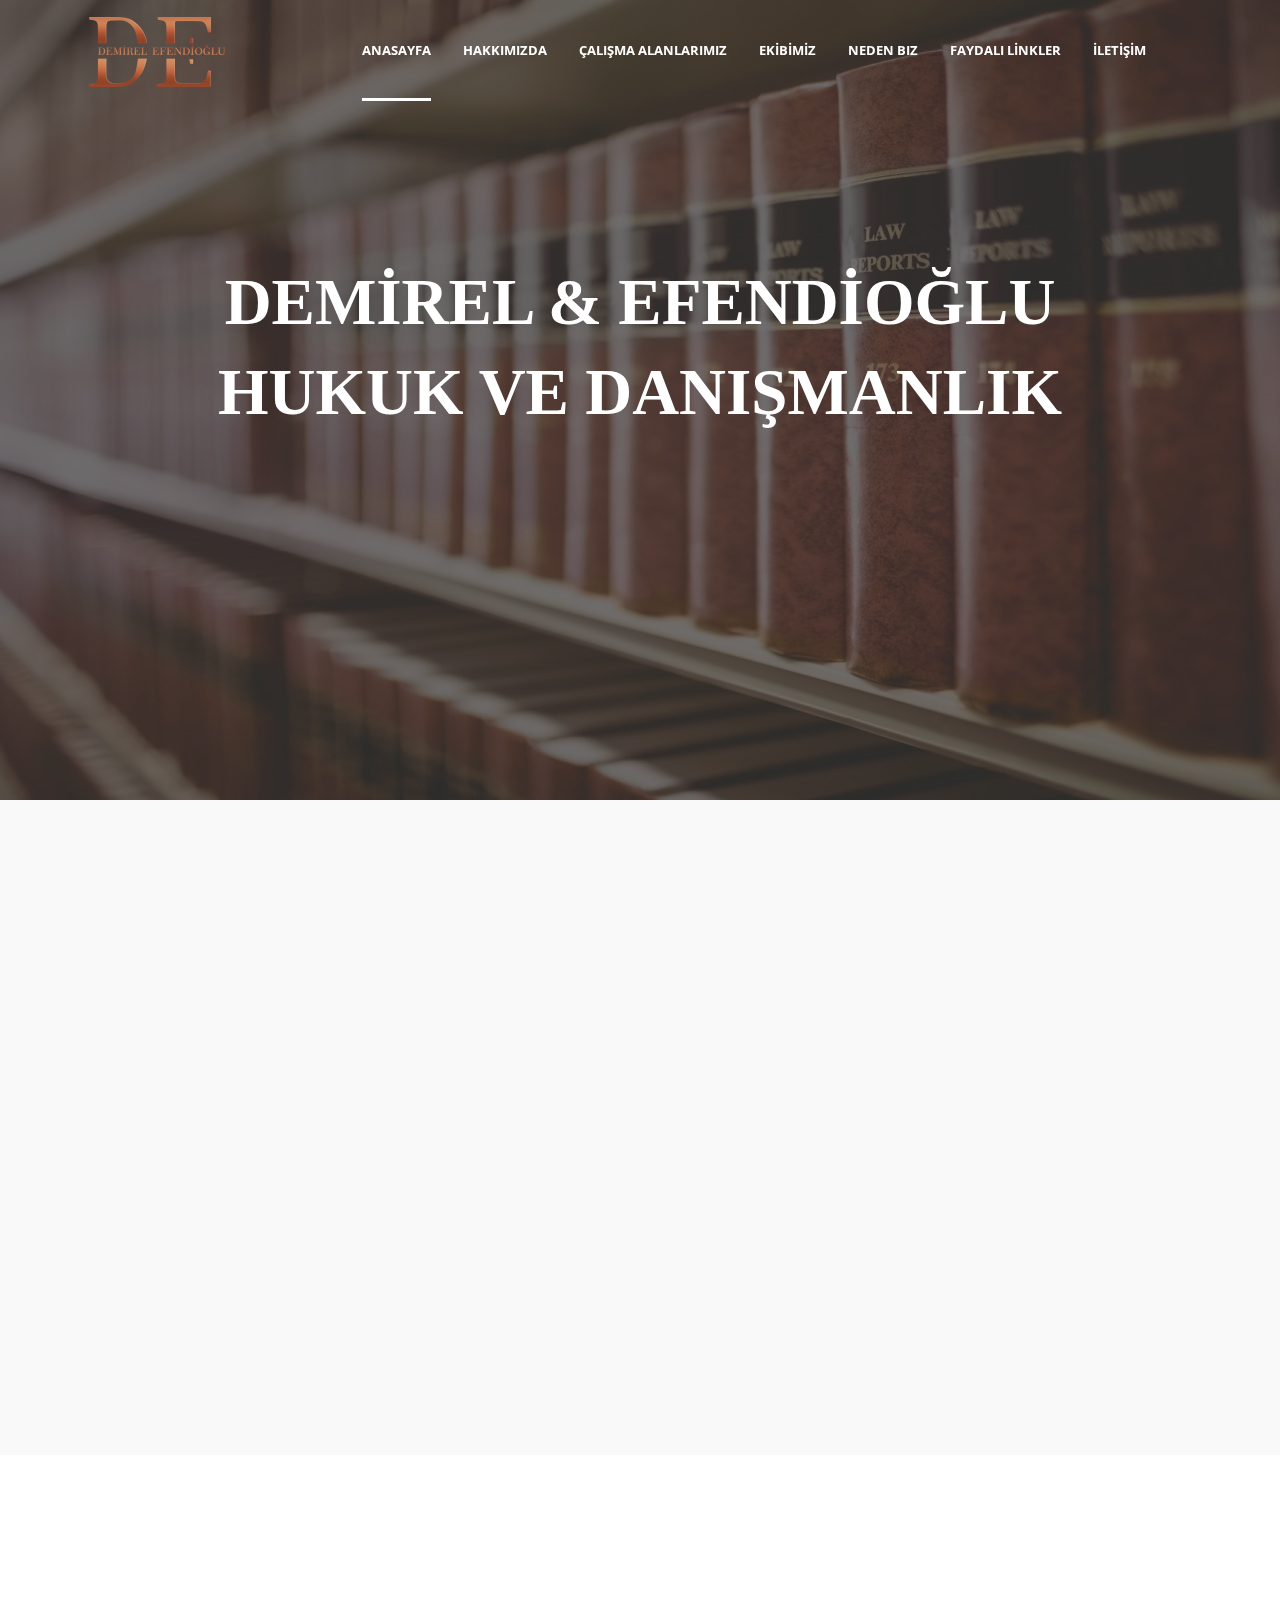
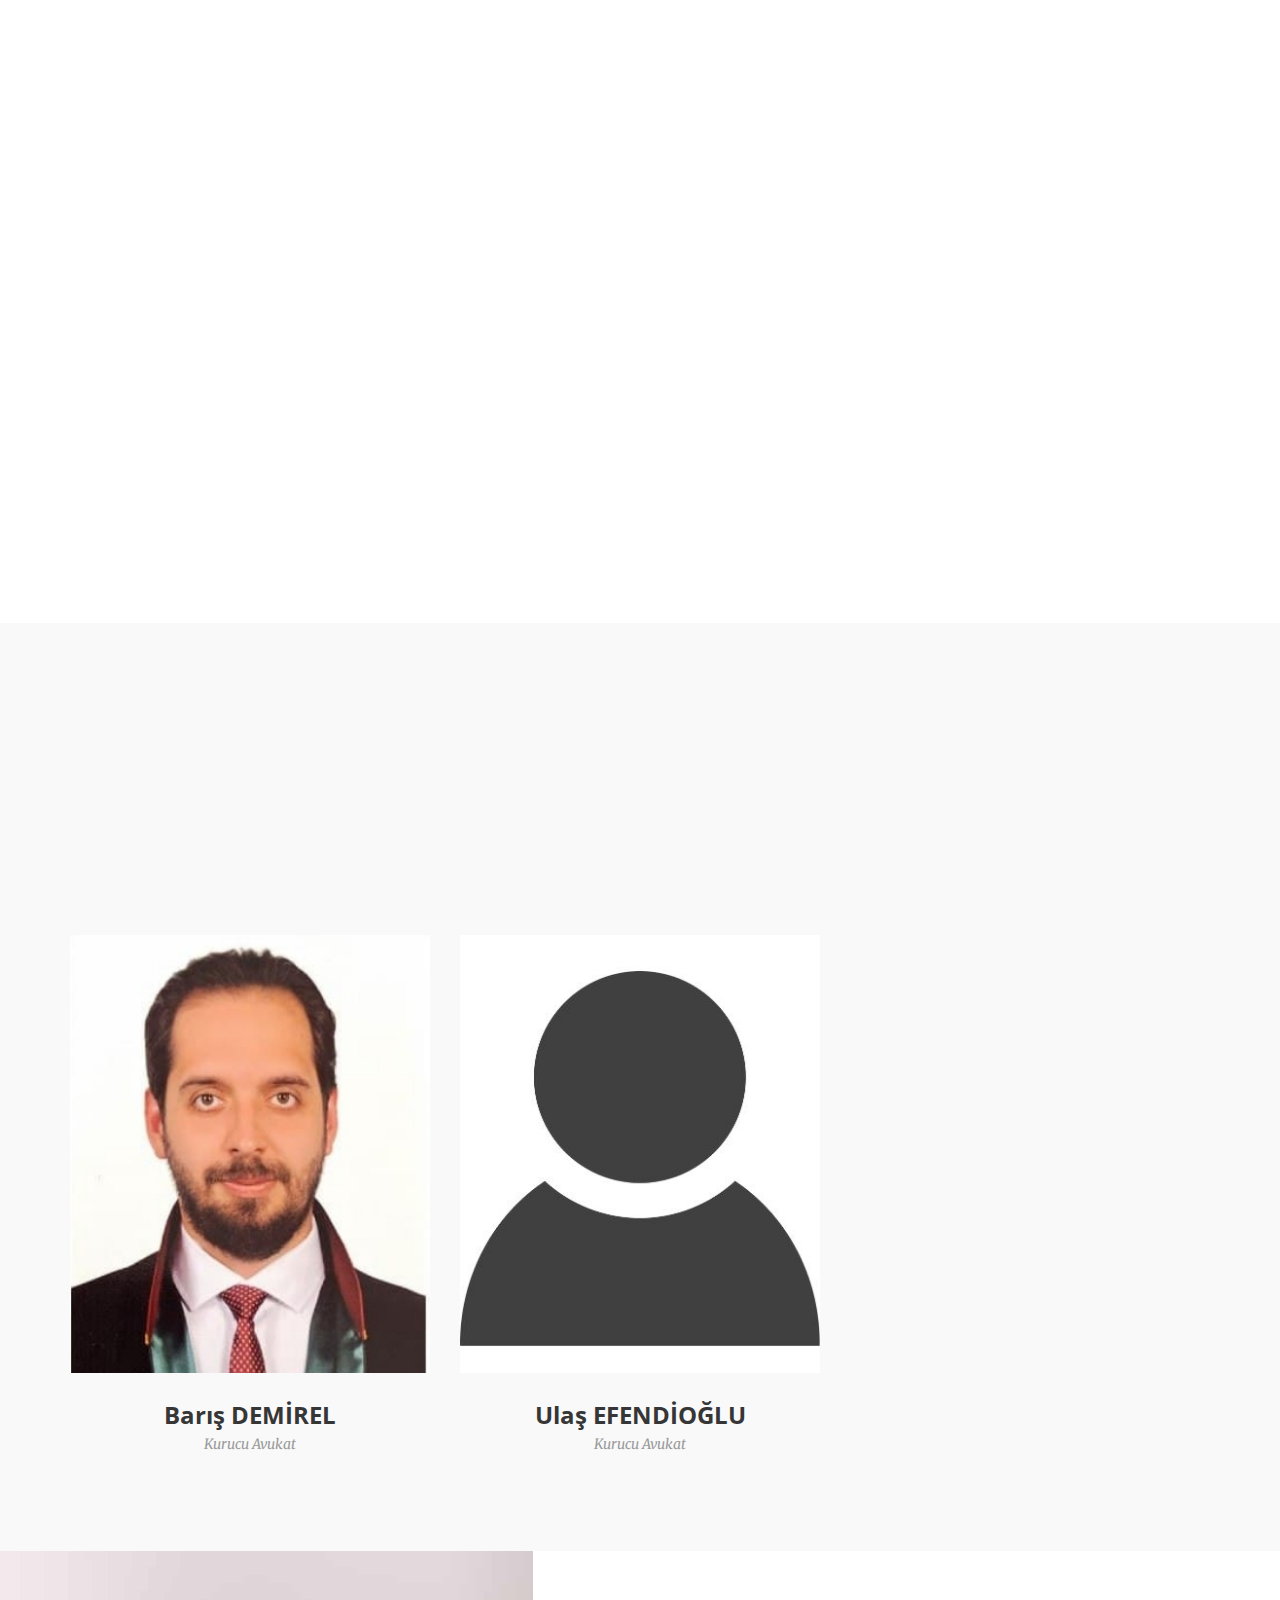
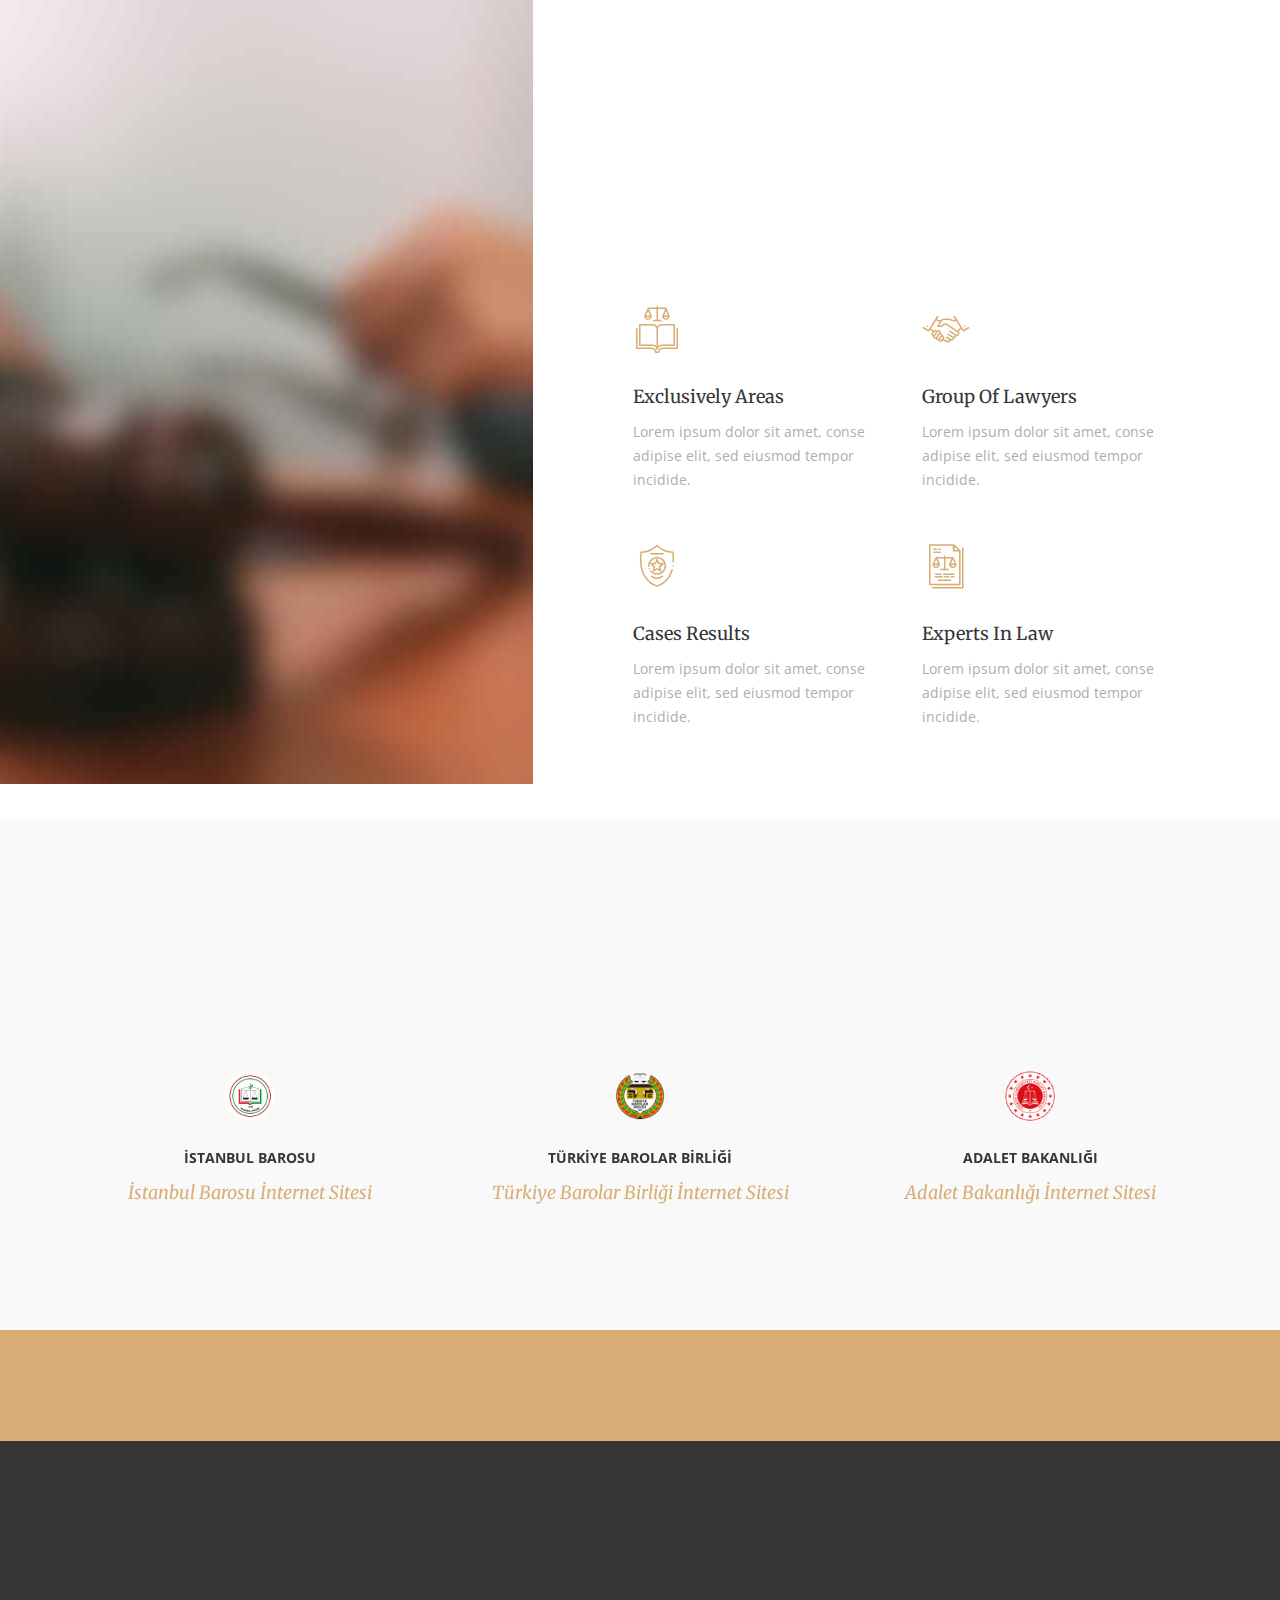
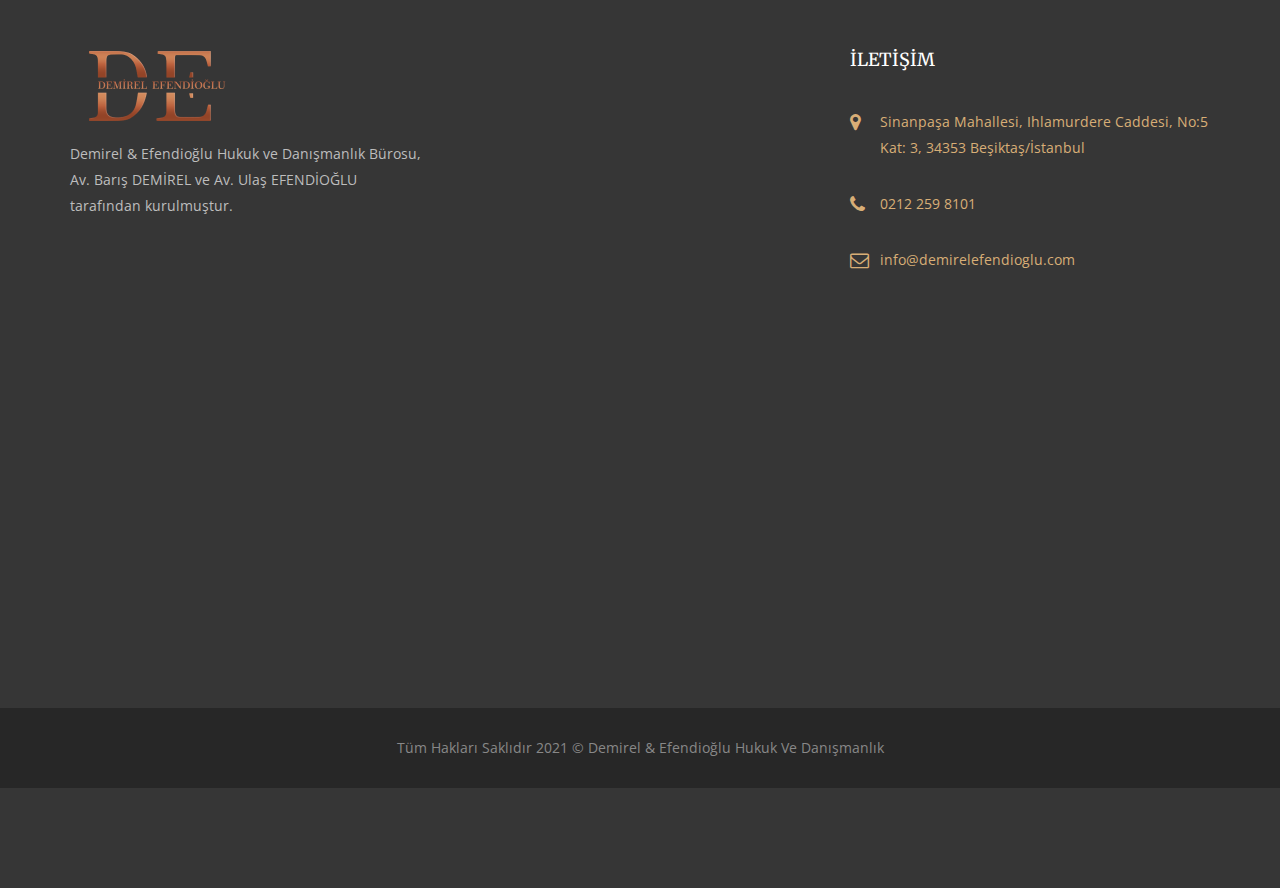
==== site3/index.html @ c0ad400c "site3" ====
<!DOCTYPE html>
<html dir="ltr" lang="en-US">
<meta http-equiv="content-type" content="text/html;charset=UTF-8" />
<head>
	<!-- Document Meta
    ============================================= -->
	<meta charset="utf-8">
	<meta http-equiv="X-UA-Compatible" content="IE=edge">
	<!--IE Compatibility Meta-->
	<meta name="author" content="zytheme"/>
	<meta name="viewport" content="width=device-width, initial-scale=1, maximum-scale=1">
	<meta name="description" content="Demirel & Efendioğlu Hukuk ve Danışmanlık">
	<link href="https://demirelefendioglu.github.io/site3/assets/images/favicon/favicon.ico" rel="icon">

	<!-- Fonts
    ============================================= -->
	<link href='http://fonts.googleapis.com/css?family=Open+Sans:300,300i,400,400i,600,600i,700,700i%7CMerriweather:300,300i,400,400i,700,700i,900,900i' rel='stylesheet' type='text/css'>

	<!-- Stylesheets
    ============================================= -->
	<link href="https://demirelefendioglu.github.io/site3/assets/css/external.css" rel="stylesheet">
	<link href="https://demirelefendioglu.github.io/site3/assets/css/bootstrap.min.css" rel="stylesheet">	
<link href="https://demirelefendioglu.github.io/site3/assets/css/style.css" rel="stylesheet">

	<!-- HTML5 shim, for IE6-8 support of HTML5 elements. All other JS at the end of file. -->
	<!--[if lt IE 9]>
      <script src="https://demirelefendioglu.github.io/site3/assets/js/html5shiv.js"></script>
      <script src="https://demirelefendioglu.github.io/site3/assets/js/respond.min.js"></script>
    <![endif]-->

	<!-- Document Title
    ============================================= -->
	<title>Demirel & Efendioğlu Hukuk ve Danışmanlık </title>
</head>

<body class="body-scroll">
	<!-- Document Wrapper
	============================================= -->
	<div id="wrapper" class="wrapper clearfix">	<!-- Header
        ============================================= -->
		<header id="navbar-spy" class="header header-1 header-transparent header-fixed">

			<nav id="primary-menu" class="navbar navbar-fixed-top">
				<div class="container">
					<div class="navbar-header">
						<button type="button" class="navbar-toggle collapsed" data-toggle="collapse" data-target="#navbar-collapse-1" aria-expanded="false">
					<span class="sr-only">Toggle navigation</span>
					<span class="icon-bar"></span>
					<span class="icon-bar"></span>
					<span class="icon-bar"></span>
					</button>
					
						<a class="logo" href="https://demirelefendioglu.github.io/site3/index.html">
						<img class="logo-dark" src="https://demirelefendioglu.github.io/site3/assets/images/logo/koyulogokucuk.png" alt="appy Logo">
						<img class="logo-light" src="https://demirelefendioglu.github.io/site3/assets/images/logo/sarilogokucuk.png" alt="appy Logo">
					</a>
					</div>
					<div class="collapse navbar-collapse pull-right" id="navbar-collapse-1">
						<ul class="nav navbar-nav nav-pos-right navbar-left nav-split">
							<li class="active"><a data-scroll="scrollTo" href="#slider">Anasayfa</a>
							</li>
							<li><a data-scroll="scrollTo" href="#about">Hakkımızda</a>
							<li><a data-scroll="scrollTo" href="#feature2">Çalışma Alanlarımız</a>
							</li>
							
							</li>
							<li><a data-scroll="scrollTo" href="#team">EKİBİMİZ</a>
							</li>
							<li><a data-scroll="scrollTo" href="#banner3">Neden Biz</a>
							</li>
							<li><a data-scroll="scrollTo" href="#testimonial">FAYDALI LİNKLER</a>
							</li>
							<li><a data-scroll="scrollTo" href="#iletisim">İLETİŞİM</a>
							</li>
							<li><a href=""></a>
							</li>
						</ul>
					</div>
					<!--/.nav-collapse -->
				</div>
			</nav>

		</header><!-- Slider #1
=== === === === === === === === === === === === === === -->
<section id="slider" class="section slider">
	<div class="slide--item bg-overlay bg-overlay-dark">
		<div class="bg-section">
			<img src="https://demirelefendioglu.github.io/site3/assets/images/slider/slide-1.jpg" alt="bg">
		</div>
		<div class="container">
			<div class="row">
				<div class="col-xs-12 col-sm-12 col-md-12 text-center wow fadeInUp" data-wow-duration="1s">
					<div class="slide--headline">DEMİREL & EFENDİOĞLU</div>
					<div class="slide--headline">HUKUK VE DANIŞMANLIK</div>
				</div>
				<div class="col-xs-12 col-sm-6 col-sm-offset-3 col-md-6 col-md-offset-3 text-center wow fadeInUp" data-wow-duration="1s">
					<div class="slide--bio"></div>
				</div>
				<div class="col-xs-12 col-sm-6 col-sm-offset-3 col-md-6 col-md-offset-3 text-center wow fadeInUp" data-wow-duration="1s">
					<div class="slide--action">
						
					</div>
				</div>
			</div>
			<!-- .row end -->
		</div>
		<!-- .container end -->
	</div>
	<!-- .slide-item end -->
</section>
<!-- #slider end -->



<!-- About
=== === === === === === === === === === === === === === -->
<section id="about" class="section about pb-0">
	<div class="container">
		<div class="row">
			<div class="col-xs-12 col-sm-12 col-md-5 wow fadeInUp">
				<img class="img-responsive center-block" src="https://demirelefendioglu.github.io/site3/assets/images/team/team-4.png" alt="ipad"/>
			</div>
			<!-- .col-md-6 end -->
			<div class="col-xs-12 col-sm-12 col-md-6 col-md-offset-1">
				<div class="heading heading-1 mt-70 wow fadeInUp" data-wow-duration="1s">
					<h2 class="heading--title">HAKKIMIZDA</h2>
					<div class="heading--divider"></div>
				</div>
				<div class="about-content wow fadeInUp" data-wow-duration="1s">
					<p>Demirel & Efendioğlu Hukuk ve Danışmanlık Bürosu, 2013 yılında İstanbul Üniversitesi Hukuk Fakültesinden mezun olan 
Av. Barış DEMİREL ve Av. Ulaş EFENDİOĞLU tarafından kurulmuştur. 
</p>
					<p>Demirel & Efendioğlu Hukuk ve Danışmanlık Bürosu, kuruluş tarihinden 
itibaren yerli ve yabancı müvekkillerine Türkiye’de, hukukun çeşitli dallarında;
 özellikle ticaret hukuku, aile hukuku, iş hukuku, miras hukuku ve idare hukuku 
 başta olmak üzere, icra hukuku, tahkim hukuku, şirketler hukuku, vergi hukuku, 
 gayrimenkul hukuku, tüketici hukuku ve sair alanlarda, ulusal ve uluslararası 
 düzlemde ve üstün kalitede hukuki danışmanlık ile avukatlık hizmetleri sunmaktadır.</p>
					
				</div>
			</div>
			<!-- .col-md-6 end -->
		</div>
		<!-- .row end -->
	</div>
	<!-- .container end -->
</section>
<!-- #feature2 end -->
<!-- Feature #2
=== === === === === === === === === === === === === === -->
<section id="feature2" class="section feature feature-2 feature-left bg-white mb-60">
	<div class="container">
		<div class="row clearfix">
			<div class="col-xs-12 col-sm-12 col-md-6 col-md-offset-3">
				<div class="heading heading-1 text--center wow fadeInUp" data-wow-duration="1s">
					<h2 class="heading--title">ÇALIŞMA ALANLARIMIZ</h2>
					<p class="heading--desc"></p>
					<div class="heading--divider mb-80 heading--center"></div>
				</div>
			</div>
			<!-- .col-md-6 end -->
		</div>
		<!-- .row end -->
		<div class="row">
			<!-- Panel #1 -->
			<div class="col-xs-12 col-sm-12 col-md-4">
				<div class="feature-panel wow fadeInUp" data-wow-duration="1s">
					<div class="feature--icon">
						<i class="icon icon-noun_740324_cc"></i>
					</div>
					<div class="feature--content">
						<h3>CEZA HUKUKU</h3>
						<p>Türk Ceza Kanunu ve sair mevzuatta yer alan suçlar nedeniyle yürütülen soruşturma ve davalar.</p>
					</div>
				</div>
				<!-- .feature-panel end -->
			</div>
			<!-- .col-md-4 end -->

			<!-- Panel #2 -->
			<div class="col-xs-12 col-sm-12 col-md-4">
				<div class="feature-panel wow fadeInUp" data-wow-duration="1s">
					<div class="feature--icon">
						<i class="icon icon-noun_740303_cc"></i>
					</div>
					<div class="feature--content">
						<h3>İDARE VE VERGİ HUKUKU</h3>
						<p>İptal ve tam yargı davaları, kamulaştırma ve kamulaştırmasız el atma, idari para cezalarına itiraz ve sair uyuşmazlıklar.</p>
					</div>
				</div>
				<!-- .feature-panel end -->
			</div>
			<!-- .col-md-4 end -->

			<!-- Panel #3 -->
			<div class="col-xs-12 col-sm-12 col-md-4">
				<div class="feature-panel wow fadeInUp" data-wow-duration="1s">
					<div class="feature--icon">
						<i class="icon icon-noun_741284_cc"></i>
					</div>
					<div class="feature--content">
						<h3>İŞ VE SOSYAL GÜVENLİK HUKUKU</h3>
						<p>İşçilik alacakları davaları, işe iade davaları, iş kazasından doğan maddi ve manevi tazminat davaları, hizmet tespit davası ve işçi ile işveren arasındaki tüm uyuşmazlıklar.</p>
					</div>
				</div>
				<!-- .feature-panel end -->
			</div>
			<!-- .col-md-4 end -->
		
			<!-- Panel #4 -->
			<div class="col-xs-12 col-sm-12 col-md-4">
				<div class="feature-panel wow fadeInUp" data-wow-duration="1s">
					<div class="feature--icon">
						<i class="icon icon-noun_741298_cc"></i>
					</div>
					<div class="feature--content">
						<h3>TİCARET VE ŞİRKETLER HUKUKU</h3>
						<p>Şirketlerin kuruluş, birleşme-devralma, yönetim ve tasfiye süreçlerine ilişkin tüm işlemler ile ticari ilişkilerden doğan uyuşmazlıklar.</p>
					</div>
				</div>
				<!-- .feature-panel end -->
			</div>
			<!-- .col-md-4 end -->

			<!-- Panel #5 -->
			<div class="col-xs-12 col-sm-12 col-md-4">
				<div class="feature-panel wow fadeInUp" data-wow-duration="1s">
					<div class="feature--icon">
						<i class="icon icon-noun_741291_cc"></i>
					</div>
					<div class="feature--content">
						<h3>İCRA VE İFLAS HUKUKU</h3>
						<p>Kıymetli evrak, senet, kira sözleşmesi, ticari ilişki ve her türlü hukuki ilişkiden doğan hak ve alacakların tahsiline ilişkin icrai işlemler.</p>
					</div>
				</div>
				<!-- .feature-panel end -->
			</div>
			<!-- .col-md-4 end -->

			<!-- Panel #6 -->
			<div class="col-xs-12 col-sm-12 col-md-4">
				<div class="feature-panel wow fadeInUp" data-wow-duration="1s">
					<div class="feature--icon">
						<i class="icon icon-noun_740314_cc"></i>
					</div>
					<div class="feature--content">
						<h3>TÜKETİCİ HUKUKU</h3>
						<p>6502 sayılı Tüketicinin Korunması Hakkında Kanun bakımından Tüketici Hakem Heyeti başvuruları ve Tüketici Mahkemelerinde görülen davalar ve sair uyuşmazlıklar.</p>
					</div>
				</div>
				<!-- .feature-panel end -->
			</div>
			<!-- .col-md-4 end -->
		</div>
		<!-- .row end -->
	</div>
	<!-- .container end -->
</section>
<!-- #feature2 end -->
<!-- Team #1
=== === === === === === === === === === === === === === -->
<section id="team" class="team team-1">
	<div class="container">
		<div class="row clearfix">
			<div class="col-xs-12 col-sm-12 col-md-6 col-md-offset-3">
				<div class="heading heading-1 text--center wow fadeInUp" data-wow-duration="1s">
					<h2 class="heading--title">EKİBİMİZ</h2>
					<p class="heading--desc"></p>
					<div class="heading--divider mb-80 heading--center"></div>
				</div>
			</div>
			<!-- .col-md-6 end -->
		</div>
		<!-- .row end -->
		<div class="row">
			<!-- Member #1 -->
			<div class="col-xs-12 col-sm-4 col-md-4">
				<div class="member">
					<div class="member-img">
						<img src="https://demirelefendioglu.github.io/site3/assets/images/team/team-1.jpg" alt="member"/>
						<div class="member-overlay">
							<div class="member-social">
								<div class=" pos-vertical-center">
									<a href="https://www.linkedin.com/in/bar%C4%B1%C5%9F-demirel-126905142/"><i class="fa fa-linkedin"></i></a>
								</div>
							</div>
						</div>
						<!-- .memebr-ovelay end -->
					</div>
					<!-- .member-img end -->
					<div class="member-info">
						<h5>Barış DEMİREL</h5>
						<h6>Kurucu Avukat</h6>
					</div>
					<!-- .member-info end -->
				</div>
				<!-- .member end -->
			</div>
			<!-- .col-md-3 end -->

			<!-- Member #2 -->
			<div class="col-xs-12 col-sm-4 col-md-4">
				<div class="member">
					<div class="member-img">
						<img src="https://demirelefendioglu.github.io/site3/assets/images/team/team-2.jpg" alt="member"/>
						<div class="member-overlay">
							<div class="member-social">
								<div class=" pos-vertical-center">
									<a href="https://www.linkedin.com/in/ulasefendioglu/"><i class="fa fa-linkedin"></i></a>
								</div>
							</div>
						</div>
						<!-- .memebr-ovelay end -->
					</div>
					<!-- .member-img end -->
					<div class="member-info">
						<h5>Ulaş EFENDİOĞLU</h5>
						<h6>Kurucu Avukat</h6>
					</div>
					<!-- .member-info end -->
				</div>
				<!-- .member end -->
			</div>

		</div>
	</div>
</section> <!-- #team end  -->
<!-- Banner #3
=== === === === === === === === === === === === === === -->
<section id="banner3" class="bg-white pt-0 pb-0">
	<div class="container-fluid">
		<div class="row">
			<div class="col-xs-12 col-sm-12 col-md-5 pr-0 pl-0">
				<div class="col-img  bg-overlay">
					<div class="bg-section">
						<img src="https://demirelefendioglu.github.io/site3/assets/images/background/bg-1.jpg" alt="Background"/>
					</div>
				</div>
			</div>
			<!-- .col-md-6 end-->
			<div class="col-xs-12 col-sm-12 col-md-7 col-content pl-100">
				<div class="row clearfix">
					<div class="col-xs-12 col-sm-12 col-md-12">
						<div class="heading heading-1 wow fadeInUp" data-wow-duration="1s">
							<h2 class="heading--title">Why Hire Us ?</h2>
							<p class="heading--desc">Lorem ipsum dolor amet, consectetur adipisice elite sede eiusmod tempor incidide labeore dolore magna.</p>
							<div class="heading--divider mb-80"></div>
						</div>
					</div>
					<!-- .col-md-6 end -->
				</div>
				<!-- .row end -->
				<div class="row mb-50">
					<!-- Panel #1 -->
					<div class="col-xs-12 col-sm-6 col-md-6">
						<div class="feature-panel">
							<div class="feature--icon">
								<i class="icon icon-noun_740300_cc"></i>
							</div>
							<div class="feature--content">
								<h3>Exclusively Areas</h3>
								<p>Lorem ipsum dolor sit amet, conse adipise elit, sed eiusmod tempor incidide.</p>
							</div>
						</div>
						<!-- .feature-panel end -->
					</div>
					<!-- .col-md-4 end -->

					<!-- Panel #2 -->
					<div class="col-xs-12 col-sm-6 col-md-6">
						<div class="feature-panel">
							<div class="feature--icon">
								<i class="icon icon-noun_741355_cc"></i>
							</div>
							<div class="feature--content">
								<h3>Group of Lawyers</h3>
								<p>Lorem ipsum dolor sit amet, conse adipise elit, sed eiusmod tempor incidide.</p>
							</div>
						</div>
						<!-- .feature-panel end -->
					</div>
					<!-- .col-md-4 end -->

				</div>
				<!-- .row end -->
				<div class="row">
					<!-- Panel #3 -->
					<div class="col-xs-12 col-sm-6 col-md-6">
						<div class="feature-panel">
							<div class="feature--icon">
								<i class="icon icon-noun_740296_cc"></i>
							</div>
							<div class="feature--content">
								<h3>Cases Results</h3>
								<p>Lorem ipsum dolor sit amet, conse adipise elit, sed eiusmod tempor incidide.</p>
							</div>
						</div>
						<!-- .feature-panel end -->
					</div>
					<!-- .col-md-4 end -->

					<!-- Panel #4 -->
					<div class="col-xs-12 col-sm-6 col-md-6">
						<div class="feature-panel">
							<div class="feature--icon">
								<i class="icon icon-noun_741305_cc"></i>
							</div>
							<div class="feature--content">
								<h3>Experts in Law</h3>
								<p>Lorem ipsum dolor sit amet, conse adipise elit, sed eiusmod tempor incidide.</p>
							</div>
						</div>
						<!-- .feature-panel end -->
					</div>
					<!-- .col-md-4 end -->
				</div>
				<!-- .row end -->
			</div>
		</div>
		<!-- .row end -->
	</div>
	<!-- .container end -->
</section>
<!-- #banner3 end -->
<!-- Testimonial #2
=== === === === === === === === === === === === === === -->
<section id="testimonial" class="testimonial">
	<div class="container">
		<div class="row clearfix">
			<div class="col-xs-12 col-sm-12 col-md-6 col-md-offset-3">
				<div class="heading heading-1 text--center wow fadeInUp" data-wow-duration="1s">
					<h2 class="heading--title">FAYDALI LİNKLER</h2>
					<p class="heading--desc"></p>
					<div class="heading--divider mb-80 heading--center"></div>
				</div>
			</div>
			<!-- .col-md-6 end -->
		</div>
		<!-- .row end -->
		<div class="row">
			<div class="col-xs-12 col-sm-12 col-md-12">
				<div class="carousel" data-slide="3" data-slide-res="2" data-autoplay="true" data-nav="false" data-dots="false" data-space="30" data-loop="true" data-speed="800">
					<!-- Testimonial #1 -->
					<div class="testimonial-panel">
						<div class="testimonial--meta-img">
							<img src="https://demirelefendioglu.github.io/site3/assets/images/testimonial/1.png" alt="Testimonial Author">
						</div>
						<!-- .testimonial-body end -->
						<div class="testimonial--meta">
							<h4><span></span>İSTANBUL BAROSU</h4>
						</div>
						<div class="testimonial--body">
							<p><a href="https://www.istanbulbarosu.org.tr/">İstanbul Barosu İnternet Sitesi</a></p>
						</div>
						<!-- .testimonial-meta end -->
					</div>
					<!-- .testimonial-panel end -->

					<!-- Testimonial #2 -->
					<div class="testimonial-panel">
						<div class="testimonial--meta-img">
							<img src="https://demirelefendioglu.github.io/site3/assets/images/testimonial/2.png" alt="Testimonial Author">
						</div>
						<!-- .testimonial-body end -->
						<div class="testimonial--meta">
							<h4><span></span>TÜRKİYE BAROLAR BİRLİĞİ</h4>
						</div>
						<div class="testimonial--body">
							<p><a href="https://www.barobirlik.org.tr/">Türkiye Barolar Birliği İnternet Sitesi</a></p>
						</div>
						<!-- .testimonial-meta end -->
					</div>
					<!-- .testimonial-panel end -->

					<!-- Testimonial #3 -->
					<div class="testimonial-panel">
						<div class="testimonial--meta-img">
							<img src="https://demirelefendioglu.github.io/site3/assets/images/testimonial/3.png" alt="Testimonial Author">
						</div>
						<!-- .testimonial-body end -->
						<div class="testimonial--meta">
							<h4><span></span>ADALET BAKANLIĞI</h4>
						</div>
						<div class="testimonial--body">
							<p><a href="https://www.adalet.gov.tr/">Adalet Bakanlığı İnternet Sitesi</a></p>
						</div>
						<!-- .testimonial-meta end -->
					</div>
					<!-- .testimonial-panel end -->


					<!-- Testimonial #4 -->
					<div class="testimonial-panel">
						<div class="testimonial--meta-img">
							<img src="https://demirelefendioglu.github.io/site3/assets/images/testimonial/4.png" alt="Testimonial Author">
						</div>
						<!-- .testimonial-body end -->
						<div class="testimonial--meta">
							<h4><span></span>RESMİ GAZETE</h4>
						</div>
						<div class="testimonial--body">
							<p><a href="https://www.resmigazete.gov.tr/">Resmi Gazete İnternet Sitesi</a></p>
						</div>
						<!-- .testimonial-meta end -->
					</div>
					<!-- .testimonial-panel end -->
					
					
					<!-- Testimonial #5 -->
					<div class="testimonial-panel">
						<div class="testimonial--meta-img">
							<img src="https://demirelefendioglu.github.io/site3/assets/images/testimonial/5.png" alt="Testimonial Author">
						</div>
						<!-- .testimonial-body end -->
						<div class="testimonial--meta">
							<h4><span></span>ANAYASA MAHKEMESİ</h4>
						</div>
						<div class="testimonial--body">
							<p><a href="https://www.anayasa.gov.tr/tr/anasayfa/">Anayasa Mahkemesi İnternet Sitesi</a></p>
						</div>
						<!-- .testimonial-meta end -->
					</div>
					<!-- .testimonial-panel end -->
				</div>
			</div>
			<!-- .col-md-12 end -->
		</div>
		<!-- .row end -->
	</div>
	<!-- .container end -->
</section> <!-- .testimonial2 end -->
<!-- Clients Carousel Section
=== === === === === === === === === === === === === === -->
<section id="clients" class="clients clients-carousel bg-theme">
	<div class="container">
		<div class="row">
			<div class="col-xs-12 col-sm-12 col-md-12">
				
			</div>
			<!-- .col-md-12 end -->
		</div>
		<!-- .row end -->
	</div>
	<!-- .container end -->
</section>
<!-- #clients end -->

<!-- Banner 
=== === === === === === === === === === === === === === -->


		<!-- Footer #5
============================================= -->
		<footer id="footer" class="footer">
		<!-- Widget Section
	============================================= -->
	<section id="iletisim" class="iletisim">
	<div class="footer-widget">
		<div class="container">
			<div class="row">
				<div class="col-xs-12 col-sm-6 col-md-4 footer--widget-about">
					<div class="footer--widget-content">
						<img class="mb-20" src="https://demirelefendioglu.github.io/site3/assets/images/logo/sarilogokucuk.png" alt="logo">
						<p>Demirel & Efendioğlu Hukuk ve Danışmanlık Bürosu,
Av. Barış DEMİREL ve Av. Ulaş EFENDİOĞLU tarafından kurulmuştur.</p>
						<div class="clearfix"></div>
						
					</div>
				</div><!-- .col-md-4 end -->
				<div class="col-xs-12 col-sm-6 col-md-4 footer--widget-recent">
					<div class="footer--widget-title">
						<h5></h5>
					</div>
					<div class="footer--widget-content">
						
						
					</div>
				</div><!-- .col-md-4 end -->
				<div class="col-xs-12 col-sm-6 col-md-4 footer--widget-contact">
					<div class="footer--widget-title">
						<h5>İLETİŞİM</h5>
					</div>
					<div class="footer--widget-content">
						<ul class="list-unstyled mb-0">
							<li><i class="fa fa-map-marker"></i><a href="https://goo.gl/maps/urJHPqrbMCeuPBFt8"> Sinanpaşa Mahallesi, Ihlamurdere Caddesi, No:5 Kat: 3, 34353 Beşiktaş/İstanbul</a></li>
							<li><i class="fa fa-phone"></i> <a href="tel://+902122598101">0212 259 8101</a></li>
							<li><i class="fa fa-envelope-o"></i><a href="mailto:info@demirelefendioglu.com">info@demirelefendioglu.com</a></li>

							<iframe src="https://www.google.com/maps/embed?pb=!1m14!1m8!1m3!1d12036.638688548612!2d29.0034309!3d41.0436372!3m2!1i1024!2i768!4f13.1!3m3!1m2!1s0x0%3A0xfe0a78734028477e!2zRGVtaXJlbCAmIEVmZW5kaW_En2x1IEh1a3VrIHZlIERhbsSxxZ9tYW5sxLFr!5e0!3m2!1str!2str!4v1615799822111!5m2!1str!2str" width="400" height="300" style="border:0;" allowfullscreen="" loading="lazy"></iframe>
						</ul>
					</div>
				</div><!-- .col-md-4 end -->
			</div>
		</div><!-- .container end -->
	</div><!-- .footer-widget end -->
			<!-- Copyrights
	============================================= -->
		<div class="footer--copyright">
			<div class="container">
				<div class="row">
					<div class="col-xs-12 col-sm-12 col-md-12 text--center">
						<span>Tüm Hakları Saklıdır 2021 &copy;  Demirel & Efendioğlu Hukuk ve Danışmanlık</span>
					</div>
				</div>
			</div>
			<!-- .container end -->
			</div>
		</footer>
		</div>
		<!-- #wrapper end -->

		<!-- Footer Scripts
============================================= -->
		<script src="https://demirelefendioglu.github.io/site3/assets/js/jquery-2.2.4.min.js"></script>
		<script src="https://demirelefendioglu.github.io/site3/assets/js/plugins.js"></script>
		<script src="https://demirelefendioglu.github.io/site3/assets/js/functions.js"></script>
</body>
</html>
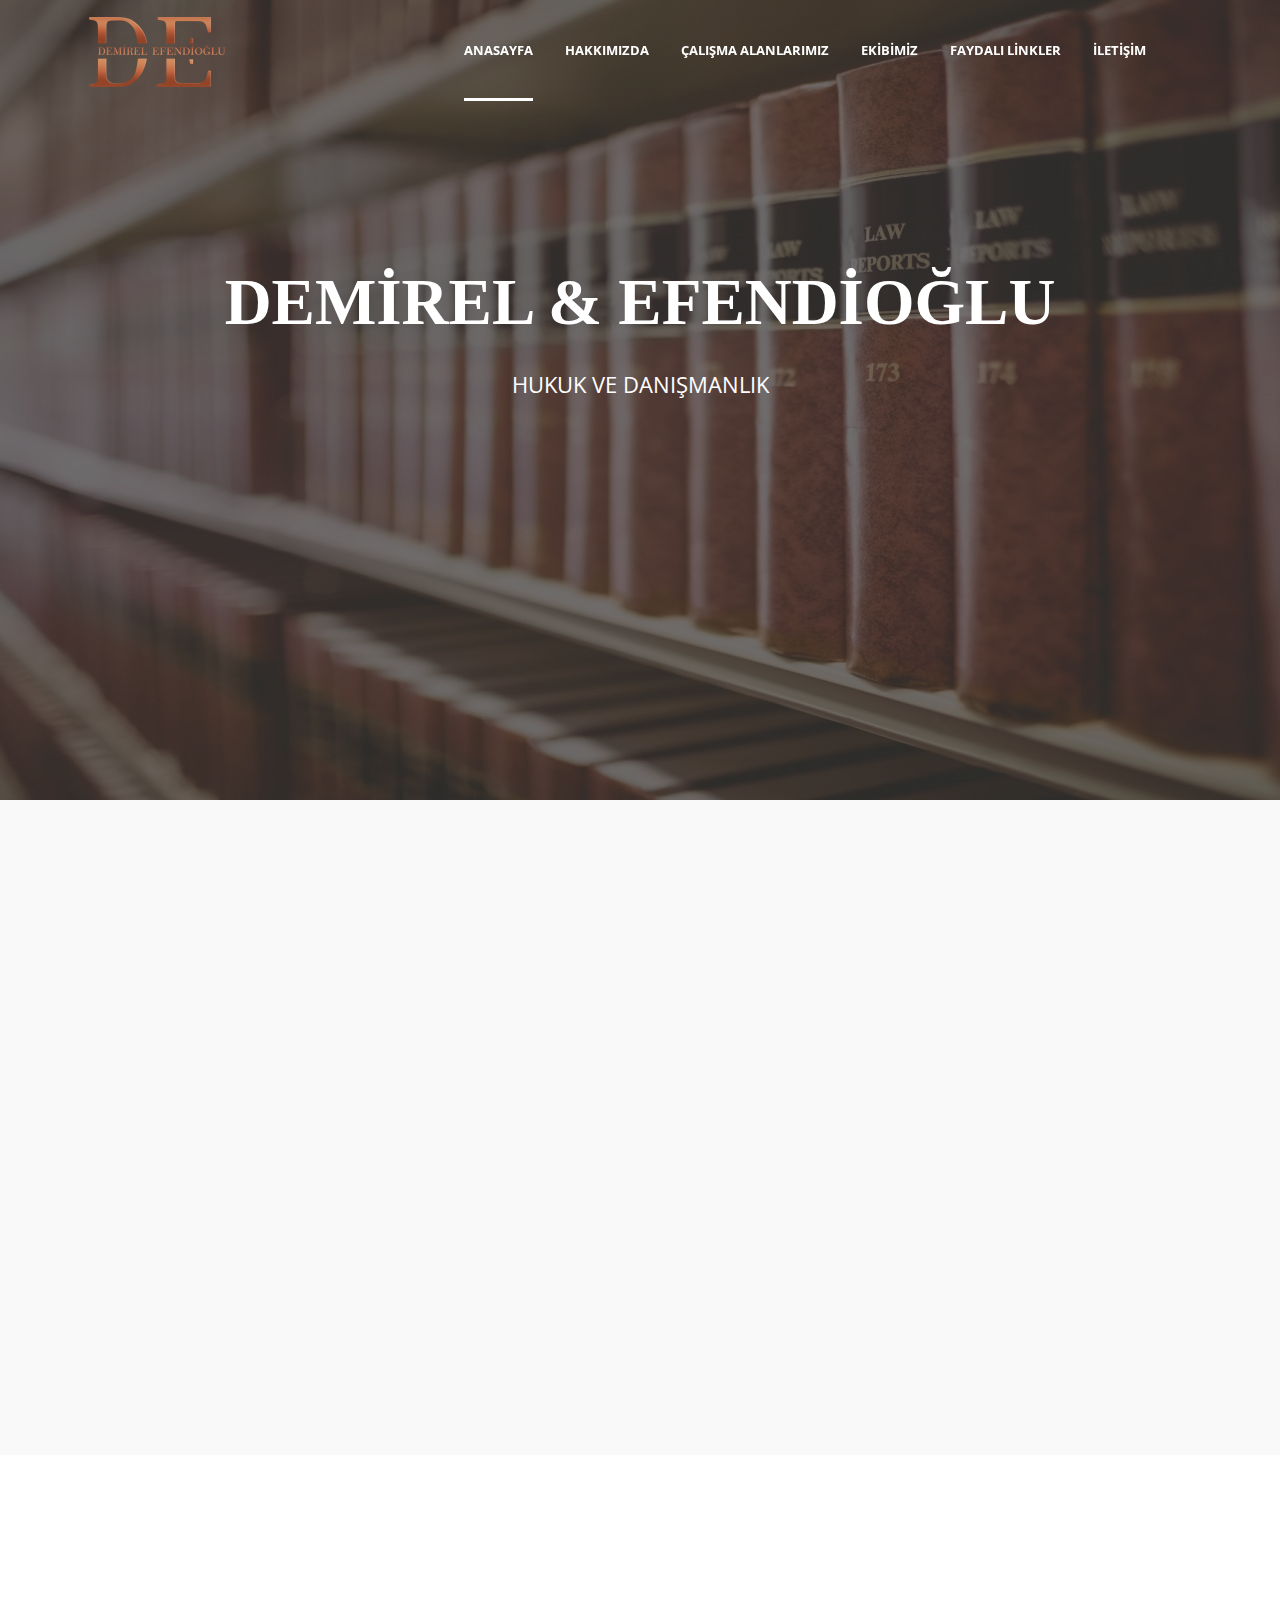
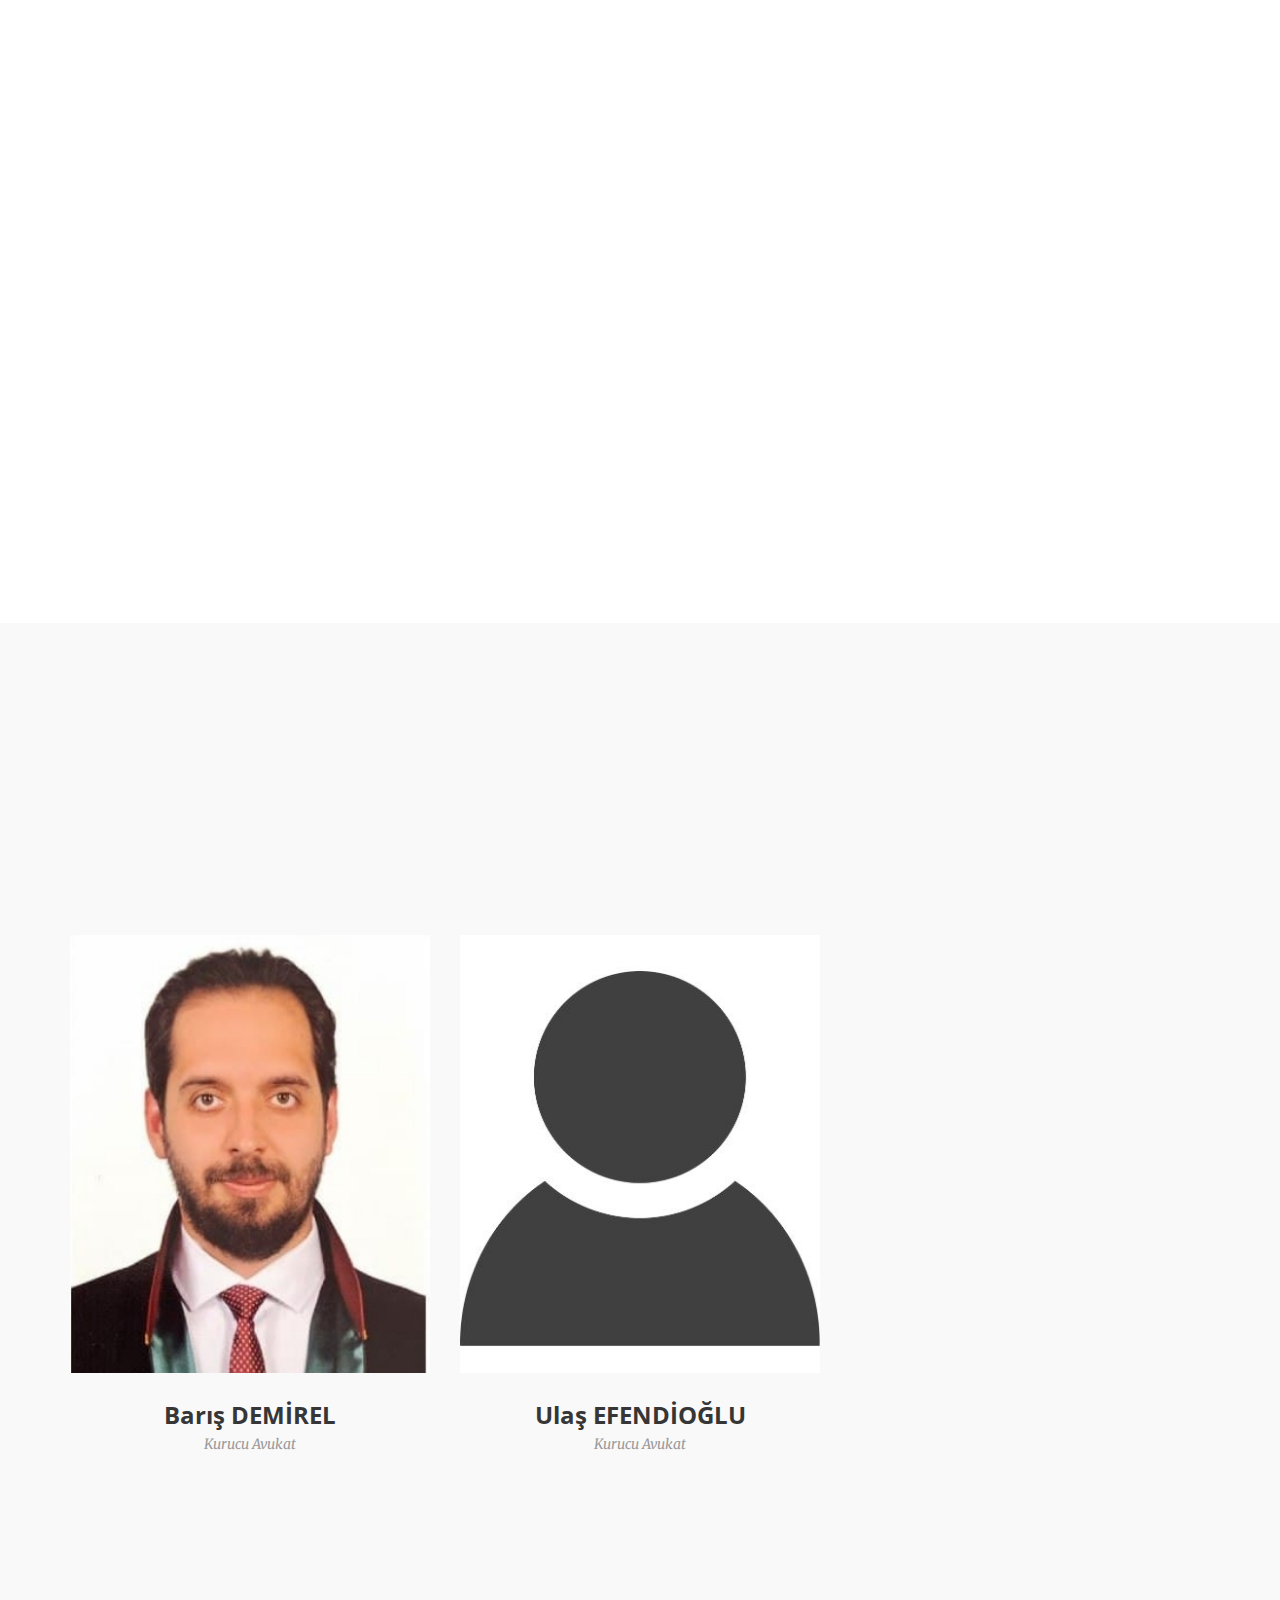
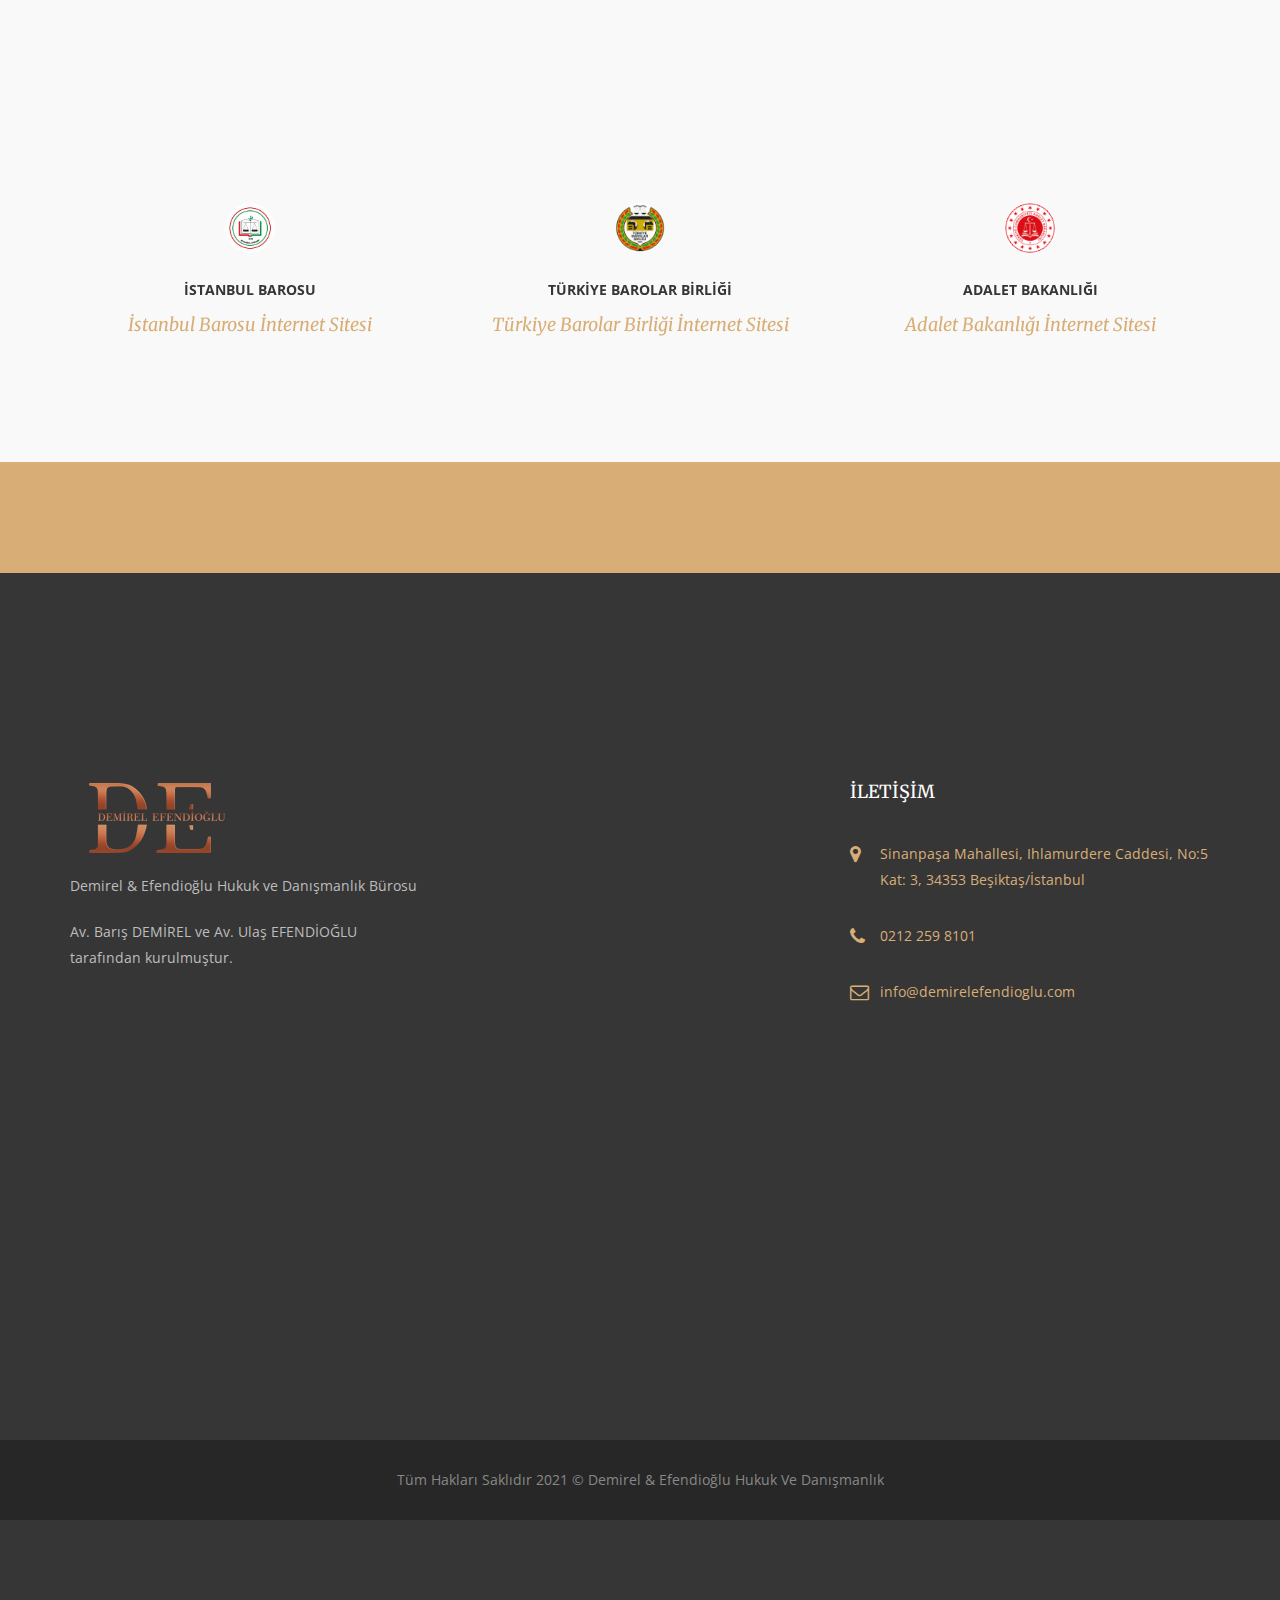
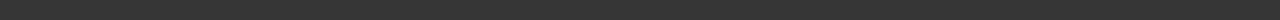
==== commit b1bc97ec: "n" ====
--- a/site3/index.html
+++ b/site3/index.html
@@ -10,7 +10,7 @@
 	<meta name="author" content="zytheme"/>
 	<meta name="viewport" content="width=device-width, initial-scale=1, maximum-scale=1">
 	<meta name="description" content="Demirel & Efendioğlu Hukuk ve Danışmanlık">
-	<link href="https://demirelefendioglu.github.io/site3/assets/images/favicon/favicon.ico" rel="icon">
+	<link href="assets/images/favicon/favicon.ico" rel="icon">
 
 	<!-- Fonts
     ============================================= -->
@@ -18,14 +18,14 @@
 
 	<!-- Stylesheets
     ============================================= -->
-	<link href="https://demirelefendioglu.github.io/site3/assets/css/external.css" rel="stylesheet">
-	<link href="https://demirelefendioglu.github.io/site3/assets/css/bootstrap.min.css" rel="stylesheet">	
-<link href="https://demirelefendioglu.github.io/site3/assets/css/style.css" rel="stylesheet">
+	<link href="assets/css/external.css" rel="stylesheet">
+	<link href="assets/css/bootstrap.min.css" rel="stylesheet">	
+<link href="assets/css/style.css" rel="stylesheet">
 
 	<!-- HTML5 shim, for IE6-8 support of HTML5 elements. All other JS at the end of file. -->
 	<!--[if lt IE 9]>
-      <script src="https://demirelefendioglu.github.io/site3/assets/js/html5shiv.js"></script>
-      <script src="https://demirelefendioglu.github.io/site3/assets/js/respond.min.js"></script>
+      <script src="assets/js/html5shiv.js"></script>
+      <script src="assets/js/respond.min.js"></script>
     <![endif]-->
 
 	<!-- Document Title
@@ -50,9 +50,9 @@
 					<span class="icon-bar"></span>
 					</button>
 					
-						<a class="logo" href="https://demirelefendioglu.github.io/site3/index.html">
-						<img class="logo-dark" src="https://demirelefendioglu.github.io/site3/assets/images/logo/koyulogokucuk.png" alt="appy Logo">
-						<img class="logo-light" src="https://demirelefendioglu.github.io/site3/assets/images/logo/sarilogokucuk.png" alt="appy Logo">
+						<a class="logo" href="https://demirelefendioglu.github.io/index.html">
+						<img class="logo-dark" src="assets/images/logo/koyulogokucuk.png" alt="appy Logo">
+						<img class="logo-light" src="assets/images/logo/sarilogokucuk.png" alt="appy Logo">
 					</a>
 					</div>
 					<div class="collapse navbar-collapse pull-right" id="navbar-collapse-1">
@@ -66,8 +66,6 @@
 							</li>
 							<li><a data-scroll="scrollTo" href="#team">EKİBİMİZ</a>
 							</li>
-							<li><a data-scroll="scrollTo" href="#banner3">Neden Biz</a>
-							</li>
 							<li><a data-scroll="scrollTo" href="#testimonial">FAYDALI LİNKLER</a>
 							</li>
 							<li><a data-scroll="scrollTo" href="#iletisim">İLETİŞİM</a>
@@ -85,16 +83,16 @@
 <section id="slider" class="section slider">
 	<div class="slide--item bg-overlay bg-overlay-dark">
 		<div class="bg-section">
-			<img src="https://demirelefendioglu.github.io/site3/assets/images/slider/slide-1.jpg" alt="bg">
+			<img src="assets/images/slider/slide-1.jpg" alt="bg">
 		</div>
 		<div class="container">
 			<div class="row">
 				<div class="col-xs-12 col-sm-12 col-md-12 text-center wow fadeInUp" data-wow-duration="1s">
 					<div class="slide--headline">DEMİREL & EFENDİOĞLU</div>
-					<div class="slide--headline">HUKUK VE DANIŞMANLIK</div>
+					<div class="slide--headline"></div>
 				</div>
 				<div class="col-xs-12 col-sm-6 col-sm-offset-3 col-md-6 col-md-offset-3 text-center wow fadeInUp" data-wow-duration="1s">
-					<div class="slide--bio"></div>
+					<div class="slide--bio">HUKUK VE DANIŞMANLIK</div>
 				</div>
 				<div class="col-xs-12 col-sm-6 col-sm-offset-3 col-md-6 col-md-offset-3 text-center wow fadeInUp" data-wow-duration="1s">
 					<div class="slide--action">
@@ -118,7 +116,7 @@
 	<div class="container">
 		<div class="row">
 			<div class="col-xs-12 col-sm-12 col-md-5 wow fadeInUp">
-				<img class="img-responsive center-block" src="https://demirelefendioglu.github.io/site3/assets/images/team/team-4.png" alt="ipad"/>
+				<img class="img-responsive center-block" src="assets/images/team/team-4.png" alt="ipad"/>
 			</div>
 			<!-- .col-md-6 end -->
 			<div class="col-xs-12 col-sm-12 col-md-6 col-md-offset-1">
@@ -170,7 +168,7 @@
 					</div>
 					<div class="feature--content">
 						<h3>CEZA HUKUKU</h3>
-						<p>Türk Ceza Kanunu ve sair mevzuatta yer alan suçlar nedeniyle yürütülen soruşturma ve davalar.</p>
+						<p>Türk Ceza Kanunu ve sair mevzuatta yer alan suçlar nedeniyle yürütülen soruşturma ve davalar</p>
 					</div>
 				</div>
 				<!-- .feature-panel end -->
@@ -185,7 +183,7 @@
 					</div>
 					<div class="feature--content">
 						<h3>İDARE VE VERGİ HUKUKU</h3>
-						<p>İptal ve tam yargı davaları, kamulaştırma ve kamulaştırmasız el atma, idari para cezalarına itiraz ve sair uyuşmazlıklar.</p>
+						<p>İptal ve tam yargı davaları, kamulaştırma ve kamulaştırmasız el atma, idari para cezalarına itiraz ve sair uyuşmazlıklar</p>
 					</div>
 				</div>
 				<!-- .feature-panel end -->
@@ -200,7 +198,7 @@
 					</div>
 					<div class="feature--content">
 						<h3>İŞ VE SOSYAL GÜVENLİK HUKUKU</h3>
-						<p>İşçilik alacakları davaları, işe iade davaları, iş kazasından doğan maddi ve manevi tazminat davaları, hizmet tespit davası ve işçi ile işveren arasındaki tüm uyuşmazlıklar.</p>
+						<p>İşçilik alacakları davaları, işe iade davaları, iş kazasından doğan maddi ve manevi tazminat davaları, hizmet tespit davası ve işçi ile işveren arasındaki tüm uyuşmazlıklar</p>
 					</div>
 				</div>
 				<!-- .feature-panel end -->
@@ -215,7 +213,7 @@
 					</div>
 					<div class="feature--content">
 						<h3>TİCARET VE ŞİRKETLER HUKUKU</h3>
-						<p>Şirketlerin kuruluş, birleşme-devralma, yönetim ve tasfiye süreçlerine ilişkin tüm işlemler ile ticari ilişkilerden doğan uyuşmazlıklar.</p>
+						<p>Şirketlerin kuruluş, birleşme-devralma, yönetim ve tasfiye süreçlerine ilişkin tüm işlemler ile ticari ilişkilerden doğan uyuşmazlıklar</p>
 					</div>
 				</div>
 				<!-- .feature-panel end -->
@@ -230,7 +228,7 @@
 					</div>
 					<div class="feature--content">
 						<h3>İCRA VE İFLAS HUKUKU</h3>
-						<p>Kıymetli evrak, senet, kira sözleşmesi, ticari ilişki ve her türlü hukuki ilişkiden doğan hak ve alacakların tahsiline ilişkin icrai işlemler.</p>
+						<p>Kıymetli evrak, senet, kira sözleşmesi, ticari ilişki ve her türlü hukuki ilişkiden doğan hak ve alacakların tahsiline ilişkin icrai işlemler</p>
 					</div>
 				</div>
 				<!-- .feature-panel end -->
@@ -245,7 +243,7 @@
 					</div>
 					<div class="feature--content">
 						<h3>TÜKETİCİ HUKUKU</h3>
-						<p>6502 sayılı Tüketicinin Korunması Hakkında Kanun bakımından Tüketici Hakem Heyeti başvuruları ve Tüketici Mahkemelerinde görülen davalar ve sair uyuşmazlıklar.</p>
+						<p>6502 sayılı Tüketicinin Korunması Hakkında Kanun bakımından Tüketici Hakem Heyeti başvuruları ve Tüketici Mahkemelerinde görülen davalar ve sair uyuşmazlıklar</p>
 					</div>
 				</div>
 				<!-- .feature-panel end -->
@@ -277,7 +275,7 @@
 			<div class="col-xs-12 col-sm-4 col-md-4">
 				<div class="member">
 					<div class="member-img">
-						<img src="https://demirelefendioglu.github.io/site3/assets/images/team/team-1.jpg" alt="member"/>
+						<img src="assets/images/team/team-1.jpg" alt="member"/>
 						<div class="member-overlay">
 							<div class="member-social">
 								<div class=" pos-vertical-center">
@@ -302,7 +300,7 @@
 			<div class="col-xs-12 col-sm-4 col-md-4">
 				<div class="member">
 					<div class="member-img">
-						<img src="https://demirelefendioglu.github.io/site3/assets/images/team/team-2.jpg" alt="member"/>
+						<img src="assets/images/team/team-2.jpg" alt="member"/>
 						<div class="member-overlay">
 							<div class="member-social">
 								<div class=" pos-vertical-center">
@@ -327,101 +325,7 @@
 </section> <!-- #team end  -->
 <!-- Banner #3
 === === === === === === === === === === === === === === -->
-<section id="banner3" class="bg-white pt-0 pb-0">
-	<div class="container-fluid">
-		<div class="row">
-			<div class="col-xs-12 col-sm-12 col-md-5 pr-0 pl-0">
-				<div class="col-img  bg-overlay">
-					<div class="bg-section">
-						<img src="https://demirelefendioglu.github.io/site3/assets/images/background/bg-1.jpg" alt="Background"/>
-					</div>
-				</div>
-			</div>
-			<!-- .col-md-6 end-->
-			<div class="col-xs-12 col-sm-12 col-md-7 col-content pl-100">
-				<div class="row clearfix">
-					<div class="col-xs-12 col-sm-12 col-md-12">
-						<div class="heading heading-1 wow fadeInUp" data-wow-duration="1s">
-							<h2 class="heading--title">Why Hire Us ?</h2>
-							<p class="heading--desc">Lorem ipsum dolor amet, consectetur adipisice elite sede eiusmod tempor incidide labeore dolore magna.</p>
-							<div class="heading--divider mb-80"></div>
-						</div>
-					</div>
-					<!-- .col-md-6 end -->
-				</div>
-				<!-- .row end -->
-				<div class="row mb-50">
-					<!-- Panel #1 -->
-					<div class="col-xs-12 col-sm-6 col-md-6">
-						<div class="feature-panel">
-							<div class="feature--icon">
-								<i class="icon icon-noun_740300_cc"></i>
-							</div>
-							<div class="feature--content">
-								<h3>Exclusively Areas</h3>
-								<p>Lorem ipsum dolor sit amet, conse adipise elit, sed eiusmod tempor incidide.</p>
-							</div>
-						</div>
-						<!-- .feature-panel end -->
-					</div>
-					<!-- .col-md-4 end -->
-
-					<!-- Panel #2 -->
-					<div class="col-xs-12 col-sm-6 col-md-6">
-						<div class="feature-panel">
-							<div class="feature--icon">
-								<i class="icon icon-noun_741355_cc"></i>
-							</div>
-							<div class="feature--content">
-								<h3>Group of Lawyers</h3>
-								<p>Lorem ipsum dolor sit amet, conse adipise elit, sed eiusmod tempor incidide.</p>
-							</div>
-						</div>
-						<!-- .feature-panel end -->
-					</div>
-					<!-- .col-md-4 end -->
-
-				</div>
-				<!-- .row end -->
-				<div class="row">
-					<!-- Panel #3 -->
-					<div class="col-xs-12 col-sm-6 col-md-6">
-						<div class="feature-panel">
-							<div class="feature--icon">
-								<i class="icon icon-noun_740296_cc"></i>
-							</div>
-							<div class="feature--content">
-								<h3>Cases Results</h3>
-								<p>Lorem ipsum dolor sit amet, conse adipise elit, sed eiusmod tempor incidide.</p>
-							</div>
-						</div>
-						<!-- .feature-panel end -->
-					</div>
-					<!-- .col-md-4 end -->
-
-					<!-- Panel #4 -->
-					<div class="col-xs-12 col-sm-6 col-md-6">
-						<div class="feature-panel">
-							<div class="feature--icon">
-								<i class="icon icon-noun_741305_cc"></i>
-							</div>
-							<div class="feature--content">
-								<h3>Experts in Law</h3>
-								<p>Lorem ipsum dolor sit amet, conse adipise elit, sed eiusmod tempor incidide.</p>
-							</div>
-						</div>
-						<!-- .feature-panel end -->
-					</div>
-					<!-- .col-md-4 end -->
-				</div>
-				<!-- .row end -->
-			</div>
-		</div>
-		<!-- .row end -->
-	</div>
-	<!-- .container end -->
-</section>
-<!-- #banner3 end -->
+
 <!-- Testimonial #2
 === === === === === === === === === === === === === === -->
 <section id="testimonial" class="testimonial">
@@ -443,7 +347,7 @@
 					<!-- Testimonial #1 -->
 					<div class="testimonial-panel">
 						<div class="testimonial--meta-img">
-							<img src="https://demirelefendioglu.github.io/site3/assets/images/testimonial/1.png" alt="Testimonial Author">
+							<img src="assets/images/testimonial/1.png" alt="Testimonial Author">
 						</div>
 						<!-- .testimonial-body end -->
 						<div class="testimonial--meta">
@@ -459,7 +363,7 @@
 					<!-- Testimonial #2 -->
 					<div class="testimonial-panel">
 						<div class="testimonial--meta-img">
-							<img src="https://demirelefendioglu.github.io/site3/assets/images/testimonial/2.png" alt="Testimonial Author">
+							<img src="assets/images/testimonial/2.png" alt="Testimonial Author">
 						</div>
 						<!-- .testimonial-body end -->
 						<div class="testimonial--meta">
@@ -475,7 +379,7 @@
 					<!-- Testimonial #3 -->
 					<div class="testimonial-panel">
 						<div class="testimonial--meta-img">
-							<img src="https://demirelefendioglu.github.io/site3/assets/images/testimonial/3.png" alt="Testimonial Author">
+							<img src="assets/images/testimonial/3.png" alt="Testimonial Author">
 						</div>
 						<!-- .testimonial-body end -->
 						<div class="testimonial--meta">
@@ -492,7 +396,7 @@
 					<!-- Testimonial #4 -->
 					<div class="testimonial-panel">
 						<div class="testimonial--meta-img">
-							<img src="https://demirelefendioglu.github.io/site3/assets/images/testimonial/4.png" alt="Testimonial Author">
+							<img src="assets/images/testimonial/4.png" alt="Testimonial Author">
 						</div>
 						<!-- .testimonial-body end -->
 						<div class="testimonial--meta">
@@ -509,7 +413,7 @@
 					<!-- Testimonial #5 -->
 					<div class="testimonial-panel">
 						<div class="testimonial--meta-img">
-							<img src="https://demirelefendioglu.github.io/site3/assets/images/testimonial/5.png" alt="Testimonial Author">
+							<img src="assets/images/testimonial/5.png" alt="Testimonial Author">
 						</div>
 						<!-- .testimonial-body end -->
 						<div class="testimonial--meta">
@@ -560,9 +464,9 @@
 			<div class="row">
 				<div class="col-xs-12 col-sm-6 col-md-4 footer--widget-about">
 					<div class="footer--widget-content">
-						<img class="mb-20" src="https://demirelefendioglu.github.io/site3/assets/images/logo/sarilogokucuk.png" alt="logo">
-						<p>Demirel & Efendioğlu Hukuk ve Danışmanlık Bürosu,
-Av. Barış DEMİREL ve Av. Ulaş EFENDİOĞLU tarafından kurulmuştur.</p>
+						<img class="mb-20" src="assets/images/logo/sarilogokucuk.png" alt="logo">
+						<p>Demirel & Efendioğlu Hukuk ve Danışmanlık Bürosu</p>
+						<p>Av. Barış DEMİREL ve Av. Ulaş EFENDİOĞLU tarafından kurulmuştur.</p>
 						<div class="clearfix"></div>
 						
 					</div>
@@ -586,7 +490,7 @@
 							<li><i class="fa fa-phone"></i> <a href="tel://+902122598101">0212 259 8101</a></li>
 							<li><i class="fa fa-envelope-o"></i><a href="mailto:info@demirelefendioglu.com">info@demirelefendioglu.com</a></li>
 
-							<iframe src="https://www.google.com/maps/embed?pb=!1m14!1m8!1m3!1d12036.638688548612!2d29.0034309!3d41.0436372!3m2!1i1024!2i768!4f13.1!3m3!1m2!1s0x0%3A0xfe0a78734028477e!2zRGVtaXJlbCAmIEVmZW5kaW_En2x1IEh1a3VrIHZlIERhbsSxxZ9tYW5sxLFr!5e0!3m2!1str!2str!4v1615799822111!5m2!1str!2str" width="400" height="300" style="border:0;" allowfullscreen="" loading="lazy"></iframe>
+							<iframe src="https://www.google.com/maps/embed?pb=!1m14!1m8!1m3!1d12036.638688548612!2d29.0034309!3d41.0436372!3m2!1i1024!2i768!4f13.1!3m3!1m2!1s0x0%3A0xfe0a78734028477e!2zRGVtaXJlbCAmIEVmZW5kaW_En2x1IEh1a3VrIHZlIERhbsSxxZ9tYW5sxLFr!5e0!3m2!1str!2str!4v1615799822111!5m2!1str!2str" width="350" height="300" style="border:0;" allowfullscreen="" loading="lazy"></iframe>
 						</ul>
 					</div>
 				</div><!-- .col-md-4 end -->
@@ -611,8 +515,8 @@
 
 		<!-- Footer Scripts
 ============================================= -->
-		<script src="https://demirelefendioglu.github.io/site3/assets/js/jquery-2.2.4.min.js"></script>
-		<script src="https://demirelefendioglu.github.io/site3/assets/js/plugins.js"></script>
-		<script src="https://demirelefendioglu.github.io/site3/assets/js/functions.js"></script>
+		<script src="assets/js/jquery-2.2.4.min.js"></script>
+		<script src="assets/js/plugins.js"></script>
+		<script src="assets/js/functions.js"></script>
 </body>
 </html>--- a/site3/assets/css/external.css
+++ b/site3/assets/css/external.css
@@ -0,0 +1,1904 @@
+/* Magnific Popup CSS */
+.mfp-bg {
+  top: 0;
+  left: 0;
+  width: 100%;
+  height: 100%;
+  z-index: 1042;
+  overflow: hidden;
+  position: fixed;
+  background: #0b0b0b;
+  opacity: 0.8;
+  filter: alpha(opacity=80); }
+
+.mfp-wrap {
+  top: 0;
+  left: 0;
+  width: 100%;
+  height: 100%;
+  z-index: 1043;
+  position: fixed;
+  outline: none !important;
+  -webkit-backface-visibility: hidden; }
+
+.mfp-container {
+  text-align: center;
+  position: absolute;
+  width: 100%;
+  height: 100%;
+  left: 0;
+  top: 0;
+  padding: 0 8px;
+  -webkit-box-sizing: border-box;
+  -moz-box-sizing: border-box;
+  box-sizing: border-box; }
+
+.mfp-container:before {
+  content: '';
+  display: inline-block;
+  height: 100%;
+  vertical-align: middle; }
+
+.mfp-align-top .mfp-container:before {
+  display: none; }
+
+.mfp-content {
+  position: relative;
+  display: inline-block;
+  vertical-align: middle;
+  margin: 0 auto;
+  text-align: left;
+  z-index: 1045; }
+
+.mfp-inline-holder .mfp-content,
+.mfp-ajax-holder .mfp-content {
+  width: 100%;
+  cursor: auto; }
+
+.mfp-ajax-cur {
+  cursor: progress; }
+
+.mfp-zoom-out-cur, .mfp-zoom-out-cur .mfp-image-holder .mfp-close {
+  cursor: -moz-zoom-out;
+  cursor: -webkit-zoom-out;
+  cursor: zoom-out; }
+
+.mfp-zoom {
+  cursor: pointer;
+  cursor: -webkit-zoom-in;
+  cursor: -moz-zoom-in;
+  cursor: zoom-in; }
+
+.mfp-auto-cursor .mfp-content {
+  cursor: auto; }
+
+.mfp-close,
+.mfp-arrow,
+.mfp-preloader,
+.mfp-counter {
+  -webkit-user-select: none;
+  -moz-user-select: none;
+  user-select: none; }
+
+.mfp-loading.mfp-figure {
+  display: none; }
+
+.mfp-hide {
+  display: none !important; }
+
+.mfp-preloader {
+  color: #CCC;
+  position: absolute;
+  top: 50%;
+  width: auto;
+  text-align: center;
+  margin-top: -0.8em;
+  left: 8px;
+  right: 8px;
+  z-index: 1044; }
+  .mfp-preloader a {
+    color: #CCC; }
+    .mfp-preloader a:hover {
+      color: #FFF; }
+
+.mfp-s-ready .mfp-preloader {
+  display: none; }
+
+.mfp-s-error .mfp-content {
+  display: none; }
+
+button.mfp-close,
+button.mfp-arrow {
+  overflow: visible;
+  cursor: pointer;
+  background: transparent;
+  border: 0;
+  -webkit-appearance: none;
+  display: block;
+  outline: none;
+  padding: 0;
+  z-index: 1046;
+  -webkit-box-shadow: none;
+  box-shadow: none; }
+
+button::-moz-focus-inner {
+  padding: 0;
+  border: 0; }
+
+.mfp-close {
+  width: 44px;
+  height: 44px;
+  line-height: 44px;
+  position: absolute;
+  right: 0;
+  top: 0;
+  text-decoration: none;
+  text-align: center;
+  opacity: 0.65;
+  filter: alpha(opacity=65);
+  padding: 0 0 18px 10px;
+  color: #FFF;
+  font-style: normal;
+  font-size: 28px;
+  font-family: Arial, Baskerville, monospace; }
+  .mfp-close:hover,
+  .mfp-close:focus {
+    opacity: 1;
+    filter: alpha(opacity=100); }
+  .mfp-close:active {
+    top: 1px; }
+
+.mfp-close-btn-in .mfp-close {
+  color: #333; }
+
+.mfp-image-holder .mfp-close,
+.mfp-iframe-holder .mfp-close {
+  color: #FFF;
+  right: -6px;
+  text-align: right;
+  padding-right: 6px;
+  width: 100%; }
+
+.mfp-counter {
+  position: absolute;
+  top: 0;
+  right: 0;
+  color: #CCC;
+  font-size: 12px;
+  line-height: 18px;
+  white-space: nowrap; }
+
+.mfp-arrow {
+  position: absolute;
+  opacity: 0.65;
+  filter: alpha(opacity=65);
+  margin: 0;
+  top: 50%;
+  margin-top: -55px;
+  padding: 0;
+  width: 90px;
+  height: 110px;
+  -webkit-tap-highlight-color: transparent; }
+  .mfp-arrow:active {
+    margin-top: -54px; }
+  .mfp-arrow:hover,
+  .mfp-arrow:focus {
+    opacity: 1;
+    filter: alpha(opacity=100); }
+  .mfp-arrow:before,
+  .mfp-arrow:after,
+  .mfp-arrow .mfp-b,
+  .mfp-arrow .mfp-a {
+    content: '';
+    display: block;
+    width: 0;
+    height: 0;
+    position: absolute;
+    left: 0;
+    top: 0;
+    margin-top: 35px;
+    margin-left: 35px;
+    border: medium inset transparent; }
+  .mfp-arrow:after,
+  .mfp-arrow .mfp-a {
+    border-top-width: 13px;
+    border-bottom-width: 13px;
+    top: 8px; }
+  .mfp-arrow:before,
+  .mfp-arrow .mfp-b {
+    border-top-width: 21px;
+    border-bottom-width: 21px;
+    opacity: 0.7; }
+
+.mfp-arrow-left {
+  left: 0; }
+  .mfp-arrow-left:after,
+  .mfp-arrow-left .mfp-a {
+    border-right: 17px solid #FFF;
+    margin-left: 31px; }
+  .mfp-arrow-left:before,
+  .mfp-arrow-left .mfp-b {
+    margin-left: 25px;
+    border-right: 27px solid #3F3F3F; }
+
+.mfp-arrow-right {
+  right: 0; }
+  .mfp-arrow-right:after,
+  .mfp-arrow-right .mfp-a {
+    border-left: 17px solid #FFF;
+    margin-left: 39px; }
+  .mfp-arrow-right:before,
+  .mfp-arrow-right .mfp-b {
+    border-left: 27px solid #3F3F3F; }
+
+.mfp-iframe-holder {
+  padding-top: 40px;
+  padding-bottom: 40px; }
+  .mfp-iframe-holder .mfp-content {
+    line-height: 0;
+    width: 100%;
+    max-width: 900px; }
+  .mfp-iframe-holder .mfp-close {
+    top: -40px; }
+
+.mfp-iframe-scaler {
+  width: 100%;
+  height: 0;
+  overflow: hidden;
+  padding-top: 56.25%; }
+  .mfp-iframe-scaler iframe {
+    position: absolute;
+    display: block;
+    top: 0;
+    left: 0;
+    width: 100%;
+    height: 100%;
+    box-shadow: 0 0 8px rgba(0, 0, 0, 0.6);
+    background: #000; }
+
+/* Main image in popup */
+img.mfp-img {
+  width: auto;
+  max-width: 100%;
+  height: auto;
+  display: block;
+  line-height: 0;
+  -webkit-box-sizing: border-box;
+  -moz-box-sizing: border-box;
+  box-sizing: border-box;
+  padding: 40px 0 40px;
+  margin: 0 auto; }
+
+/* The shadow behind the image */
+.mfp-figure {
+  line-height: 0; }
+  .mfp-figure:after {
+    content: '';
+    position: absolute;
+    left: 0;
+    top: 40px;
+    bottom: 40px;
+    display: block;
+    right: 0;
+    width: auto;
+    height: auto;
+    z-index: -1;
+    box-shadow: 0 0 8px rgba(0, 0, 0, 0.6);
+    background: #444; }
+  .mfp-figure small {
+    color: #BDBDBD;
+    display: block;
+    font-size: 12px;
+    line-height: 14px; }
+  .mfp-figure figure {
+    margin: 0; }
+
+.mfp-bottom-bar {
+  margin-top: -36px;
+  position: absolute;
+  top: 100%;
+  left: 0;
+  width: 100%;
+  cursor: auto; }
+
+.mfp-title {
+  text-align: left;
+  line-height: 18px;
+  color: #F3F3F3;
+  word-wrap: break-word;
+  padding-right: 36px; }
+
+.mfp-image-holder .mfp-content {
+  max-width: 100%; }
+
+.mfp-gallery .mfp-image-holder .mfp-figure {
+  cursor: pointer; }
+
+@media screen and (max-width: 800px) and (orientation: landscape), screen and (max-height: 300px) {
+  /**
+       * Remove all paddings around the image on small screen
+       */
+  .mfp-img-mobile .mfp-image-holder {
+    padding-left: 0;
+    padding-right: 0; }
+  .mfp-img-mobile img.mfp-img {
+    padding: 0; }
+  .mfp-img-mobile .mfp-figure:after {
+    top: 0;
+    bottom: 0; }
+  .mfp-img-mobile .mfp-figure small {
+    display: inline;
+    margin-left: 5px; }
+  .mfp-img-mobile .mfp-bottom-bar {
+    background: rgba(0, 0, 0, 0.6);
+    bottom: 0;
+    margin: 0;
+    top: auto;
+    padding: 3px 5px;
+    position: fixed;
+    -webkit-box-sizing: border-box;
+    -moz-box-sizing: border-box;
+    box-sizing: border-box; }
+    .mfp-img-mobile .mfp-bottom-bar:empty {
+      padding: 0; }
+  .mfp-img-mobile .mfp-counter {
+    right: 5px;
+    top: 3px; }
+  .mfp-img-mobile .mfp-close {
+    top: 0;
+    right: 0;
+    width: 35px;
+    height: 35px;
+    line-height: 35px;
+    background: rgba(0, 0, 0, 0.6);
+    position: fixed;
+    text-align: center;
+    padding: 0; } }
+
+@media all and (max-width: 900px) {
+  .mfp-arrow {
+    -webkit-transform: scale(0.75);
+    transform: scale(0.75); }
+  .mfp-arrow-left {
+    -webkit-transform-origin: 0;
+    transform-origin: 0; }
+  .mfp-arrow-right {
+    -webkit-transform-origin: 100%;
+    transform-origin: 100%; }
+  .mfp-container {
+    padding-left: 6px;
+    padding-right: 6px; } }
+
+.mfp-ie7 .mfp-img {
+  padding: 0; }
+
+.mfp-ie7 .mfp-bottom-bar {
+  width: 600px;
+  left: 50%;
+  margin-left: -300px;
+  margin-top: 5px;
+  padding-bottom: 5px; }
+
+.mfp-ie7 .mfp-container {
+  padding: 0; }
+
+.mfp-ie7 .mfp-content {
+  padding-top: 44px; }
+
+.mfp-ie7 .mfp-close {
+  top: 0;
+  right: 0;
+  padding-top: 0; }
+/*!
+ *  Font Awesome 4.6.3 by @davegandy - http://fontawesome.io - @fontawesome
+ *  License - http://fontawesome.io/license (Font: SIL OFL 1.1, CSS: MIT License)
+ */@font-face{font-family:'FontAwesome';src:url('../fonts/fontawesome-webfont.eot?v=4.6.3');src:url('../fonts/fontawesome-webfont.eot?#iefix&v=4.6.3') format('embedded-opentype'),url('../fonts/fontawesome-webfont.woff2?v=4.6.3') format('woff2'),url('../fonts/fontawesome-webfont.woff?v=4.6.3') format('woff'),url('../fonts/fontawesome-webfont.ttf?v=4.6.3') format('truetype'),url('../fonts/fontawesome-webfont.svg?v=4.6.3#fontawesomeregular') format('svg');font-weight:normal;font-style:normal}.fa{display:inline-block;font:normal normal normal 14px/1 FontAwesome;font-size:inherit;text-rendering:auto;-webkit-font-smoothing:antialiased;-moz-osx-font-smoothing:grayscale}.fa-lg{font-size:1.33333333em;line-height:.75em;vertical-align:-15%}.fa-2x{font-size:2em}.fa-3x{font-size:3em}.fa-4x{font-size:4em}.fa-5x{font-size:5em}.fa-fw{width:1.28571429em;text-align:center}.fa-ul{padding-left:0;margin-left:2.14285714em;list-style-type:none}.fa-ul>li{position:relative}.fa-li{position:absolute;left:-2.14285714em;width:2.14285714em;top:.14285714em;text-align:center}.fa-li.fa-lg{left:-1.85714286em}.fa-border{padding:.2em .25em .15em;border:solid .08em #eee;border-radius:.1em}.fa-pull-left{float:left}.fa-pull-right{float:right}.fa.fa-pull-left{margin-right:.3em}.fa.fa-pull-right{margin-left:.3em}.pull-right{float:right}.pull-left{float:left}.fa.pull-left{margin-right:.3em}.fa.pull-right{margin-left:.3em}.fa-spin{-webkit-animation:fa-spin 2s infinite linear;animation:fa-spin 2s infinite linear}.fa-pulse{-webkit-animation:fa-spin 1s infinite steps(8);animation:fa-spin 1s infinite steps(8)}@-webkit-keyframes fa-spin{0%{-webkit-transform:rotate(0deg);transform:rotate(0deg)}100%{-webkit-transform:rotate(359deg);transform:rotate(359deg)}}@keyframes fa-spin{0%{-webkit-transform:rotate(0deg);transform:rotate(0deg)}100%{-webkit-transform:rotate(359deg);transform:rotate(359deg)}}.fa-rotate-90{-ms-filter:"progid:DXImageTransform.Microsoft.BasicImage(rotation=1)";-webkit-transform:rotate(90deg);-ms-transform:rotate(90deg);transform:rotate(90deg)}.fa-rotate-180{-ms-filter:"progid:DXImageTransform.Microsoft.BasicImage(rotation=2)";-webkit-transform:rotate(180deg);-ms-transform:rotate(180deg);transform:rotate(180deg)}.fa-rotate-270{-ms-filter:"progid:DXImageTransform.Microsoft.BasicImage(rotation=3)";-webkit-transform:rotate(270deg);-ms-transform:rotate(270deg);transform:rotate(270deg)}.fa-flip-horizontal{-ms-filter:"progid:DXImageTransform.Microsoft.BasicImage(rotation=0, mirror=1)";-webkit-transform:scale(-1, 1);-ms-transform:scale(-1, 1);transform:scale(-1, 1)}.fa-flip-vertical{-ms-filter:"progid:DXImageTransform.Microsoft.BasicImage(rotation=2, mirror=1)";-webkit-transform:scale(1, -1);-ms-transform:scale(1, -1);transform:scale(1, -1)}:root .fa-rotate-90,:root .fa-rotate-180,:root .fa-rotate-270,:root .fa-flip-horizontal,:root .fa-flip-vertical{filter:none}.fa-stack{position:relative;display:inline-block;width:2em;height:2em;line-height:2em;vertical-align:middle}.fa-stack-1x,.fa-stack-2x{position:absolute;left:0;width:100%;text-align:center}.fa-stack-1x{line-height:inherit}.fa-stack-2x{font-size:2em}.fa-inverse{color:#fff}.fa-glass:before{content:"\f000"}.fa-music:before{content:"\f001"}.fa-search:before{content:"\f002"}.fa-envelope-o:before{content:"\f003"}.fa-heart:before{content:"\f004"}.fa-star:before{content:"\f005"}.fa-star-o:before{content:"\f006"}.fa-user:before{content:"\f007"}.fa-film:before{content:"\f008"}.fa-th-large:before{content:"\f009"}.fa-th:before{content:"\f00a"}.fa-th-list:before{content:"\f00b"}.fa-check:before{content:"\f00c"}.fa-remove:before,.fa-close:before,.fa-times:before{content:"\f00d"}.fa-search-plus:before{content:"\f00e"}.fa-search-minus:before{content:"\f010"}.fa-power-off:before{content:"\f011"}.fa-signal:before{content:"\f012"}.fa-gear:before,.fa-cog:before{content:"\f013"}.fa-trash-o:before{content:"\f014"}.fa-home:before{content:"\f015"}.fa-file-o:before{content:"\f016"}.fa-clock-o:before{content:"\f017"}.fa-road:before{content:"\f018"}.fa-download:before{content:"\f019"}.fa-arrow-circle-o-down:before{content:"\f01a"}.fa-arrow-circle-o-up:before{content:"\f01b"}.fa-inbox:before{content:"\f01c"}.fa-play-circle-o:before{content:"\f01d"}.fa-rotate-right:before,.fa-repeat:before{content:"\f01e"}.fa-refresh:before{content:"\f021"}.fa-list-alt:before{content:"\f022"}.fa-lock:before{content:"\f023"}.fa-flag:before{content:"\f024"}.fa-headphones:before{content:"\f025"}.fa-volume-off:before{content:"\f026"}.fa-volume-down:before{content:"\f027"}.fa-volume-up:before{content:"\f028"}.fa-qrcode:before{content:"\f029"}.fa-barcode:before{content:"\f02a"}.fa-tag:before{content:"\f02b"}.fa-tags:before{content:"\f02c"}.fa-book:before{content:"\f02d"}.fa-bookmark:before{content:"\f02e"}.fa-print:before{content:"\f02f"}.fa-camera:before{content:"\f030"}.fa-font:before{content:"\f031"}.fa-bold:before{content:"\f032"}.fa-italic:before{content:"\f033"}.fa-text-height:before{content:"\f034"}.fa-text-width:before{content:"\f035"}.fa-align-left:before{content:"\f036"}.fa-align-center:before{content:"\f037"}.fa-align-right:before{content:"\f038"}.fa-align-justify:before{content:"\f039"}.fa-list:before{content:"\f03a"}.fa-dedent:before,.fa-outdent:before{content:"\f03b"}.fa-indent:before{content:"\f03c"}.fa-video-camera:before{content:"\f03d"}.fa-photo:before,.fa-image:before,.fa-picture-o:before{content:"\f03e"}.fa-pencil:before{content:"\f040"}.fa-map-marker:before{content:"\f041"}.fa-adjust:before{content:"\f042"}.fa-tint:before{content:"\f043"}.fa-edit:before,.fa-pencil-square-o:before{content:"\f044"}.fa-share-square-o:before{content:"\f045"}.fa-check-square-o:before{content:"\f046"}.fa-arrows:before{content:"\f047"}.fa-step-backward:before{content:"\f048"}.fa-fast-backward:before{content:"\f049"}.fa-backward:before{content:"\f04a"}.fa-play:before{content:"\f04b"}.fa-pause:before{content:"\f04c"}.fa-stop:before{content:"\f04d"}.fa-forward:before{content:"\f04e"}.fa-fast-forward:before{content:"\f050"}.fa-step-forward:before{content:"\f051"}.fa-eject:before{content:"\f052"}.fa-chevron-left:before{content:"\f053"}.fa-chevron-right:before{content:"\f054"}.fa-plus-circle:before{content:"\f055"}.fa-minus-circle:before{content:"\f056"}.fa-times-circle:before{content:"\f057"}.fa-check-circle:before{content:"\f058"}.fa-question-circle:before{content:"\f059"}.fa-info-circle:before{content:"\f05a"}.fa-crosshairs:before{content:"\f05b"}.fa-times-circle-o:before{content:"\f05c"}.fa-check-circle-o:before{content:"\f05d"}.fa-ban:before{content:"\f05e"}.fa-arrow-left:before{content:"\f060"}.fa-arrow-right:before{content:"\f061"}.fa-arrow-up:before{content:"\f062"}.fa-arrow-down:before{content:"\f063"}.fa-mail-forward:before,.fa-share:before{content:"\f064"}.fa-expand:before{content:"\f065"}.fa-compress:before{content:"\f066"}.fa-plus:before{content:"\f067"}.fa-minus:before{content:"\f068"}.fa-asterisk:before{content:"\f069"}.fa-exclamation-circle:before{content:"\f06a"}.fa-gift:before{content:"\f06b"}.fa-leaf:before{content:"\f06c"}.fa-fire:before{content:"\f06d"}.fa-eye:before{content:"\f06e"}.fa-eye-slash:before{content:"\f070"}.fa-warning:before,.fa-exclamation-triangle:before{content:"\f071"}.fa-plane:before{content:"\f072"}.fa-calendar:before{content:"\f073"}.fa-random:before{content:"\f074"}.fa-comment:before{content:"\f075"}.fa-magnet:before{content:"\f076"}.fa-chevron-up:before{content:"\f077"}.fa-chevron-down:before{content:"\f078"}.fa-retweet:before{content:"\f079"}.fa-shopping-cart:before{content:"\f07a"}.fa-folder:before{content:"\f07b"}.fa-folder-open:before{content:"\f07c"}.fa-arrows-v:before{content:"\f07d"}.fa-arrows-h:before{content:"\f07e"}.fa-bar-chart-o:before,.fa-bar-chart:before{content:"\f080"}.fa-twitter-square:before{content:"\f081"}.fa-facebook-square:before{content:"\f082"}.fa-camera-retro:before{content:"\f083"}.fa-key:before{content:"\f084"}.fa-gears:before,.fa-cogs:before{content:"\f085"}.fa-comments:before{content:"\f086"}.fa-thumbs-o-up:before{content:"\f087"}.fa-thumbs-o-down:before{content:"\f088"}.fa-star-half:before{content:"\f089"}.fa-heart-o:before{content:"\f08a"}.fa-sign-out:before{content:"\f08b"}.fa-linkedin-square:before{content:"\f08c"}.fa-thumb-tack:before{content:"\f08d"}.fa-external-link:before{content:"\f08e"}.fa-sign-in:before{content:"\f090"}.fa-trophy:before{content:"\f091"}.fa-github-square:before{content:"\f092"}.fa-upload:before{content:"\f093"}.fa-lemon-o:before{content:"\f094"}.fa-phone:before{content:"\f095"}.fa-square-o:before{content:"\f096"}.fa-bookmark-o:before{content:"\f097"}.fa-phone-square:before{content:"\f098"}.fa-twitter:before{content:"\f099"}.fa-facebook-f:before,.fa-facebook:before{content:"\f09a"}.fa-github:before{content:"\f09b"}.fa-unlock:before{content:"\f09c"}.fa-credit-card:before{content:"\f09d"}.fa-feed:before,.fa-rss:before{content:"\f09e"}.fa-hdd-o:before{content:"\f0a0"}.fa-bullhorn:before{content:"\f0a1"}.fa-bell:before{content:"\f0f3"}.fa-certificate:before{content:"\f0a3"}.fa-hand-o-right:before{content:"\f0a4"}.fa-hand-o-left:before{content:"\f0a5"}.fa-hand-o-up:before{content:"\f0a6"}.fa-hand-o-down:before{content:"\f0a7"}.fa-arrow-circle-left:before{content:"\f0a8"}.fa-arrow-circle-right:before{content:"\f0a9"}.fa-arrow-circle-up:before{content:"\f0aa"}.fa-arrow-circle-down:before{content:"\f0ab"}.fa-globe:before{content:"\f0ac"}.fa-wrench:before{content:"\f0ad"}.fa-tasks:before{content:"\f0ae"}.fa-filter:before{content:"\f0b0"}.fa-briefcase:before{content:"\f0b1"}.fa-arrows-alt:before{content:"\f0b2"}.fa-group:before,.fa-users:before{content:"\f0c0"}.fa-chain:before,.fa-link:before{content:"\f0c1"}.fa-cloud:before{content:"\f0c2"}.fa-flask:before{content:"\f0c3"}.fa-cut:before,.fa-scissors:before{content:"\f0c4"}.fa-copy:before,.fa-files-o:before{content:"\f0c5"}.fa-paperclip:before{content:"\f0c6"}.fa-save:before,.fa-floppy-o:before{content:"\f0c7"}.fa-square:before{content:"\f0c8"}.fa-navicon:before,.fa-reorder:before,.fa-bars:before{content:"\f0c9"}.fa-list-ul:before{content:"\f0ca"}.fa-list-ol:before{content:"\f0cb"}.fa-strikethrough:before{content:"\f0cc"}.fa-underline:before{content:"\f0cd"}.fa-table:before{content:"\f0ce"}.fa-magic:before{content:"\f0d0"}.fa-truck:before{content:"\f0d1"}.fa-pinterest:before{content:"\f0d2"}.fa-pinterest-square:before{content:"\f0d3"}.fa-google-plus-square:before{content:"\f0d4"}.fa-google-plus:before{content:"\f0d5"}.fa-money:before{content:"\f0d6"}.fa-caret-down:before{content:"\f0d7"}.fa-caret-up:before{content:"\f0d8"}.fa-caret-left:before{content:"\f0d9"}.fa-caret-right:before{content:"\f0da"}.fa-columns:before{content:"\f0db"}.fa-unsorted:before,.fa-sort:before{content:"\f0dc"}.fa-sort-down:before,.fa-sort-desc:before{content:"\f0dd"}.fa-sort-up:before,.fa-sort-asc:before{content:"\f0de"}.fa-envelope:before{content:"\f0e0"}.fa-linkedin:before{content:"\f0e1"}.fa-rotate-left:before,.fa-undo:before{content:"\f0e2"}.fa-legal:before,.fa-gavel:before{content:"\f0e3"}.fa-dashboard:before,.fa-tachometer:before{content:"\f0e4"}.fa-comment-o:before{content:"\f0e5"}.fa-comments-o:before{content:"\f0e6"}.fa-flash:before,.fa-bolt:before{content:"\f0e7"}.fa-sitemap:before{content:"\f0e8"}.fa-umbrella:before{content:"\f0e9"}.fa-paste:before,.fa-clipboard:before{content:"\f0ea"}.fa-lightbulb-o:before{content:"\f0eb"}.fa-exchange:before{content:"\f0ec"}.fa-cloud-download:before{content:"\f0ed"}.fa-cloud-upload:before{content:"\f0ee"}.fa-user-md:before{content:"\f0f0"}.fa-stethoscope:before{content:"\f0f1"}.fa-suitcase:before{content:"\f0f2"}.fa-bell-o:before{content:"\f0a2"}.fa-coffee:before{content:"\f0f4"}.fa-cutlery:before{content:"\f0f5"}.fa-file-text-o:before{content:"\f0f6"}.fa-building-o:before{content:"\f0f7"}.fa-hospital-o:before{content:"\f0f8"}.fa-ambulance:before{content:"\f0f9"}.fa-medkit:before{content:"\f0fa"}.fa-fighter-jet:before{content:"\f0fb"}.fa-beer:before{content:"\f0fc"}.fa-h-square:before{content:"\f0fd"}.fa-plus-square:before{content:"\f0fe"}.fa-angle-double-left:before{content:"\f100"}.fa-angle-double-right:before{content:"\f101"}.fa-angle-double-up:before{content:"\f102"}.fa-angle-double-down:before{content:"\f103"}.fa-angle-left:before{content:"\f104"}.fa-angle-right:before{content:"\f105"}.fa-angle-up:before{content:"\f106"}.fa-angle-down:before{content:"\f107"}.fa-desktop:before{content:"\f108"}.fa-laptop:before{content:"\f109"}.fa-tablet:before{content:"\f10a"}.fa-mobile-phone:before,.fa-mobile:before{content:"\f10b"}.fa-circle-o:before{content:"\f10c"}.fa-quote-left:before{content:"\f10d"}.fa-quote-right:before{content:"\f10e"}.fa-spinner:before{content:"\f110"}.fa-circle:before{content:"\f111"}.fa-mail-reply:before,.fa-reply:before{content:"\f112"}.fa-github-alt:before{content:"\f113"}.fa-folder-o:before{content:"\f114"}.fa-folder-open-o:before{content:"\f115"}.fa-smile-o:before{content:"\f118"}.fa-frown-o:before{content:"\f119"}.fa-meh-o:before{content:"\f11a"}.fa-gamepad:before{content:"\f11b"}.fa-keyboard-o:before{content:"\f11c"}.fa-flag-o:before{content:"\f11d"}.fa-flag-checkered:before{content:"\f11e"}.fa-terminal:before{content:"\f120"}.fa-code:before{content:"\f121"}.fa-mail-reply-all:before,.fa-reply-all:before{content:"\f122"}.fa-star-half-empty:before,.fa-star-half-full:before,.fa-star-half-o:before{content:"\f123"}.fa-location-arrow:before{content:"\f124"}.fa-crop:before{content:"\f125"}.fa-code-fork:before{content:"\f126"}.fa-unlink:before,.fa-chain-broken:before{content:"\f127"}.fa-question:before{content:"\f128"}.fa-info:before{content:"\f129"}.fa-exclamation:before{content:"\f12a"}.fa-superscript:before{content:"\f12b"}.fa-subscript:before{content:"\f12c"}.fa-eraser:before{content:"\f12d"}.fa-puzzle-piece:before{content:"\f12e"}.fa-microphone:before{content:"\f130"}.fa-microphone-slash:before{content:"\f131"}.fa-shield:before{content:"\f132"}.fa-calendar-o:before{content:"\f133"}.fa-fire-extinguisher:before{content:"\f134"}.fa-rocket:before{content:"\f135"}.fa-maxcdn:before{content:"\f136"}.fa-chevron-circle-left:before{content:"\f137"}.fa-chevron-circle-right:before{content:"\f138"}.fa-chevron-circle-up:before{content:"\f139"}.fa-chevron-circle-down:before{content:"\f13a"}.fa-html5:before{content:"\f13b"}.fa-css3:before{content:"\f13c"}.fa-anchor:before{content:"\f13d"}.fa-unlock-alt:before{content:"\f13e"}.fa-bullseye:before{content:"\f140"}.fa-ellipsis-h:before{content:"\f141"}.fa-ellipsis-v:before{content:"\f142"}.fa-rss-square:before{content:"\f143"}.fa-play-circle:before{content:"\f144"}.fa-ticket:before{content:"\f145"}.fa-minus-square:before{content:"\f146"}.fa-minus-square-o:before{content:"\f147"}.fa-level-up:before{content:"\f148"}.fa-level-down:before{content:"\f149"}.fa-check-square:before{content:"\f14a"}.fa-pencil-square:before{content:"\f14b"}.fa-external-link-square:before{content:"\f14c"}.fa-share-square:before{content:"\f14d"}.fa-compass:before{content:"\f14e"}.fa-toggle-down:before,.fa-caret-square-o-down:before{content:"\f150"}.fa-toggle-up:before,.fa-caret-square-o-up:before{content:"\f151"}.fa-toggle-right:before,.fa-caret-square-o-right:before{content:"\f152"}.fa-euro:before,.fa-eur:before{content:"\f153"}.fa-gbp:before{content:"\f154"}.fa-dollar:before,.fa-usd:before{content:"\f155"}.fa-rupee:before,.fa-inr:before{content:"\f156"}.fa-cny:before,.fa-rmb:before,.fa-yen:before,.fa-jpy:before{content:"\f157"}.fa-ruble:before,.fa-rouble:before,.fa-rub:before{content:"\f158"}.fa-won:before,.fa-krw:before{content:"\f159"}.fa-bitcoin:before,.fa-btc:before{content:"\f15a"}.fa-file:before{content:"\f15b"}.fa-file-text:before{content:"\f15c"}.fa-sort-alpha-asc:before{content:"\f15d"}.fa-sort-alpha-desc:before{content:"\f15e"}.fa-sort-amount-asc:before{content:"\f160"}.fa-sort-amount-desc:before{content:"\f161"}.fa-sort-numeric-asc:before{content:"\f162"}.fa-sort-numeric-desc:before{content:"\f163"}.fa-thumbs-up:before{content:"\f164"}.fa-thumbs-down:before{content:"\f165"}.fa-youtube-square:before{content:"\f166"}.fa-youtube:before{content:"\f167"}.fa-xing:before{content:"\f168"}.fa-xing-square:before{content:"\f169"}.fa-youtube-play:before{content:"\f16a"}.fa-dropbox:before{content:"\f16b"}.fa-stack-overflow:before{content:"\f16c"}.fa-instagram:before{content:"\f16d"}.fa-flickr:before{content:"\f16e"}.fa-adn:before{content:"\f170"}.fa-bitbucket:before{content:"\f171"}.fa-bitbucket-square:before{content:"\f172"}.fa-tumblr:before{content:"\f173"}.fa-tumblr-square:before{content:"\f174"}.fa-long-arrow-down:before{content:"\f175"}.fa-long-arrow-up:before{content:"\f176"}.fa-long-arrow-left:before{content:"\f177"}.fa-long-arrow-right:before{content:"\f178"}.fa-apple:before{content:"\f179"}.fa-windows:before{content:"\f17a"}.fa-android:before{content:"\f17b"}.fa-linux:before{content:"\f17c"}.fa-dribbble:before{content:"\f17d"}.fa-skype:before{content:"\f17e"}.fa-foursquare:before{content:"\f180"}.fa-trello:before{content:"\f181"}.fa-female:before{content:"\f182"}.fa-male:before{content:"\f183"}.fa-gittip:before,.fa-gratipay:before{content:"\f184"}.fa-sun-o:before{content:"\f185"}.fa-moon-o:before{content:"\f186"}.fa-archive:before{content:"\f187"}.fa-bug:before{content:"\f188"}.fa-vk:before{content:"\f189"}.fa-weibo:before{content:"\f18a"}.fa-renren:before{content:"\f18b"}.fa-pagelines:before{content:"\f18c"}.fa-stack-exchange:before{content:"\f18d"}.fa-arrow-circle-o-right:before{content:"\f18e"}.fa-arrow-circle-o-left:before{content:"\f190"}.fa-toggle-left:before,.fa-caret-square-o-left:before{content:"\f191"}.fa-dot-circle-o:before{content:"\f192"}.fa-wheelchair:before{content:"\f193"}.fa-vimeo-square:before{content:"\f194"}.fa-turkish-lira:before,.fa-try:before{content:"\f195"}.fa-plus-square-o:before{content:"\f196"}.fa-space-shuttle:before{content:"\f197"}.fa-slack:before{content:"\f198"}.fa-envelope-square:before{content:"\f199"}.fa-wordpress:before{content:"\f19a"}.fa-openid:before{content:"\f19b"}.fa-institution:before,.fa-bank:before,.fa-university:before{content:"\f19c"}.fa-mortar-board:before,.fa-graduation-cap:before{content:"\f19d"}.fa-yahoo:before{content:"\f19e"}.fa-google:before{content:"\f1a0"}.fa-reddit:before{content:"\f1a1"}.fa-reddit-square:before{content:"\f1a2"}.fa-stumbleupon-circle:before{content:"\f1a3"}.fa-stumbleupon:before{content:"\f1a4"}.fa-delicious:before{content:"\f1a5"}.fa-digg:before{content:"\f1a6"}.fa-pied-piper-pp:before{content:"\f1a7"}.fa-pied-piper-alt:before{content:"\f1a8"}.fa-drupal:before{content:"\f1a9"}.fa-joomla:before{content:"\f1aa"}.fa-language:before{content:"\f1ab"}.fa-fax:before{content:"\f1ac"}.fa-building:before{content:"\f1ad"}.fa-child:before{content:"\f1ae"}.fa-paw:before{content:"\f1b0"}.fa-spoon:before{content:"\f1b1"}.fa-cube:before{content:"\f1b2"}.fa-cubes:before{content:"\f1b3"}.fa-behance:before{content:"\f1b4"}.fa-behance-square:before{content:"\f1b5"}.fa-steam:before{content:"\f1b6"}.fa-steam-square:before{content:"\f1b7"}.fa-recycle:before{content:"\f1b8"}.fa-automobile:before,.fa-car:before{content:"\f1b9"}.fa-cab:before,.fa-taxi:before{content:"\f1ba"}.fa-tree:before{content:"\f1bb"}.fa-spotify:before{content:"\f1bc"}.fa-deviantart:before{content:"\f1bd"}.fa-soundcloud:before{content:"\f1be"}.fa-database:before{content:"\f1c0"}.fa-file-pdf-o:before{content:"\f1c1"}.fa-file-word-o:before{content:"\f1c2"}.fa-file-excel-o:before{content:"\f1c3"}.fa-file-powerpoint-o:before{content:"\f1c4"}.fa-file-photo-o:before,.fa-file-picture-o:before,.fa-file-image-o:before{content:"\f1c5"}.fa-file-zip-o:before,.fa-file-archive-o:before{content:"\f1c6"}.fa-file-sound-o:before,.fa-file-audio-o:before{content:"\f1c7"}.fa-file-movie-o:before,.fa-file-video-o:before{content:"\f1c8"}.fa-file-code-o:before{content:"\f1c9"}.fa-vine:before{content:"\f1ca"}.fa-codepen:before{content:"\f1cb"}.fa-jsfiddle:before{content:"\f1cc"}.fa-life-bouy:before,.fa-life-buoy:before,.fa-life-saver:before,.fa-support:before,.fa-life-ring:before{content:"\f1cd"}.fa-circle-o-notch:before{content:"\f1ce"}.fa-ra:before,.fa-resistance:before,.fa-rebel:before{content:"\f1d0"}.fa-ge:before,.fa-empire:before{content:"\f1d1"}.fa-git-square:before{content:"\f1d2"}.fa-git:before{content:"\f1d3"}.fa-y-combinator-square:before,.fa-yc-square:before,.fa-hacker-news:before{content:"\f1d4"}.fa-tencent-weibo:before{content:"\f1d5"}.fa-qq:before{content:"\f1d6"}.fa-wechat:before,.fa-weixin:before{content:"\f1d7"}.fa-send:before,.fa-paper-plane:before{content:"\f1d8"}.fa-send-o:before,.fa-paper-plane-o:before{content:"\f1d9"}.fa-history:before{content:"\f1da"}.fa-circle-thin:before{content:"\f1db"}.fa-header:before{content:"\f1dc"}.fa-paragraph:before{content:"\f1dd"}.fa-sliders:before{content:"\f1de"}.fa-share-alt:before{content:"\f1e0"}.fa-share-alt-square:before{content:"\f1e1"}.fa-bomb:before{content:"\f1e2"}.fa-soccer-ball-o:before,.fa-futbol-o:before{content:"\f1e3"}.fa-tty:before{content:"\f1e4"}.fa-binoculars:before{content:"\f1e5"}.fa-plug:before{content:"\f1e6"}.fa-slideshare:before{content:"\f1e7"}.fa-twitch:before{content:"\f1e8"}.fa-yelp:before{content:"\f1e9"}.fa-newspaper-o:before{content:"\f1ea"}.fa-wifi:before{content:"\f1eb"}.fa-calculator:before{content:"\f1ec"}.fa-paypal:before{content:"\f1ed"}.fa-google-wallet:before{content:"\f1ee"}.fa-cc-visa:before{content:"\f1f0"}.fa-cc-mastercard:before{content:"\f1f1"}.fa-cc-discover:before{content:"\f1f2"}.fa-cc-amex:before{content:"\f1f3"}.fa-cc-paypal:before{content:"\f1f4"}.fa-cc-stripe:before{content:"\f1f5"}.fa-bell-slash:before{content:"\f1f6"}.fa-bell-slash-o:before{content:"\f1f7"}.fa-trash:before{content:"\f1f8"}.fa-copyright:before{content:"\f1f9"}.fa-at:before{content:"\f1fa"}.fa-eyedropper:before{content:"\f1fb"}.fa-paint-brush:before{content:"\f1fc"}.fa-birthday-cake:before{content:"\f1fd"}.fa-area-chart:before{content:"\f1fe"}.fa-pie-chart:before{content:"\f200"}.fa-line-chart:before{content:"\f201"}.fa-lastfm:before{content:"\f202"}.fa-lastfm-square:before{content:"\f203"}.fa-toggle-off:before{content:"\f204"}.fa-toggle-on:before{content:"\f205"}.fa-bicycle:before{content:"\f206"}.fa-bus:before{content:"\f207"}.fa-ioxhost:before{content:"\f208"}.fa-angellist:before{content:"\f209"}.fa-cc:before{content:"\f20a"}.fa-shekel:before,.fa-sheqel:before,.fa-ils:before{content:"\f20b"}.fa-meanpath:before{content:"\f20c"}.fa-buysellads:before{content:"\f20d"}.fa-connectdevelop:before{content:"\f20e"}.fa-dashcube:before{content:"\f210"}.fa-forumbee:before{content:"\f211"}.fa-leanpub:before{content:"\f212"}.fa-sellsy:before{content:"\f213"}.fa-shirtsinbulk:before{content:"\f214"}.fa-simplybuilt:before{content:"\f215"}.fa-skyatlas:before{content:"\f216"}.fa-cart-plus:before{content:"\f217"}.fa-cart-arrow-down:before{content:"\f218"}.fa-diamond:before{content:"\f219"}.fa-ship:before{content:"\f21a"}.fa-user-secret:before{content:"\f21b"}.fa-motorcycle:before{content:"\f21c"}.fa-street-view:before{content:"\f21d"}.fa-heartbeat:before{content:"\f21e"}.fa-venus:before{content:"\f221"}.fa-mars:before{content:"\f222"}.fa-mercury:before{content:"\f223"}.fa-intersex:before,.fa-transgender:before{content:"\f224"}.fa-transgender-alt:before{content:"\f225"}.fa-venus-double:before{content:"\f226"}.fa-mars-double:before{content:"\f227"}.fa-venus-mars:before{content:"\f228"}.fa-mars-stroke:before{content:"\f229"}.fa-mars-stroke-v:before{content:"\f22a"}.fa-mars-stroke-h:before{content:"\f22b"}.fa-neuter:before{content:"\f22c"}.fa-genderless:before{content:"\f22d"}.fa-facebook-official:before{content:"\f230"}.fa-pinterest-p:before{content:"\f231"}.fa-whatsapp:before{content:"\f232"}.fa-server:before{content:"\f233"}.fa-user-plus:before{content:"\f234"}.fa-user-times:before{content:"\f235"}.fa-hotel:before,.fa-bed:before{content:"\f236"}.fa-viacoin:before{content:"\f237"}.fa-train:before{content:"\f238"}.fa-subway:before{content:"\f239"}.fa-medium:before{content:"\f23a"}.fa-yc:before,.fa-y-combinator:before{content:"\f23b"}.fa-optin-monster:before{content:"\f23c"}.fa-opencart:before{content:"\f23d"}.fa-expeditedssl:before{content:"\f23e"}.fa-battery-4:before,.fa-battery-full:before{content:"\f240"}.fa-battery-3:before,.fa-battery-three-quarters:before{content:"\f241"}.fa-battery-2:before,.fa-battery-half:before{content:"\f242"}.fa-battery-1:before,.fa-battery-quarter:before{content:"\f243"}.fa-battery-0:before,.fa-battery-empty:before{content:"\f244"}.fa-mouse-pointer:before{content:"\f245"}.fa-i-cursor:before{content:"\f246"}.fa-object-group:before{content:"\f247"}.fa-object-ungroup:before{content:"\f248"}.fa-sticky-note:before{content:"\f249"}.fa-sticky-note-o:before{content:"\f24a"}.fa-cc-jcb:before{content:"\f24b"}.fa-cc-diners-club:before{content:"\f24c"}.fa-clone:before{content:"\f24d"}.fa-balance-scale:before{content:"\f24e"}.fa-hourglass-o:before{content:"\f250"}.fa-hourglass-1:before,.fa-hourglass-start:before{content:"\f251"}.fa-hourglass-2:before,.fa-hourglass-half:before{content:"\f252"}.fa-hourglass-3:before,.fa-hourglass-end:before{content:"\f253"}.fa-hourglass:before{content:"\f254"}.fa-hand-grab-o:before,.fa-hand-rock-o:before{content:"\f255"}.fa-hand-stop-o:before,.fa-hand-paper-o:before{content:"\f256"}.fa-hand-scissors-o:before{content:"\f257"}.fa-hand-lizard-o:before{content:"\f258"}.fa-hand-spock-o:before{content:"\f259"}.fa-hand-pointer-o:before{content:"\f25a"}.fa-hand-peace-o:before{content:"\f25b"}.fa-trademark:before{content:"\f25c"}.fa-registered:before{content:"\f25d"}.fa-creative-commons:before{content:"\f25e"}.fa-gg:before{content:"\f260"}.fa-gg-circle:before{content:"\f261"}.fa-tripadvisor:before{content:"\f262"}.fa-odnoklassniki:before{content:"\f263"}.fa-odnoklassniki-square:before{content:"\f264"}.fa-get-pocket:before{content:"\f265"}.fa-wikipedia-w:before{content:"\f266"}.fa-safari:before{content:"\f267"}.fa-chrome:before{content:"\f268"}.fa-firefox:before{content:"\f269"}.fa-opera:before{content:"\f26a"}.fa-internet-explorer:before{content:"\f26b"}.fa-tv:before,.fa-television:before{content:"\f26c"}.fa-contao:before{content:"\f26d"}.fa-500px:before{content:"\f26e"}.fa-amazon:before{content:"\f270"}.fa-calendar-plus-o:before{content:"\f271"}.fa-calendar-minus-o:before{content:"\f272"}.fa-calendar-times-o:before{content:"\f273"}.fa-calendar-check-o:before{content:"\f274"}.fa-industry:before{content:"\f275"}.fa-map-pin:before{content:"\f276"}.fa-map-signs:before{content:"\f277"}.fa-map-o:before{content:"\f278"}.fa-map:before{content:"\f279"}.fa-commenting:before{content:"\f27a"}.fa-commenting-o:before{content:"\f27b"}.fa-houzz:before{content:"\f27c"}.fa-vimeo:before{content:"\f27d"}.fa-black-tie:before{content:"\f27e"}.fa-fonticons:before{content:"\f280"}.fa-reddit-alien:before{content:"\f281"}.fa-edge:before{content:"\f282"}.fa-credit-card-alt:before{content:"\f283"}.fa-codiepie:before{content:"\f284"}.fa-modx:before{content:"\f285"}.fa-fort-awesome:before{content:"\f286"}.fa-usb:before{content:"\f287"}.fa-product-hunt:before{content:"\f288"}.fa-mixcloud:before{content:"\f289"}.fa-scribd:before{content:"\f28a"}.fa-pause-circle:before{content:"\f28b"}.fa-pause-circle-o:before{content:"\f28c"}.fa-stop-circle:before{content:"\f28d"}.fa-stop-circle-o:before{content:"\f28e"}.fa-shopping-bag:before{content:"\f290"}.fa-shopping-basket:before{content:"\f291"}.fa-hashtag:before{content:"\f292"}.fa-bluetooth:before{content:"\f293"}.fa-bluetooth-b:before{content:"\f294"}.fa-percent:before{content:"\f295"}.fa-gitlab:before{content:"\f296"}.fa-wpbeginner:before{content:"\f297"}.fa-wpforms:before{content:"\f298"}.fa-envira:before{content:"\f299"}.fa-universal-access:before{content:"\f29a"}.fa-wheelchair-alt:before{content:"\f29b"}.fa-question-circle-o:before{content:"\f29c"}.fa-blind:before{content:"\f29d"}.fa-audio-description:before{content:"\f29e"}.fa-volume-control-phone:before{content:"\f2a0"}.fa-braille:before{content:"\f2a1"}.fa-assistive-listening-systems:before{content:"\f2a2"}.fa-asl-interpreting:before,.fa-american-sign-language-interpreting:before{content:"\f2a3"}.fa-deafness:before,.fa-hard-of-hearing:before,.fa-deaf:before{content:"\f2a4"}.fa-glide:before{content:"\f2a5"}.fa-glide-g:before{content:"\f2a6"}.fa-signing:before,.fa-sign-language:before{content:"\f2a7"}.fa-low-vision:before{content:"\f2a8"}.fa-viadeo:before{content:"\f2a9"}.fa-viadeo-square:before{content:"\f2aa"}.fa-snapchat:before{content:"\f2ab"}.fa-snapchat-ghost:before{content:"\f2ac"}.fa-snapchat-square:before{content:"\f2ad"}.fa-pied-piper:before{content:"\f2ae"}.fa-first-order:before{content:"\f2b0"}.fa-yoast:before{content:"\f2b1"}.fa-themeisle:before{content:"\f2b2"}.fa-google-plus-circle:before,.fa-google-plus-official:before{content:"\f2b3"}.fa-fa:before,.fa-font-awesome:before{content:"\f2b4"}.sr-only{position:absolute;width:1px;height:1px;padding:0;margin:-1px;overflow:hidden;clip:rect(0, 0, 0, 0);border:0}.sr-only-focusable:active,.sr-only-focusable:focus{position:static;width:auto;height:auto;margin:0;overflow:visible;clip:auto}
+ @font-face {
+	font-family: 'Stroke-Gap-Icons';
+	src: url('fonts/Stroke-Gap-Icons.eot');
+}
+@font-face {
+	font-family: 'Stroke-Gap-Icons';
+	src: url([data-uri]) format('truetype'),
+		 url([data-uri]) format('woff');
+	font-weight: normal;
+	font-style: normal;
+}
+
+.icon {
+	font-family: 'Stroke-Gap-Icons';
+	speak: none;
+	font-style: normal;
+	font-weight: normal;
+	font-variant: normal;
+	text-transform: none;
+	line-height: 1;
+
+	/* Better Font Rendering =========== */
+	-webkit-font-smoothing: antialiased;
+	-moz-osx-font-smoothing: grayscale;
+}
+
+.icon-WorldWide:before {
+	content: "\e600";
+}
+.icon-WorldGlobe:before {
+	content: "\e601";
+}
+.icon-Underpants:before {
+	content: "\e602";
+}
+.icon-Tshirt:before {
+	content: "\e603";
+}
+.icon-Trousers:before {
+	content: "\e604";
+}
+.icon-Tie:before {
+	content: "\e605";
+}
+.icon-TennisBall:before {
+	content: "\e606";
+}
+.icon-Telesocpe:before {
+	content: "\e607";
+}
+.icon-Stop:before {
+	content: "\e608";
+}
+.icon-Starship:before {
+	content: "\e609";
+}
+.icon-Starship2:before {
+	content: "\e60a";
+}
+.icon-Speaker:before {
+	content: "\e60b";
+}
+.icon-Speaker2:before {
+	content: "\e60c";
+}
+.icon-Soccer:before {
+	content: "\e60d";
+}
+.icon-Snikers:before {
+	content: "\e60e";
+}
+.icon-Scisors:before {
+	content: "\e60f";
+}
+.icon-Puzzle:before {
+	content: "\e610";
+}
+.icon-Printer:before {
+	content: "\e611";
+}
+.icon-Pool:before {
+	content: "\e612";
+}
+.icon-Podium:before {
+	content: "\e613";
+}
+.icon-Play:before {
+	content: "\e614";
+}
+.icon-Planet:before {
+	content: "\e615";
+}
+.icon-Pause:before {
+	content: "\e616";
+}
+.icon-Next:before {
+	content: "\e617";
+}
+.icon-MusicNote2:before {
+	content: "\e618";
+}
+.icon-MusicNote:before {
+	content: "\e619";
+}
+.icon-MusicMixer:before {
+	content: "\e61a";
+}
+.icon-Microphone:before {
+	content: "\e61b";
+}
+.icon-Medal:before {
+	content: "\e61c";
+}
+.icon-ManFigure:before {
+	content: "\e61d";
+}
+.icon-Magnet:before {
+	content: "\e61e";
+}
+.icon-Like:before {
+	content: "\e61f";
+}
+.icon-Hanger:before {
+	content: "\e620";
+}
+.icon-Handicap:before {
+	content: "\e621";
+}
+.icon-Forward:before {
+	content: "\e622";
+}
+.icon-Footbal:before {
+	content: "\e623";
+}
+.icon-Flag:before {
+	content: "\e624";
+}
+.icon-FemaleFigure:before {
+	content: "\e625";
+}
+.icon-Dislike:before {
+	content: "\e626";
+}
+.icon-DiamondRing:before {
+	content: "\e627";
+}
+.icon-Cup:before {
+	content: "\e628";
+}
+.icon-Crown:before {
+	content: "\e629";
+}
+.icon-Column:before {
+	content: "\e62a";
+}
+.icon-Click:before {
+	content: "\e62b";
+}
+.icon-Cassette:before {
+	content: "\e62c";
+}
+.icon-Bomb:before {
+	content: "\e62d";
+}
+.icon-BatteryLow:before {
+	content: "\e62e";
+}
+.icon-BatteryFull:before {
+	content: "\e62f";
+}
+.icon-Bascketball:before {
+	content: "\e630";
+}
+.icon-Astronaut:before {
+	content: "\e631";
+}
+.icon-WineGlass:before {
+	content: "\e632";
+}
+.icon-Water:before {
+	content: "\e633";
+}
+.icon-Wallet:before {
+	content: "\e634";
+}
+.icon-Umbrella:before {
+	content: "\e635";
+}
+.icon-TV:before {
+	content: "\e636";
+}
+.icon-TeaMug:before {
+	content: "\e637";
+}
+.icon-Tablet:before {
+	content: "\e638";
+}
+.icon-Soda:before {
+	content: "\e639";
+}
+.icon-SodaCan:before {
+	content: "\e63a";
+}
+.icon-SimCard:before {
+	content: "\e63b";
+}
+.icon-Signal:before {
+	content: "\e63c";
+}
+.icon-Shaker:before {
+	content: "\e63d";
+}
+.icon-Radio:before {
+	content: "\e63e";
+}
+.icon-Pizza:before {
+	content: "\e63f";
+}
+.icon-Phone:before {
+	content: "\e640";
+}
+.icon-Notebook:before {
+	content: "\e641";
+}
+.icon-Mug:before {
+	content: "\e642";
+}
+.icon-Mastercard:before {
+	content: "\e643";
+}
+.icon-Ipod:before {
+	content: "\e644";
+}
+.icon-Info:before {
+	content: "\e645";
+}
+.icon-Icecream2:before {
+	content: "\e646";
+}
+.icon-Icecream1:before {
+	content: "\e647";
+}
+.icon-Hourglass:before {
+	content: "\e648";
+}
+.icon-Help:before {
+	content: "\e649";
+}
+.icon-Goto:before {
+	content: "\e64a";
+}
+.icon-Glasses:before {
+	content: "\e64b";
+}
+.icon-Gameboy:before {
+	content: "\e64c";
+}
+.icon-ForkandKnife:before {
+	content: "\e64d";
+}
+.icon-Export:before {
+	content: "\e64e";
+}
+.icon-Exit:before {
+	content: "\e64f";
+}
+.icon-Espresso:before {
+	content: "\e650";
+}
+.icon-Drop:before {
+	content: "\e651";
+}
+.icon-Download:before {
+	content: "\e652";
+}
+.icon-Dollars:before {
+	content: "\e653";
+}
+.icon-Dollar:before {
+	content: "\e654";
+}
+.icon-DesktopMonitor:before {
+	content: "\e655";
+}
+.icon-Corkscrew:before {
+	content: "\e656";
+}
+.icon-CoffeeToGo:before {
+	content: "\e657";
+}
+.icon-Chart:before {
+	content: "\e658";
+}
+.icon-ChartUp:before {
+	content: "\e659";
+}
+.icon-ChartDown:before {
+	content: "\e65a";
+}
+.icon-Calculator:before {
+	content: "\e65b";
+}
+.icon-Bread:before {
+	content: "\e65c";
+}
+.icon-Bourbon:before {
+	content: "\e65d";
+}
+.icon-BottleofWIne:before {
+	content: "\e65e";
+}
+.icon-Bag:before {
+	content: "\e65f";
+}
+.icon-Arrow:before {
+	content: "\e660";
+}
+.icon-Antenna2:before {
+	content: "\e661";
+}
+.icon-Antenna1:before {
+	content: "\e662";
+}
+.icon-Anchor:before {
+	content: "\e663";
+}
+.icon-Wheelbarrow:before {
+	content: "\e664";
+}
+.icon-Webcam:before {
+	content: "\e665";
+}
+.icon-Unlinked:before {
+	content: "\e666";
+}
+.icon-Truck:before {
+	content: "\e667";
+}
+.icon-Timer:before {
+	content: "\e668";
+}
+.icon-Time:before {
+	content: "\e669";
+}
+.icon-StorageBox:before {
+	content: "\e66a";
+}
+.icon-Star:before {
+	content: "\e66b";
+}
+.icon-ShoppingCart:before {
+	content: "\e66c";
+}
+.icon-Shield:before {
+	content: "\e66d";
+}
+.icon-Seringe:before {
+	content: "\e66e";
+}
+.icon-Pulse:before {
+	content: "\e66f";
+}
+.icon-Plaster:before {
+	content: "\e670";
+}
+.icon-Plaine:before {
+	content: "\e671";
+}
+.icon-Pill:before {
+	content: "\e672";
+}
+.icon-PicnicBasket:before {
+	content: "\e673";
+}
+.icon-Phone2:before {
+	content: "\e674";
+}
+.icon-Pencil:before {
+	content: "\e675";
+}
+.icon-Pen:before {
+	content: "\e676";
+}
+.icon-PaperClip:before {
+	content: "\e677";
+}
+.icon-On-Off:before {
+	content: "\e678";
+}
+.icon-Mouse:before {
+	content: "\e679";
+}
+.icon-Megaphone:before {
+	content: "\e67a";
+}
+.icon-Linked:before {
+	content: "\e67b";
+}
+.icon-Keyboard:before {
+	content: "\e67c";
+}
+.icon-House:before {
+	content: "\e67d";
+}
+.icon-Heart:before {
+	content: "\e67e";
+}
+.icon-Headset:before {
+	content: "\e67f";
+}
+.icon-FullShoppingCart:before {
+	content: "\e680";
+}
+.icon-FullScreen:before {
+	content: "\e681";
+}
+.icon-Folder:before {
+	content: "\e682";
+}
+.icon-Floppy:before {
+	content: "\e683";
+}
+.icon-Files:before {
+	content: "\e684";
+}
+.icon-File:before {
+	content: "\e685";
+}
+.icon-FileBox:before {
+	content: "\e686";
+}
+.icon-ExitFullScreen:before {
+	content: "\e687";
+}
+.icon-EmptyBox:before {
+	content: "\e688";
+}
+.icon-Delete:before {
+	content: "\e689";
+}
+.icon-Controller:before {
+	content: "\e68a";
+}
+.icon-Compass:before {
+	content: "\e68b";
+}
+.icon-CompassTool:before {
+	content: "\e68c";
+}
+.icon-ClipboardText:before {
+	content: "\e68d";
+}
+.icon-ClipboardChart:before {
+	content: "\e68e";
+}
+.icon-ChemicalGlass:before {
+	content: "\e68f";
+}
+.icon-CD:before {
+	content: "\e690";
+}
+.icon-Carioca:before {
+	content: "\e691";
+}
+.icon-Car:before {
+	content: "\e692";
+}
+.icon-Book:before {
+	content: "\e693";
+}
+.icon-BigTruck:before {
+	content: "\e694";
+}
+.icon-Bicycle:before {
+	content: "\e695";
+}
+.icon-Wrench:before {
+	content: "\e696";
+}
+.icon-Web:before {
+	content: "\e697";
+}
+.icon-Watch:before {
+	content: "\e698";
+}
+.icon-Volume:before {
+	content: "\e699";
+}
+.icon-Video:before {
+	content: "\e69a";
+}
+.icon-Users:before {
+	content: "\e69b";
+}
+.icon-User:before {
+	content: "\e69c";
+}
+.icon-UploadCLoud:before {
+	content: "\e69d";
+}
+.icon-Typing:before {
+	content: "\e69e";
+}
+.icon-Tools:before {
+	content: "\e69f";
+}
+.icon-Tag:before {
+	content: "\e6a0";
+}
+.icon-Speedometter:before {
+	content: "\e6a1";
+}
+.icon-Share:before {
+	content: "\e6a2";
+}
+.icon-Settings:before {
+	content: "\e6a3";
+}
+.icon-Search:before {
+	content: "\e6a4";
+}
+.icon-Screwdriver:before {
+	content: "\e6a5";
+}
+.icon-Rolodex:before {
+	content: "\e6a6";
+}
+.icon-Ringer:before {
+	content: "\e6a7";
+}
+.icon-Resume:before {
+	content: "\e6a8";
+}
+.icon-Restart:before {
+	content: "\e6a9";
+}
+.icon-PowerOff:before {
+	content: "\e6aa";
+}
+.icon-Pointer:before {
+	content: "\e6ab";
+}
+.icon-Picture:before {
+	content: "\e6ac";
+}
+.icon-OpenedLock:before {
+	content: "\e6ad";
+}
+.icon-Notes:before {
+	content: "\e6ae";
+}
+.icon-Mute:before {
+	content: "\e6af";
+}
+.icon-Movie:before {
+	content: "\e6b0";
+}
+.icon-Microphone2:before {
+	content: "\e6b1";
+}
+.icon-Message:before {
+	content: "\e6b2";
+}
+.icon-MessageRight:before {
+	content: "\e6b3";
+}
+.icon-MessageLeft:before {
+	content: "\e6b4";
+}
+.icon-Menu:before {
+	content: "\e6b5";
+}
+.icon-Media:before {
+	content: "\e6b6";
+}
+.icon-Mail:before {
+	content: "\e6b7";
+}
+.icon-List:before {
+	content: "\e6b8";
+}
+.icon-Layers:before {
+	content: "\e6b9";
+}
+.icon-Key:before {
+	content: "\e6ba";
+}
+.icon-Imbox:before {
+	content: "\e6bb";
+}
+.icon-Eye:before {
+	content: "\e6bc";
+}
+.icon-Edit:before {
+	content: "\e6bd";
+}
+.icon-DSLRCamera:before {
+	content: "\e6be";
+}
+.icon-DownloadCloud:before {
+	content: "\e6bf";
+}
+.icon-CompactCamera:before {
+	content: "\e6c0";
+}
+.icon-Cloud:before {
+	content: "\e6c1";
+}
+.icon-ClosedLock:before {
+	content: "\e6c2";
+}
+.icon-Chart2:before {
+	content: "\e6c3";
+}
+.icon-Bulb:before {
+	content: "\e6c4";
+}
+.icon-Briefcase:before {
+	content: "\e6c5";
+}
+.icon-Blog:before {
+	content: "\e6c6";
+}
+.icon-Agenda:before {
+	content: "\e6c7";
+}
+@font-face {
+	font-family: 'Linearicons-Free';
+	src:url('fonts/Linearicons-Free.eot?w118d');
+	src:url('fonts/Linearicons-Free.eot?#iefixw118d') format('embedded-opentype'),
+		url('fonts/Linearicons-Free.woff2?w118d') format('woff2'),
+		url('fonts/Linearicons-Free.woff?w118d') format('woff'),
+		url('fonts/Linearicons-Free.ttf?w118d') format('truetype'),
+		url('fonts/Linearicons-Free.svg?w118d#Linearicons-Free') format('svg');
+	font-weight: normal;
+	font-style: normal;
+}
+
+.lnr {
+	font-family: 'Linearicons-Free';
+	speak: none;
+	font-style: normal;
+	font-weight: normal;
+	font-variant: normal;
+	text-transform: none;
+	line-height: 1;
+
+	/* Better Font Rendering =========== */
+	-webkit-font-smoothing: antialiased;
+	-moz-osx-font-smoothing: grayscale;
+}
+
+.lnr-home:before {
+	content: "\e800";
+}
+.lnr-apartment:before {
+	content: "\e801";
+}
+.lnr-pencil:before {
+	content: "\e802";
+}
+.lnr-magic-wand:before {
+	content: "\e803";
+}
+.lnr-drop:before {
+	content: "\e804";
+}
+.lnr-lighter:before {
+	content: "\e805";
+}
+.lnr-poop:before {
+	content: "\e806";
+}
+.lnr-sun:before {
+	content: "\e807";
+}
+.lnr-moon:before {
+	content: "\e808";
+}
+.lnr-cloud:before {
+	content: "\e809";
+}
+.lnr-cloud-upload:before {
+	content: "\e80a";
+}
+.lnr-cloud-download:before {
+	content: "\e80b";
+}
+.lnr-cloud-sync:before {
+	content: "\e80c";
+}
+.lnr-cloud-check:before {
+	content: "\e80d";
+}
+.lnr-database:before {
+	content: "\e80e";
+}
+.lnr-lock:before {
+	content: "\e80f";
+}
+.lnr-cog:before {
+	content: "\e810";
+}
+.lnr-trash:before {
+	content: "\e811";
+}
+.lnr-dice:before {
+	content: "\e812";
+}
+.lnr-heart:before {
+	content: "\e813";
+}
+.lnr-star:before {
+	content: "\e814";
+}
+.lnr-star-half:before {
+	content: "\e815";
+}
+.lnr-star-empty:before {
+	content: "\e816";
+}
+.lnr-flag:before {
+	content: "\e817";
+}
+.lnr-envelope:before {
+	content: "\e818";
+}
+.lnr-paperclip:before {
+	content: "\e819";
+}
+.lnr-inbox:before {
+	content: "\e81a";
+}
+.lnr-eye:before {
+	content: "\e81b";
+}
+.lnr-printer:before {
+	content: "\e81c";
+}
+.lnr-file-empty:before {
+	content: "\e81d";
+}
+.lnr-file-add:before {
+	content: "\e81e";
+}
+.lnr-enter:before {
+	content: "\e81f";
+}
+.lnr-exit:before {
+	content: "\e820";
+}
+.lnr-graduation-hat:before {
+	content: "\e821";
+}
+.lnr-license:before {
+	content: "\e822";
+}
+.lnr-music-note:before {
+	content: "\e823";
+}
+.lnr-film-play:before {
+	content: "\e824";
+}
+.lnr-camera-video:before {
+	content: "\e825";
+}
+.lnr-camera:before {
+	content: "\e826";
+}
+.lnr-picture:before {
+	content: "\e827";
+}
+.lnr-book:before {
+	content: "\e828";
+}
+.lnr-bookmark:before {
+	content: "\e829";
+}
+.lnr-user:before {
+	content: "\e82a";
+}
+.lnr-users:before {
+	content: "\e82b";
+}
+.lnr-shirt:before {
+	content: "\e82c";
+}
+.lnr-store:before {
+	content: "\e82d";
+}
+.lnr-cart:before {
+	content: "\e82e";
+}
+.lnr-tag:before {
+	content: "\e82f";
+}
+.lnr-phone-handset:before {
+	content: "\e830";
+}
+.lnr-phone:before {
+	content: "\e831";
+}
+.lnr-pushpin:before {
+	content: "\e832";
+}
+.lnr-map-marker:before {
+	content: "\e833";
+}
+.lnr-map:before {
+	content: "\e834";
+}
+.lnr-location:before {
+	content: "\e835";
+}
+.lnr-calendar-full:before {
+	content: "\e836";
+}
+.lnr-keyboard:before {
+	content: "\e837";
+}
+.lnr-spell-check:before {
+	content: "\e838";
+}
+.lnr-screen:before {
+	content: "\e839";
+}
+.lnr-smartphone:before {
+	content: "\e83a";
+}
+.lnr-tablet:before {
+	content: "\e83b";
+}
+.lnr-laptop:before {
+	content: "\e83c";
+}
+.lnr-laptop-phone:before {
+	content: "\e83d";
+}
+.lnr-power-switch:before {
+	content: "\e83e";
+}
+.lnr-bubble:before {
+	content: "\e83f";
+}
+.lnr-heart-pulse:before {
+	content: "\e840";
+}
+.lnr-construction:before {
+	content: "\e841";
+}
+.lnr-pie-chart:before {
+	content: "\e842";
+}
+.lnr-chart-bars:before {
+	content: "\e843";
+}
+.lnr-gift:before {
+	content: "\e844";
+}
+.lnr-diamond:before {
+	content: "\e845";
+}
+.lnr-linearicons:before {
+	content: "\e846";
+}
+.lnr-dinner:before {
+	content: "\e847";
+}
+.lnr-coffee-cup:before {
+	content: "\e848";
+}
+.lnr-leaf:before {
+	content: "\e849";
+}
+.lnr-paw:before {
+	content: "\e84a";
+}
+.lnr-rocket:before {
+	content: "\e84b";
+}
+.lnr-briefcase:before {
+	content: "\e84c";
+}
+.lnr-bus:before {
+	content: "\e84d";
+}
+.lnr-car:before {
+	content: "\e84e";
+}
+.lnr-train:before {
+	content: "\e84f";
+}
+.lnr-bicycle:before {
+	content: "\e850";
+}
+.lnr-wheelchair:before {
+	content: "\e851";
+}
+.lnr-select:before {
+	content: "\e852";
+}
+.lnr-earth:before {
+	content: "\e853";
+}
+.lnr-smile:before {
+	content: "\e854";
+}
+.lnr-sad:before {
+	content: "\e855";
+}
+.lnr-neutral:before {
+	content: "\e856";
+}
+.lnr-mustache:before {
+	content: "\e857";
+}
+.lnr-alarm:before {
+	content: "\e858";
+}
+.lnr-bullhorn:before {
+	content: "\e859";
+}
+.lnr-volume-high:before {
+	content: "\e85a";
+}
+.lnr-volume-medium:before {
+	content: "\e85b";
+}
+.lnr-volume-low:before {
+	content: "\e85c";
+}
+.lnr-volume:before {
+	content: "\e85d";
+}
+.lnr-mic:before {
+	content: "\e85e";
+}
+.lnr-hourglass:before {
+	content: "\e85f";
+}
+.lnr-undo:before {
+	content: "\e860";
+}
+.lnr-redo:before {
+	content: "\e861";
+}
+.lnr-sync:before {
+	content: "\e862";
+}
+.lnr-history:before {
+	content: "\e863";
+}
+.lnr-clock:before {
+	content: "\e864";
+}
+.lnr-download:before {
+	content: "\e865";
+}
+.lnr-upload:before {
+	content: "\e866";
+}
+.lnr-enter-down:before {
+	content: "\e867";
+}
+.lnr-exit-up:before {
+	content: "\e868";
+}
+.lnr-bug:before {
+	content: "\e869";
+}
+.lnr-code:before {
+	content: "\e86a";
+}
+.lnr-link:before {
+	content: "\e86b";
+}
+.lnr-unlink:before {
+	content: "\e86c";
+}
+.lnr-thumbs-up:before {
+	content: "\e86d";
+}
+.lnr-thumbs-down:before {
+	content: "\e86e";
+}
+.lnr-magnifier:before {
+	content: "\e86f";
+}
+.lnr-cross:before {
+	content: "\e870";
+}
+.lnr-menu:before {
+	content: "\e871";
+}
+.lnr-list:before {
+	content: "\e872";
+}
+.lnr-chevron-up:before {
+	content: "\e873";
+}
+.lnr-chevron-down:before {
+	content: "\e874";
+}
+.lnr-chevron-left:before {
+	content: "\e875";
+}
+.lnr-chevron-right:before {
+	content: "\e876";
+}
+.lnr-arrow-up:before {
+	content: "\e877";
+}
+.lnr-arrow-down:before {
+	content: "\e878";
+}
+.lnr-arrow-left:before {
+	content: "\e879";
+}
+.lnr-arrow-right:before {
+	content: "\e87a";
+}
+.lnr-move:before {
+	content: "\e87b";
+}
+.lnr-warning:before {
+	content: "\e87c";
+}
+.lnr-question-circle:before {
+	content: "\e87d";
+}
+.lnr-menu-circle:before {
+	content: "\e87e";
+}
+.lnr-checkmark-circle:before {
+	content: "\e87f";
+}
+.lnr-cross-circle:before {
+	content: "\e880";
+}
+.lnr-plus-circle:before {
+	content: "\e881";
+}
+.lnr-circle-minus:before {
+	content: "\e882";
+}
+.lnr-arrow-up-circle:before {
+	content: "\e883";
+}
+.lnr-arrow-down-circle:before {
+	content: "\e884";
+}
+.lnr-arrow-left-circle:before {
+	content: "\e885";
+}
+.lnr-arrow-right-circle:before {
+	content: "\e886";
+}
+.lnr-chevron-up-circle:before {
+	content: "\e887";
+}
+.lnr-chevron-down-circle:before {
+	content: "\e888";
+}
+.lnr-chevron-left-circle:before {
+	content: "\e889";
+}
+.lnr-chevron-right-circle:before {
+	content: "\e88a";
+}
+.lnr-crop:before {
+	content: "\e88b";
+}
+.lnr-frame-expand:before {
+	content: "\e88c";
+}
+.lnr-frame-contract:before {
+	content: "\e88d";
+}
+.lnr-layers:before {
+	content: "\e88e";
+}
+.lnr-funnel:before {
+	content: "\e88f";
+}
+.lnr-text-format:before {
+	content: "\e890";
+}
+.lnr-text-format-remove:before {
+	content: "\e891";
+}
+.lnr-text-size:before {
+	content: "\e892";
+}
+.lnr-bold:before {
+	content: "\e893";
+}
+.lnr-italic:before {
+	content: "\e894";
+}
+.lnr-underline:before {
+	content: "\e895";
+}
+.lnr-strikethrough:before {
+	content: "\e896";
+}
+.lnr-highlight:before {
+	content: "\e897";
+}
+.lnr-text-align-left:before {
+	content: "\e898";
+}
+.lnr-text-align-center:before {
+	content: "\e899";
+}
+.lnr-text-align-right:before {
+	content: "\e89a";
+}
+.lnr-text-align-justify:before {
+	content: "\e89b";
+}
+.lnr-line-spacing:before {
+	content: "\e89c";
+}
+.lnr-indent-increase:before {
+	content: "\e89d";
+}
+.lnr-indent-decrease:before {
+	content: "\e89e";
+}
+.lnr-pilcrow:before {
+	content: "\e89f";
+}
+.lnr-direction-ltr:before {
+	content: "\e8a0";
+}
+.lnr-direction-rtl:before {
+	content: "\e8a1";
+}
+.lnr-page-break:before {
+	content: "\e8a2";
+}
+.lnr-sort-alpha-asc:before {
+	content: "\e8a3";
+}
+.lnr-sort-amount-asc:before {
+	content: "\e8a4";
+}
+.lnr-hand:before {
+	content: "\e8a5";
+}
+.lnr-pointer-up:before {
+	content: "\e8a6";
+}
+.lnr-pointer-right:before {
+	content: "\e8a7";
+}
+.lnr-pointer-down:before {
+	content: "\e8a8";
+}
+.lnr-pointer-left:before {
+	content: "\e8a9";
+}
+/* 
+ *  Owl Carousel - Animate Plugin
+ */
+.owl-carousel .animated {
+  -webkit-animation-duration: 1000ms;
+  animation-duration: 1000ms;
+  -webkit-animation-fill-mode: both;
+  animation-fill-mode: both;
+}
+.owl-carousel .owl-animated-in {
+  z-index: 0;
+}
+.owl-carousel .owl-animated-out {
+  z-index: 1;
+}
+.owl-carousel .fadeOut {
+  -webkit-animation-name: fadeOut;
+  animation-name: fadeOut;
+}
+
+@-webkit-keyframes fadeOut {
+  0% {
+    opacity: 1;
+  }
+
+  100% {
+    opacity: 0;
+  }
+}
+@keyframes fadeOut {
+  0% {
+    opacity: 1;
+  }
+
+  100% {
+    opacity: 0;
+  }
+}
+
+/* 
+ *  Owl Carousel - Animate Plugin
+ */
+.owl-carousel .animated {
+  -webkit-animation-duration: 1000ms;
+  animation-duration: 1000ms;
+  -webkit-animation-fill-mode: both;
+  animation-fill-mode: both;
+}
+.owl-carousel .owl-animated-in {
+  z-index: 0;
+}
+.owl-carousel .owl-animated-out {
+  z-index: 1;
+}
+.owl-carousel .fadeOut {
+  -webkit-animation-name: fadeOut;
+  animation-name: fadeOut;
+}
+
+@-webkit-keyframes fadeOut {
+  0% {
+    opacity: 1;
+  }
+
+  100% {
+    opacity: 0;
+  }
+}
+@keyframes fadeOut {
+  0% {
+    opacity: 1;
+  }
+
+  100% {
+    opacity: 0;
+  }
+}
+
+/* 
+ * 	Owl Carousel - Auto Height Plugin
+ */
+.owl-height {
+  -webkit-transition: height 500ms ease-in-out;
+  -moz-transition: height 500ms ease-in-out;
+  -ms-transition: height 500ms ease-in-out;
+  -o-transition: height 500ms ease-in-out;
+  transition: height 500ms ease-in-out;
+}
+
+/* 
+ *  Core Owl Carousel CSS File
+ */
+.owl-carousel {
+  display: none;
+  width: 100%;
+  -webkit-tap-highlight-color: transparent;
+  /* position relative and z-index fix webkit rendering fonts issue */
+  position: relative;
+  z-index: 1;
+}
+.owl-carousel .owl-stage {
+  position: relative;
+  -ms-touch-action: pan-Y;
+}
+.owl-carousel .owl-stage:after {
+  content: ".";
+  display: block;
+  clear: both;
+  visibility: hidden;
+  line-height: 0;
+  height: 0;
+}
+.owl-carousel .owl-stage-outer {
+  position: relative;
+  overflow: hidden;
+  /* fix for flashing background */
+  -webkit-transform: translate3d(0px, 0px, 0px);
+}
+.owl-carousel .owl-controls .owl-nav .owl-prev,
+.owl-carousel .owl-controls .owl-nav .owl-next,
+.owl-carousel .owl-controls .owl-dot {
+  cursor: pointer;
+  cursor: hand;
+  -webkit-user-select: none;
+  -khtml-user-select: none;
+  -moz-user-select: none;
+  -ms-user-select: none;
+  user-select: none;
+}
+.owl-carousel.owl-loaded {
+  display: block;
+}
+.owl-carousel.owl-loading {
+  opacity: 0;
+  display: block;
+}
+.owl-carousel.owl-hidden {
+  opacity: 0;
+}
+.owl-carousel .owl-refresh .owl-item {
+  display: none;
+}
+.owl-carousel .owl-item {
+  position: relative;
+  min-height: 1px;
+  float: left;
+  -webkit-backface-visibility: hidden;
+  -webkit-tap-highlight-color: transparent;
+  -webkit-touch-callout: none;
+  -webkit-user-select: none;
+  -moz-user-select: none;
+  -ms-user-select: none;
+  user-select: none;
+	-webkit-transform: translate3d(0px, 0px, 0px);
+}
+.owl-carousel .owl-item img {
+  display: block;
+  width: 100%;
+  -webkit-transform-style: preserve-3d;
+}
+.owl-carousel.owl-text-select-on .owl-item {
+  -webkit-user-select: auto;
+  -moz-user-select: auto;
+  -ms-user-select: auto;
+  user-select: auto;
+}
+.owl-carousel .owl-grab {
+  cursor: move;
+  cursor: -webkit-grab;
+  cursor: -o-grab;
+  cursor: -ms-grab;
+  cursor: grab;
+}
+.owl-carousel.owl-rtl {
+  direction: rtl;
+}
+.owl-carousel.owl-rtl .owl-item {
+  float: right;
+}
+
+/* No Js */
+.no-js .owl-carousel {
+  display: block;
+}
+
+/* 
+ * 	Owl Carousel - Lazy Load Plugin
+ */
+.owl-carousel .owl-item .owl-lazy {
+  opacity: 0;
+  -webkit-transition: opacity 400ms ease;
+  -moz-transition: opacity 400ms ease;
+  -ms-transition: opacity 400ms ease;
+  -o-transition: opacity 400ms ease;
+  transition: opacity 400ms ease;
+}
+.owl-carousel .owl-item img {
+  transform-style: preserve-3d;
+}
+
+/* 
+ * 	Owl Carousel - Video Plugin
+ */
+.owl-carousel .owl-video-wrapper {
+  position: relative;
+  height: 100%;
+  background: #000;
+}
+.owl-carousel .owl-video-play-icon {
+  position: absolute;
+  height: 80px;
+  width: 80px;
+  left: 50%;
+  top: 50%;
+  margin-left: -40px;
+  margin-top: -40px;
+  background: url("owl.video.play.png") no-repeat;
+  cursor: pointer;
+  z-index: 1;
+  -webkit-backface-visibility: hidden;
+  -webkit-transition: scale 100ms ease;
+  -moz-transition: scale 100ms ease;
+  -ms-transition: scale 100ms ease;
+  -o-transition: scale 100ms ease;
+  transition: scale 100ms ease;
+}
+.owl-carousel .owl-video-play-icon:hover {
+  -webkit-transition: scale(1.3, 1.3);
+  -moz-transition: scale(1.3, 1.3);
+  -ms-transition: scale(1.3, 1.3);
+  -o-transition: scale(1.3, 1.3);
+  transition: scale(1.3, 1.3);
+}
+.owl-carousel .owl-video-playing .owl-video-tn,
+.owl-carousel .owl-video-playing .owl-video-play-icon {
+  display: none;
+}
+.owl-carousel .owl-video-tn {
+  opacity: 0;
+  height: 100%;
+  background-position: center center;
+  background-repeat: no-repeat;
+  -webkit-background-size: contain;
+  -moz-background-size: contain;
+  -o-background-size: contain;
+  background-size: contain;
+  -webkit-transition: opacity 400ms ease;
+  -moz-transition: opacity 400ms ease;
+  -ms-transition: opacity 400ms ease;
+  -o-transition: opacity 400ms ease;
+  transition: opacity 400ms ease;
+}
+.owl-carousel .owl-video-frame {
+  position: relative;
+  z-index: 1;
+}
+
+.owl-theme .owl-controls{margin-top:10px;text-align:center;-webkit-tap-highlight-color:transparent}.owl-theme .owl-controls .owl-nav [class*=owl-]{color:#fff;font-size:14px;margin:5px;padding:4px 7px;background:#d6d6d6;display:inline-block;cursor:pointer;-webkit-border-radius:3px;-moz-border-radius:3px;border-radius:3px}.owl-theme .owl-controls .owl-nav [class*=owl-]:hover{background:#869791;color:#fff;text-decoration:none}.owl-theme .owl-controls .owl-nav .disabled{opacity:.5;cursor:default}.owl-theme .owl-dots .owl-dot{display:inline-block;zoom:1;*display:inline}.owl-theme .owl-dots .owl-dot span{width:10px;height:10px;margin:5px 7px;background:#d6d6d6;display:block;-webkit-backface-visibility:visible;-webkit-transition:opacity 200ms ease;-moz-transition:opacity 200ms ease;-ms-transition:opacity 200ms ease;-o-transition:opacity 200ms ease;transition:opacity 200ms ease;-webkit-border-radius:30px;-moz-border-radius:30px;border-radius:30px}.owl-theme .owl-dots .owl-dot.active span,.owl-theme .owl-dots .owl-dot:hover span{background:#869791}
+
+.owl-carousel  .owl-wrapper,
+.owl-carousel  .owl-item{
+-webkit-backface-visibility: hidden !important;
+-moz-backface-visibility:    hidden !important;
+-ms-backface-visibility:     hidden !important;
+-webkit-transform: translate3d(0,0,0) !important;
+-moz-transform: translate3d(0,0,0) !important;
+-ms-transform: translate3d(0,0,0) !important;
+}
+.owl-carousel .owl-item img {
+  -webkit-backface-visibility: hidden;
+}
+Animate.css - http://daneden.me/animate
+Licensed under the MIT license - http://opensource.org/licenses/MIT
+
+Copyright (c) 2015 Daniel Eden
+*/.animated{-webkit-animation-duration:1s;animation-duration:1s;-webkit-animation-fill-mode:both;animation-fill-mode:both}.animated.infinite{-webkit-animation-iteration-count:infinite;animation-iteration-count:infinite}.animated.hinge{-webkit-animation-duration:2s;animation-duration:2s}.animated.bounceIn,.animated.bounceOut,.animated.flipOutX,.animated.flipOutY{-webkit-animation-duration:.75s;animation-duration:.75s}@-webkit-keyframes bounce{0%,100%,20%,53%,80%{-webkit-animation-timing-function:cubic-bezier(0.215,.61,.355,1);animation-timing-function:cubic-bezier(0.215,.61,.355,1);-webkit-transform:translate3d(0,0,0);transform:translate3d(0,0,0)}40%,43%{-webkit-animation-timing-function:cubic-bezier(0.755,.050,.855,.060);animation-timing-function:cubic-bezier(0.755,.050,.855,.060);-webkit-transform:translate3d(0,-30px,0);transform:translate3d(0,-30px,0)}70%{-webkit-animation-timing-function:cubic-bezier(0.755,.050,.855,.060);animation-timing-function:cubic-bezier(0.755,.050,.855,.060);-webkit-transform:translate3d(0,-15px,0);transform:translate3d(0,-15px,0)}90%{-webkit-transform:translate3d(0,-4px,0);transform:translate3d(0,-4px,0)}}@keyframes bounce{0%,100%,20%,53%,80%{-webkit-animation-timing-function:cubic-bezier(0.215,.61,.355,1);animation-timing-function:cubic-bezier(0.215,.61,.355,1);-webkit-transform:translate3d(0,0,0);transform:translate3d(0,0,0)}40%,43%{-webkit-animation-timing-function:cubic-bezier(0.755,.050,.855,.060);animation-timing-function:cubic-bezier(0.755,.050,.855,.060);-webkit-transform:translate3d(0,-30px,0);transform:translate3d(0,-30px,0)}70%{-webkit-animation-timing-function:cubic-bezier(0.755,.050,.855,.060);animation-timing-function:cubic-bezier(0.755,.050,.855,.060);-webkit-transform:translate3d(0,-15px,0);transform:translate3d(0,-15px,0)}90%{-webkit-transform:translate3d(0,-4px,0);transform:translate3d(0,-4px,0)}}.bounce{-webkit-animation-name:bounce;animation-name:bounce;-webkit-transform-origin:center bottom;transform-origin:center bottom}@-webkit-keyframes flash{0%,100%,50%{opacity:1}25%,75%{opacity:0}}@keyframes flash{0%,100%,50%{opacity:1}25%,75%{opacity:0}}.flash{-webkit-animation-name:flash;animation-name:flash}@-webkit-keyframes pulse{0%{-webkit-transform:scale3d(1,1,1);transform:scale3d(1,1,1)}50%{-webkit-transform:scale3d(1.05,1.05,1.05);transform:scale3d(1.05,1.05,1.05)}100%{-webkit-transform:scale3d(1,1,1);transform:scale3d(1,1,1)}}@keyframes pulse{0%{-webkit-transform:scale3d(1,1,1);transform:scale3d(1,1,1)}50%{-webkit-transform:scale3d(1.05,1.05,1.05);transform:scale3d(1.05,1.05,1.05)}100%{-webkit-transform:scale3d(1,1,1);transform:scale3d(1,1,1)}}.pulse{-webkit-animation-name:pulse;animation-name:pulse}@-webkit-keyframes rubberBand{0%{-webkit-transform:scale3d(1,1,1);transform:scale3d(1,1,1)}30%{-webkit-transform:scale3d(1.25,.75,1);transform:scale3d(1.25,.75,1)}40%{-webkit-transform:scale3d(0.75,1.25,1);transform:scale3d(0.75,1.25,1)}50%{-webkit-transform:scale3d(1.15,.85,1);transform:scale3d(1.15,.85,1)}65%{-webkit-transform:scale3d(.95,1.05,1);transform:scale3d(.95,1.05,1)}75%{-webkit-transform:scale3d(1.05,.95,1);transform:scale3d(1.05,.95,1)}100%{-webkit-transform:scale3d(1,1,1);transform:scale3d(1,1,1)}}@keyframes rubberBand{0%{-webkit-transform:scale3d(1,1,1);transform:scale3d(1,1,1)}30%{-webkit-transform:scale3d(1.25,.75,1);transform:scale3d(1.25,.75,1)}40%{-webkit-transform:scale3d(0.75,1.25,1);transform:scale3d(0.75,1.25,1)}50%{-webkit-transform:scale3d(1.15,.85,1);transform:scale3d(1.15,.85,1)}65%{-webkit-transform:scale3d(.95,1.05,1);transform:scale3d(.95,1.05,1)}75%{-webkit-transform:scale3d(1.05,.95,1);transform:scale3d(1.05,.95,1)}100%{-webkit-transform:scale3d(1,1,1);transform:scale3d(1,1,1)}}.rubberBand{-webkit-animation-name:rubberBand;animation-name:rubberBand}@-webkit-keyframes shake{0%,100%{-webkit-transform:translate3d(0,0,0);transform:translate3d(0,0,0)}10%,30%,50%,70%,90%{-webkit-transform:translate3d(-10px,0,0);transform:translate3d(-10px,0,0)}20%,40%,60%,80%{-webkit-transform:translate3d(10px,0,0);transform:translate3d(10px,0,0)}}@keyframes shake{0%,100%{-webkit-transform:translate3d(0,0,0);transform:translate3d(0,0,0)}10%,30%,50%,70%,90%{-webkit-transform:translate3d(-10px,0,0);transform:translate3d(-10px,0,0)}20%,40%,60%,80%{-webkit-transform:translate3d(10px,0,0);transform:translate3d(10px,0,0)}}.shake{-webkit-animation-name:shake;animation-name:shake}@-webkit-keyframes swing{20%{-webkit-transform:rotate3d(0,0,1,15deg);transform:rotate3d(0,0,1,15deg)}40%{-webkit-transform:rotate3d(0,0,1,-10deg);transform:rotate3d(0,0,1,-10deg)}60%{-webkit-transform:rotate3d(0,0,1,5deg);transform:rotate3d(0,0,1,5deg)}80%{-webkit-transform:rotate3d(0,0,1,-5deg);transform:rotate3d(0,0,1,-5deg)}100%{-webkit-transform:rotate3d(0,0,1,0deg);transform:rotate3d(0,0,1,0deg)}}@keyframes swing{20%{-webkit-transform:rotate3d(0,0,1,15deg);transform:rotate3d(0,0,1,15deg)}40%{-webkit-transform:rotate3d(0,0,1,-10deg);transform:rotate3d(0,0,1,-10deg)}60%{-webkit-transform:rotate3d(0,0,1,5deg);transform:rotate3d(0,0,1,5deg)}80%{-webkit-transform:rotate3d(0,0,1,-5deg);transform:rotate3d(0,0,1,-5deg)}100%{-webkit-transform:rotate3d(0,0,1,0deg);transform:rotate3d(0,0,1,0deg)}}.swing{-webkit-transform-origin:top center;transform-origin:top center;-webkit-animation-name:swing;animation-name:swing}@-webkit-keyframes tada{0%{-webkit-transform:scale3d(1,1,1);transform:scale3d(1,1,1)}10%,20%{-webkit-transform:scale3d(.9,.9,.9) rotate3d(0,0,1,-3deg);transform:scale3d(.9,.9,.9) rotate3d(0,0,1,-3deg)}30%,50%,70%,90%{-webkit-transform:scale3d(1.1,1.1,1.1) rotate3d(0,0,1,3deg);transform:scale3d(1.1,1.1,1.1) rotate3d(0,0,1,3deg)}40%,60%,80%{-webkit-transform:scale3d(1.1,1.1,1.1) rotate3d(0,0,1,-3deg);transform:scale3d(1.1,1.1,1.1) rotate3d(0,0,1,-3deg)}100%{-webkit-transform:scale3d(1,1,1);transform:scale3d(1,1,1)}}@keyframes tada{0%{-webkit-transform:scale3d(1,1,1);transform:scale3d(1,1,1)}10%,20%{-webkit-transform:scale3d(.9,.9,.9) rotate3d(0,0,1,-3deg);transform:scale3d(.9,.9,.9) rotate3d(0,0,1,-3deg)}30%,50%,70%,90%{-webkit-transform:scale3d(1.1,1.1,1.1) rotate3d(0,0,1,3deg);transform:scale3d(1.1,1.1,1.1) rotate3d(0,0,1,3deg)}40%,60%,80%{-webkit-transform:scale3d(1.1,1.1,1.1) rotate3d(0,0,1,-3deg);transform:scale3d(1.1,1.1,1.1) rotate3d(0,0,1,-3deg)}100%{-webkit-transform:scale3d(1,1,1);transform:scale3d(1,1,1)}}.tada{-webkit-animation-name:tada;animation-name:tada}@-webkit-keyframes wobble{0%{-webkit-transform:none;transform:none}15%{-webkit-transform:translate3d(-25%,0,0) rotate3d(0,0,1,-5deg);transform:translate3d(-25%,0,0) rotate3d(0,0,1,-5deg)}30%{-webkit-transform:translate3d(20%,0,0) rotate3d(0,0,1,3deg);transform:translate3d(20%,0,0) rotate3d(0,0,1,3deg)}45%{-webkit-transform:translate3d(-15%,0,0) rotate3d(0,0,1,-3deg);transform:translate3d(-15%,0,0) rotate3d(0,0,1,-3deg)}60%{-webkit-transform:translate3d(10%,0,0) rotate3d(0,0,1,2deg);transform:translate3d(10%,0,0) rotate3d(0,0,1,2deg)}75%{-webkit-transform:translate3d(-5%,0,0) rotate3d(0,0,1,-1deg);transform:translate3d(-5%,0,0) rotate3d(0,0,1,-1deg)}100%{-webkit-transform:none;transform:none}}@keyframes wobble{0%{-webkit-transform:none;transform:none}15%{-webkit-transform:translate3d(-25%,0,0) rotate3d(0,0,1,-5deg);transform:translate3d(-25%,0,0) rotate3d(0,0,1,-5deg)}30%{-webkit-transform:translate3d(20%,0,0) rotate3d(0,0,1,3deg);transform:translate3d(20%,0,0) rotate3d(0,0,1,3deg)}45%{-webkit-transform:translate3d(-15%,0,0) rotate3d(0,0,1,-3deg);transform:translate3d(-15%,0,0) rotate3d(0,0,1,-3deg)}60%{-webkit-transform:translate3d(10%,0,0) rotate3d(0,0,1,2deg);transform:translate3d(10%,0,0) rotate3d(0,0,1,2deg)}75%{-webkit-transform:translate3d(-5%,0,0) rotate3d(0,0,1,-1deg);transform:translate3d(-5%,0,0) rotate3d(0,0,1,-1deg)}100%{-webkit-transform:none;transform:none}}.wobble{-webkit-animation-name:wobble;animation-name:wobble}@-webkit-keyframes bounceIn{0%,100%,20%,40%,60%,80%{-webkit-animation-timing-function:cubic-bezier(0.215,.61,.355,1);animation-timing-function:cubic-bezier(0.215,.61,.355,1)}0%{opacity:0;-webkit-transform:scale3d(.3,.3,.3);transform:scale3d(.3,.3,.3)}20%{-webkit-transform:scale3d(1.1,1.1,1.1);transform:scale3d(1.1,1.1,1.1)}40%{-webkit-transform:scale3d(.9,.9,.9);transform:scale3d(.9,.9,.9)}60%{opacity:1;-webkit-transform:scale3d(1.03,1.03,1.03);transform:scale3d(1.03,1.03,1.03)}80%{-webkit-transform:scale3d(.97,.97,.97);transform:scale3d(.97,.97,.97)}100%{opacity:1;-webkit-transform:scale3d(1,1,1);transform:scale3d(1,1,1)}}@keyframes bounceIn{0%,100%,20%,40%,60%,80%{-webkit-animation-timing-function:cubic-bezier(0.215,.61,.355,1);animation-timing-function:cubic-bezier(0.215,.61,.355,1)}0%{opacity:0;-webkit-transform:scale3d(.3,.3,.3);transform:scale3d(.3,.3,.3)}20%{-webkit-transform:scale3d(1.1,1.1,1.1);transform:scale3d(1.1,1.1,1.1)}40%{-webkit-transform:scale3d(.9,.9,.9);transform:scale3d(.9,.9,.9)}60%{opacity:1;-webkit-transform:scale3d(1.03,1.03,1.03);transform:scale3d(1.03,1.03,1.03)}80%{-webkit-transform:scale3d(.97,.97,.97);transform:scale3d(.97,.97,.97)}100%{opacity:1;-webkit-transform:scale3d(1,1,1);transform:scale3d(1,1,1)}}.bounceIn{-webkit-animation-name:bounceIn;animation-name:bounceIn}@-webkit-keyframes bounceInDown{0%,100%,60%,75%,90%{-webkit-animation-timing-function:cubic-bezier(0.215,.61,.355,1);animation-timing-function:cubic-bezier(0.215,.61,.355,1)}0%{opacity:0;-webkit-transform:translate3d(0,-3000px,0);transform:translate3d(0,-3000px,0)}60%{opacity:1;-webkit-transform:translate3d(0,25px,0);transform:translate3d(0,25px,0)}75%{-webkit-transform:translate3d(0,-10px,0);transform:translate3d(0,-10px,0)}90%{-webkit-transform:translate3d(0,5px,0);transform:translate3d(0,5px,0)}100%{-webkit-transform:none;transform:none}}@keyframes bounceInDown{0%,100%,60%,75%,90%{-webkit-animation-timing-function:cubic-bezier(0.215,.61,.355,1);animation-timing-function:cubic-bezier(0.215,.61,.355,1)}0%{opacity:0;-webkit-transform:translate3d(0,-3000px,0);transform:translate3d(0,-3000px,0)}60%{opacity:1;-webkit-transform:translate3d(0,25px,0);transform:translate3d(0,25px,0)}75%{-webkit-transform:translate3d(0,-10px,0);transform:translate3d(0,-10px,0)}90%{-webkit-transform:translate3d(0,5px,0);transform:translate3d(0,5px,0)}100%{-webkit-transform:none;transform:none}}.bounceInDown{-webkit-animation-name:bounceInDown;animation-name:bounceInDown}@-webkit-keyframes bounceInLeft{0%,100%,60%,75%,90%{-webkit-animation-timing-function:cubic-bezier(0.215,.61,.355,1);animation-timing-function:cubic-bezier(0.215,.61,.355,1)}0%{opacity:0;-webkit-transform:translate3d(-3000px,0,0);transform:translate3d(-3000px,0,0)}60%{opacity:1;-webkit-transform:translate3d(25px,0,0);transform:translate3d(25px,0,0)}75%{-webkit-transform:translate3d(-10px,0,0);transform:translate3d(-10px,0,0)}90%{-webkit-transform:translate3d(5px,0,0);transform:translate3d(5px,0,0)}100%{-webkit-transform:none;transform:none}}@keyframes bounceInLeft{0%,100%,60%,75%,90%{-webkit-animation-timing-function:cubic-bezier(0.215,.61,.355,1);animation-timing-function:cubic-bezier(0.215,.61,.355,1)}0%{opacity:0;-webkit-transform:translate3d(-3000px,0,0);transform:translate3d(-3000px,0,0)}60%{opacity:1;-webkit-transform:translate3d(25px,0,0);transform:translate3d(25px,0,0)}75%{-webkit-transform:translate3d(-10px,0,0);transform:translate3d(-10px,0,0)}90%{-webkit-transform:translate3d(5px,0,0);transform:translate3d(5px,0,0)}100%{-webkit-transform:none;transform:none}}.bounceInLeft{-webkit-animation-name:bounceInLeft;animation-name:bounceInLeft}@-webkit-keyframes bounceInRight{0%,100%,60%,75%,90%{-webkit-animation-timing-function:cubic-bezier(0.215,.61,.355,1);animation-timing-function:cubic-bezier(0.215,.61,.355,1)}0%{opacity:0;-webkit-transform:translate3d(3000px,0,0);transform:translate3d(3000px,0,0)}60%{opacity:1;-webkit-transform:translate3d(-25px,0,0);transform:translate3d(-25px,0,0)}75%{-webkit-transform:translate3d(10px,0,0);transform:translate3d(10px,0,0)}90%{-webkit-transform:translate3d(-5px,0,0);transform:translate3d(-5px,0,0)}100%{-webkit-transform:none;transform:none}}@keyframes bounceInRight{0%,100%,60%,75%,90%{-webkit-animation-timing-function:cubic-bezier(0.215,.61,.355,1);animation-timing-function:cubic-bezier(0.215,.61,.355,1)}0%{opacity:0;-webkit-transform:translate3d(3000px,0,0);transform:translate3d(3000px,0,0)}60%{opacity:1;-webkit-transform:translate3d(-25px,0,0);transform:translate3d(-25px,0,0)}75%{-webkit-transform:translate3d(10px,0,0);transform:translate3d(10px,0,0)}90%{-webkit-transform:translate3d(-5px,0,0);transform:translate3d(-5px,0,0)}100%{-webkit-transform:none;transform:none}}.bounceInRight{-webkit-animation-name:bounceInRight;animation-name:bounceInRight}@-webkit-keyframes bounceInUp{0%,100%,60%,75%,90%{-webkit-animation-timing-function:cubic-bezier(0.215,.61,.355,1);animation-timing-function:cubic-bezier(0.215,.61,.355,1)}0%{opacity:0;-webkit-transform:translate3d(0,3000px,0);transform:translate3d(0,3000px,0)}60%{opacity:1;-webkit-transform:translate3d(0,-20px,0);transform:translate3d(0,-20px,0)}75%{-webkit-transform:translate3d(0,10px,0);transform:translate3d(0,10px,0)}90%{-webkit-transform:translate3d(0,-5px,0);transform:translate3d(0,-5px,0)}100%{-webkit-transform:translate3d(0,0,0);transform:translate3d(0,0,0)}}@keyframes bounceInUp{0%,100%,60%,75%,90%{-webkit-animation-timing-function:cubic-bezier(0.215,.61,.355,1);animation-timing-function:cubic-bezier(0.215,.61,.355,1)}0%{opacity:0;-webkit-transform:translate3d(0,3000px,0);transform:translate3d(0,3000px,0)}60%{opacity:1;-webkit-transform:translate3d(0,-20px,0);transform:translate3d(0,-20px,0)}75%{-webkit-transform:translate3d(0,10px,0);transform:translate3d(0,10px,0)}90%{-webkit-transform:translate3d(0,-5px,0);transform:translate3d(0,-5px,0)}100%{-webkit-transform:translate3d(0,0,0);transform:translate3d(0,0,0)}}.bounceInUp{-webkit-animation-name:bounceInUp;animation-name:bounceInUp}@-webkit-keyframes bounceOut{20%{-webkit-transform:scale3d(.9,.9,.9);transform:scale3d(.9,.9,.9)}50%,55%{opacity:1;-webkit-transform:scale3d(1.1,1.1,1.1);transform:scale3d(1.1,1.1,1.1)}100%{opacity:0;-webkit-transform:scale3d(.3,.3,.3);transform:scale3d(.3,.3,.3)}}@keyframes bounceOut{20%{-webkit-transform:scale3d(.9,.9,.9);transform:scale3d(.9,.9,.9)}50%,55%{opacity:1;-webkit-transform:scale3d(1.1,1.1,1.1);transform:scale3d(1.1,1.1,1.1)}100%{opacity:0;-webkit-transform:scale3d(.3,.3,.3);transform:scale3d(.3,.3,.3)}}.bounceOut{-webkit-animation-name:bounceOut;animation-name:bounceOut}@-webkit-keyframes bounceOutDown{20%{-webkit-transform:translate3d(0,10px,0);transform:translate3d(0,10px,0)}40%,45%{opacity:1;-webkit-transform:translate3d(0,-20px,0);transform:translate3d(0,-20px,0)}100%{opacity:0;-webkit-transform:translate3d(0,2000px,0);transform:translate3d(0,2000px,0)}}@keyframes bounceOutDown{20%{-webkit-transform:translate3d(0,10px,0);transform:translate3d(0,10px,0)}40%,45%{opacity:1;-webkit-transform:translate3d(0,-20px,0);transform:translate3d(0,-20px,0)}100%{opacity:0;-webkit-transform:translate3d(0,2000px,0);transform:translate3d(0,2000px,0)}}.bounceOutDown{-webkit-animation-name:bounceOutDown;animation-name:bounceOutDown}@-webkit-keyframes bounceOutLeft{20%{opacity:1;-webkit-transform:translate3d(20px,0,0);transform:translate3d(20px,0,0)}100%{opacity:0;-webkit-transform:translate3d(-2000px,0,0);transform:translate3d(-2000px,0,0)}}@keyframes bounceOutLeft{20%{opacity:1;-webkit-transform:translate3d(20px,0,0);transform:translate3d(20px,0,0)}100%{opacity:0;-webkit-transform:translate3d(-2000px,0,0);transform:translate3d(-2000px,0,0)}}.bounceOutLeft{-webkit-animation-name:bounceOutLeft;animation-name:bounceOutLeft}@-webkit-keyframes bounceOutRight{20%{opacity:1;-webkit-transform:translate3d(-20px,0,0);transform:translate3d(-20px,0,0)}100%{opacity:0;-webkit-transform:translate3d(2000px,0,0);transform:translate3d(2000px,0,0)}}@keyframes bounceOutRight{20%{opacity:1;-webkit-transform:translate3d(-20px,0,0);transform:translate3d(-20px,0,0)}100%{opacity:0;-webkit-transform:translate3d(2000px,0,0);transform:translate3d(2000px,0,0)}}.bounceOutRight{-webkit-animation-name:bounceOutRight;animation-name:bounceOutRight}@-webkit-keyframes bounceOutUp{20%{-webkit-transform:translate3d(0,-10px,0);transform:translate3d(0,-10px,0)}40%,45%{opacity:1;-webkit-transform:translate3d(0,20px,0);transform:translate3d(0,20px,0)}100%{opacity:0;-webkit-transform:translate3d(0,-2000px,0);transform:translate3d(0,-2000px,0)}}@keyframes bounceOutUp{20%{-webkit-transform:translate3d(0,-10px,0);transform:translate3d(0,-10px,0)}40%,45%{opacity:1;-webkit-transform:translate3d(0,20px,0);transform:translate3d(0,20px,0)}100%{opacity:0;-webkit-transform:translate3d(0,-2000px,0);transform:translate3d(0,-2000px,0)}}.bounceOutUp{-webkit-animation-name:bounceOutUp;animation-name:bounceOutUp}@-webkit-keyframes fadeIn{0%{opacity:0}100%{opacity:1}}@keyframes fadeIn{0%{opacity:0}100%{opacity:1}}.fadeIn{-webkit-animation-name:fadeIn;animation-name:fadeIn}@-webkit-keyframes fadeInDown{0%{opacity:0;-webkit-transform:translate3d(0,-100%,0);transform:translate3d(0,-100%,0)}100%{opacity:1;-webkit-transform:none;transform:none}}@keyframes fadeInDown{0%{opacity:0;-webkit-transform:translate3d(0,-100%,0);transform:translate3d(0,-100%,0)}100%{opacity:1;-webkit-transform:none;transform:none}}.fadeInDown{-webkit-animation-name:fadeInDown;animation-name:fadeInDown}@-webkit-keyframes fadeInDownBig{0%{opacity:0;-webkit-transform:translate3d(0,-2000px,0);transform:translate3d(0,-2000px,0)}100%{opacity:1;-webkit-transform:none;transform:none}}@keyframes fadeInDownBig{0%{opacity:0;-webkit-transform:translate3d(0,-2000px,0);transform:translate3d(0,-2000px,0)}100%{opacity:1;-webkit-transform:none;transform:none}}.fadeInDownBig{-webkit-animation-name:fadeInDownBig;animation-name:fadeInDownBig}@-webkit-keyframes fadeInLeft{0%{opacity:0;-webkit-transform:translate3d(-100%,0,0);transform:translate3d(-100%,0,0)}100%{opacity:1;-webkit-transform:none;transform:none}}@keyframes fadeInLeft{0%{opacity:0;-webkit-transform:translate3d(-100%,0,0);transform:translate3d(-100%,0,0)}100%{opacity:1;-webkit-transform:none;transform:none}}.fadeInLeft{-webkit-animation-name:fadeInLeft;animation-name:fadeInLeft}@-webkit-keyframes fadeInLeftBig{0%{opacity:0;-webkit-transform:translate3d(-2000px,0,0);transform:translate3d(-2000px,0,0)}100%{opacity:1;-webkit-transform:none;transform:none}}@keyframes fadeInLeftBig{0%{opacity:0;-webkit-transform:translate3d(-2000px,0,0);transform:translate3d(-2000px,0,0)}100%{opacity:1;-webkit-transform:none;transform:none}}.fadeInLeftBig{-webkit-animation-name:fadeInLeftBig;animation-name:fadeInLeftBig}@-webkit-keyframes fadeInRight{0%{opacity:0;-webkit-transform:translate3d(100%,0,0);transform:translate3d(100%,0,0)}100%{opacity:1;-webkit-transform:none;transform:none}}@keyframes fadeInRight{0%{opacity:0;-webkit-transform:translate3d(100%,0,0);transform:translate3d(100%,0,0)}100%{opacity:1;-webkit-transform:none;transform:none}}.fadeInRight{-webkit-animation-name:fadeInRight;animation-name:fadeInRight}@-webkit-keyframes fadeInRightBig{0%{opacity:0;-webkit-transform:translate3d(2000px,0,0);transform:translate3d(2000px,0,0)}100%{opacity:1;-webkit-transform:none;transform:none}}@keyframes fadeInRightBig{0%{opacity:0;-webkit-transform:translate3d(2000px,0,0);transform:translate3d(2000px,0,0)}100%{opacity:1;-webkit-transform:none;transform:none}}.fadeInRightBig{-webkit-animation-name:fadeInRightBig;animation-name:fadeInRightBig}@-webkit-keyframes fadeInUp{0%{opacity:0;-webkit-transform:translate3d(0,100%,0);transform:translate3d(0,100%,0)}100%{opacity:1;-webkit-transform:none;transform:none}}@keyframes fadeInUp{0%{opacity:0;-webkit-transform:translate3d(0,100%,0);transform:translate3d(0,100%,0)}100%{opacity:1;-webkit-transform:none;transform:none}}.fadeInUp{-webkit-animation-name:fadeInUp;animation-name:fadeInUp}@-webkit-keyframes fadeInUpBig{0%{opacity:0;-webkit-transform:translate3d(0,2000px,0);transform:translate3d(0,2000px,0)}100%{opacity:1;-webkit-transform:none;transform:none}}@keyframes fadeInUpBig{0%{opacity:0;-webkit-transform:translate3d(0,2000px,0);transform:translate3d(0,2000px,0)}100%{opacity:1;-webkit-transform:none;transform:none}}.fadeInUpBig{-webkit-animation-name:fadeInUpBig;animation-name:fadeInUpBig}@-webkit-keyframes fadeOut{0%{opacity:1}100%{opacity:0}}@keyframes fadeOut{0%{opacity:1}100%{opacity:0}}.fadeOut{-webkit-animation-name:fadeOut;animation-name:fadeOut}@-webkit-keyframes fadeOutDown{0%{opacity:1}100%{opacity:0;-webkit-transform:translate3d(0,100%,0);transform:translate3d(0,100%,0)}}@keyframes fadeOutDown{0%{opacity:1}100%{opacity:0;-webkit-transform:translate3d(0,100%,0);transform:translate3d(0,100%,0)}}.fadeOutDown{-webkit-animation-name:fadeOutDown;animation-name:fadeOutDown}@-webkit-keyframes fadeOutDownBig{0%{opacity:1}100%{opacity:0;-webkit-transform:translate3d(0,2000px,0);transform:translate3d(0,2000px,0)}}@keyframes fadeOutDownBig{0%{opacity:1}100%{opacity:0;-webkit-transform:translate3d(0,2000px,0);transform:translate3d(0,2000px,0)}}.fadeOutDownBig{-webkit-animation-name:fadeOutDownBig;animation-name:fadeOutDownBig}@-webkit-keyframes fadeOutLeft{0%{opacity:1}100%{opacity:0;-webkit-transform:translate3d(-100%,0,0);transform:translate3d(-100%,0,0)}}@keyframes fadeOutLeft{0%{opacity:1}100%{opacity:0;-webkit-transform:translate3d(-100%,0,0);transform:translate3d(-100%,0,0)}}.fadeOutLeft{-webkit-animation-name:fadeOutLeft;animation-name:fadeOutLeft}@-webkit-keyframes fadeOutLeftBig{0%{opacity:1}100%{opacity:0;-webkit-transform:translate3d(-2000px,0,0);transform:translate3d(-2000px,0,0)}}@keyframes fadeOutLeftBig{0%{opacity:1}100%{opacity:0;-webkit-transform:translate3d(-2000px,0,0);transform:translate3d(-2000px,0,0)}}.fadeOutLeftBig{-webkit-animation-name:fadeOutLeftBig;animation-name:fadeOutLeftBig}@-webkit-keyframes fadeOutRight{0%{opacity:1}100%{opacity:0;-webkit-transform:translate3d(100%,0,0);transform:translate3d(100%,0,0)}}@keyframes fadeOutRight{0%{opacity:1}100%{opacity:0;-webkit-transform:translate3d(100%,0,0);transform:translate3d(100%,0,0)}}.fadeOutRight{-webkit-animation-name:fadeOutRight;animation-name:fadeOutRight}@-webkit-keyframes fadeOutRightBig{0%{opacity:1}100%{opacity:0;-webkit-transform:translate3d(2000px,0,0);transform:translate3d(2000px,0,0)}}@keyframes fadeOutRightBig{0%{opacity:1}100%{opacity:0;-webkit-transform:translate3d(2000px,0,0);transform:translate3d(2000px,0,0)}}.fadeOutRightBig{-webkit-animation-name:fadeOutRightBig;animation-name:fadeOutRightBig}@-webkit-keyframes fadeOutUp{0%{opacity:1}100%{opacity:0;-webkit-transform:translate3d(0,-100%,0);transform:translate3d(0,-100%,0)}}@keyframes fadeOutUp{0%{opacity:1}100%{opacity:0;-webkit-transform:translate3d(0,-100%,0);transform:translate3d(0,-100%,0)}}.fadeOutUp{-webkit-animation-name:fadeOutUp;animation-name:fadeOutUp}@-webkit-keyframes fadeOutUpBig{0%{opacity:1}100%{opacity:0;-webkit-transform:translate3d(0,-2000px,0);transform:translate3d(0,-2000px,0)}}@keyframes fadeOutUpBig{0%{opacity:1}100%{opacity:0;-webkit-transform:translate3d(0,-2000px,0);transform:translate3d(0,-2000px,0)}}.fadeOutUpBig{-webkit-animation-name:fadeOutUpBig;animation-name:fadeOutUpBig}@-webkit-keyframes flip{0%{-webkit-transform:perspective(400px) rotate3d(0,1,0,-360deg);transform:perspective(400px) rotate3d(0,1,0,-360deg);-webkit-animation-timing-function:ease-out;animation-timing-function:ease-out}40%{-webkit-transform:perspective(400px) translate3d(0,0,150px) rotate3d(0,1,0,-190deg);transform:perspective(400px) translate3d(0,0,150px) rotate3d(0,1,0,-190deg);-webkit-animation-timing-function:ease-out;animation-timing-function:ease-out}50%{-webkit-transform:perspective(400px) translate3d(0,0,150px) rotate3d(0,1,0,-170deg);transform:perspective(400px) translate3d(0,0,150px) rotate3d(0,1,0,-170deg);-webkit-animation-timing-function:ease-in;animation-timing-function:ease-in}80%{-webkit-transform:perspective(400px) scale3d(.95,.95,.95);transform:perspective(400px) scale3d(.95,.95,.95);-webkit-animation-timing-function:ease-in;animation-timing-function:ease-in}100%{-webkit-transform:perspective(400px);transform:perspective(400px);-webkit-animation-timing-function:ease-in;animation-timing-function:ease-in}}@keyframes flip{0%{-webkit-transform:perspective(400px) rotate3d(0,1,0,-360deg);transform:perspective(400px) rotate3d(0,1,0,-360deg);-webkit-animation-timing-function:ease-out;animation-timing-function:ease-out}40%{-webkit-transform:perspective(400px) translate3d(0,0,150px) rotate3d(0,1,0,-190deg);transform:perspective(400px) translate3d(0,0,150px) rotate3d(0,1,0,-190deg);-webkit-animation-timing-function:ease-out;animation-timing-function:ease-out}50%{-webkit-transform:perspective(400px) translate3d(0,0,150px) rotate3d(0,1,0,-170deg);transform:perspective(400px) translate3d(0,0,150px) rotate3d(0,1,0,-170deg);-webkit-animation-timing-function:ease-in;animation-timing-function:ease-in}80%{-webkit-transform:perspective(400px) scale3d(.95,.95,.95);transform:perspective(400px) scale3d(.95,.95,.95);-webkit-animation-timing-function:ease-in;animation-timing-function:ease-in}100%{-webkit-transform:perspective(400px);transform:perspective(400px);-webkit-animation-timing-function:ease-in;animation-timing-function:ease-in}}.animated.flip{-webkit-backface-visibility:visible;backface-visibility:visible;-webkit-animation-name:flip;animation-name:flip}@-webkit-keyframes flipInX{0%{-webkit-transform:perspective(400px) rotate3d(1,0,0,90deg);transform:perspective(400px) rotate3d(1,0,0,90deg);-webkit-animation-timing-function:ease-in;animation-timing-function:ease-in;opacity:0}40%{-webkit-transform:perspective(400px) rotate3d(1,0,0,-20deg);transform:perspective(400px) rotate3d(1,0,0,-20deg);-webkit-animation-timing-function:ease-in;animation-timing-function:ease-in}60%{-webkit-transform:perspective(400px) rotate3d(1,0,0,10deg);transform:perspective(400px) rotate3d(1,0,0,10deg);opacity:1}80%{-webkit-transform:perspective(400px) rotate3d(1,0,0,-5deg);transform:perspective(400px) rotate3d(1,0,0,-5deg)}100%{-webkit-transform:perspective(400px);transform:perspective(400px)}}@keyframes flipInX{0%{-webkit-transform:perspective(400px) rotate3d(1,0,0,90deg);transform:perspective(400px) rotate3d(1,0,0,90deg);-webkit-animation-timing-function:ease-in;animation-timing-function:ease-in;opacity:0}40%{-webkit-transform:perspective(400px) rotate3d(1,0,0,-20deg);transform:perspective(400px) rotate3d(1,0,0,-20deg);-webkit-animation-timing-function:ease-in;animation-timing-function:ease-in}60%{-webkit-transform:perspective(400px) rotate3d(1,0,0,10deg);transform:perspective(400px) rotate3d(1,0,0,10deg);opacity:1}80%{-webkit-transform:perspective(400px) rotate3d(1,0,0,-5deg);transform:perspective(400px) rotate3d(1,0,0,-5deg)}100%{-webkit-transform:perspective(400px);transform:perspective(400px)}}.flipInX{-webkit-backface-visibility:visible!important;backface-visibility:visible!important;-webkit-animation-name:flipInX;animation-name:flipInX}@-webkit-keyframes flipInY{0%{-webkit-transform:perspective(400px) rotate3d(0,1,0,90deg);transform:perspective(400px) rotate3d(0,1,0,90deg);-webkit-animation-timing-function:ease-in;animation-timing-function:ease-in;opacity:0}40%{-webkit-transform:perspective(400px) rotate3d(0,1,0,-20deg);transform:perspective(400px) rotate3d(0,1,0,-20deg);-webkit-animation-timing-function:ease-in;animation-timing-function:ease-in}60%{-webkit-transform:perspective(400px) rotate3d(0,1,0,10deg);transform:perspective(400px) rotate3d(0,1,0,10deg);opacity:1}80%{-webkit-transform:perspective(400px) rotate3d(0,1,0,-5deg);transform:perspective(400px) rotate3d(0,1,0,-5deg)}100%{-webkit-transform:perspective(400px);transform:perspective(400px)}}@keyframes flipInY{0%{-webkit-transform:perspective(400px) rotate3d(0,1,0,90deg);transform:perspective(400px) rotate3d(0,1,0,90deg);-webkit-animation-timing-function:ease-in;animation-timing-function:ease-in;opacity:0}40%{-webkit-transform:perspective(400px) rotate3d(0,1,0,-20deg);transform:perspective(400px) rotate3d(0,1,0,-20deg);-webkit-animation-timing-function:ease-in;animation-timing-function:ease-in}60%{-webkit-transform:perspective(400px) rotate3d(0,1,0,10deg);transform:perspective(400px) rotate3d(0,1,0,10deg);opacity:1}80%{-webkit-transform:perspective(400px) rotate3d(0,1,0,-5deg);transform:perspective(400px) rotate3d(0,1,0,-5deg)}100%{-webkit-transform:perspective(400px);transform:perspective(400px)}}.flipInY{-webkit-backface-visibility:visible!important;backface-visibility:visible!important;-webkit-animation-name:flipInY;animation-name:flipInY}@-webkit-keyframes flipOutX{0%{-webkit-transform:perspective(400px);transform:perspective(400px)}30%{-webkit-transform:perspective(400px) rotate3d(1,0,0,-20deg);transform:perspective(400px) rotate3d(1,0,0,-20deg);opacity:1}100%{-webkit-transform:perspective(400px) rotate3d(1,0,0,90deg);transform:perspective(400px) rotate3d(1,0,0,90deg);opacity:0}}@keyframes flipOutX{0%{-webkit-transform:perspective(400px);transform:perspective(400px)}30%{-webkit-transform:perspective(400px) rotate3d(1,0,0,-20deg);transform:perspective(400px) rotate3d(1,0,0,-20deg);opacity:1}100%{-webkit-transform:perspective(400px) rotate3d(1,0,0,90deg);transform:perspective(400px) rotate3d(1,0,0,90deg);opacity:0}}.flipOutX{-webkit-animation-name:flipOutX;animation-name:flipOutX;-webkit-backface-visibility:visible!important;backface-visibility:visible!important}@-webkit-keyframes flipOutY{0%{-webkit-transform:perspective(400px);transform:perspective(400px)}30%{-webkit-transform:perspective(400px) rotate3d(0,1,0,-15deg);transform:perspective(400px) rotate3d(0,1,0,-15deg);opacity:1}100%{-webkit-transform:perspective(400px) rotate3d(0,1,0,90deg);transform:perspective(400px) rotate3d(0,1,0,90deg);opacity:0}}@keyframes flipOutY{0%{-webkit-transform:perspective(400px);transform:perspective(400px)}30%{-webkit-transform:perspective(400px) rotate3d(0,1,0,-15deg);transform:perspective(400px) rotate3d(0,1,0,-15deg);opacity:1}100%{-webkit-transform:perspective(400px) rotate3d(0,1,0,90deg);transform:perspective(400px) rotate3d(0,1,0,90deg);opacity:0}}.flipOutY{-webkit-backface-visibility:visible!important;backface-visibility:visible!important;-webkit-animation-name:flipOutY;animation-name:flipOutY}@-webkit-keyframes lightSpeedIn{0%{-webkit-transform:translate3d(100%,0,0) skewX(-30deg);transform:translate3d(100%,0,0) skewX(-30deg);opacity:0}60%{-webkit-transform:skewX(20deg);transform:skewX(20deg);opacity:1}80%{-webkit-transform:skewX(-5deg);transform:skewX(-5deg);opacity:1}100%{-webkit-transform:none;transform:none;opacity:1}}@keyframes lightSpeedIn{0%{-webkit-transform:translate3d(100%,0,0) skewX(-30deg);transform:translate3d(100%,0,0) skewX(-30deg);opacity:0}60%{-webkit-transform:skewX(20deg);transform:skewX(20deg);opacity:1}80%{-webkit-transform:skewX(-5deg);transform:skewX(-5deg);opacity:1}100%{-webkit-transform:none;transform:none;opacity:1}}.lightSpeedIn{-webkit-animation-name:lightSpeedIn;animation-name:lightSpeedIn;-webkit-animation-timing-function:ease-out;animation-timing-function:ease-out}@-webkit-keyframes lightSpeedOut{0%{opacity:1}100%{-webkit-transform:translate3d(100%,0,0) skewX(30deg);transform:translate3d(100%,0,0) skewX(30deg);opacity:0}}@keyframes lightSpeedOut{0%{opacity:1}100%{-webkit-transform:translate3d(100%,0,0) skewX(30deg);transform:translate3d(100%,0,0) skewX(30deg);opacity:0}}.lightSpeedOut{-webkit-animation-name:lightSpeedOut;animation-name:lightSpeedOut;-webkit-animation-timing-function:ease-in;animation-timing-function:ease-in}@-webkit-keyframes rotateIn{0%{-webkit-transform-origin:center;transform-origin:center;-webkit-transform:rotate3d(0,0,1,-200deg);transform:rotate3d(0,0,1,-200deg);opacity:0}100%{-webkit-transform-origin:center;transform-origin:center;-webkit-transform:none;transform:none;opacity:1}}@keyframes rotateIn{0%{-webkit-transform-origin:center;transform-origin:center;-webkit-transform:rotate3d(0,0,1,-200deg);transform:rotate3d(0,0,1,-200deg);opacity:0}100%{-webkit-transform-origin:center;transform-origin:center;-webkit-transform:none;transform:none;opacity:1}}.rotateIn{-webkit-animation-name:rotateIn;animation-name:rotateIn}@-webkit-keyframes rotateInDownLeft{0%{-webkit-transform-origin:left bottom;transform-origin:left bottom;-webkit-transform:rotate3d(0,0,1,-45deg);transform:rotate3d(0,0,1,-45deg);opacity:0}100%{-webkit-transform-origin:left bottom;transform-origin:left bottom;-webkit-transform:none;transform:none;opacity:1}}@keyframes rotateInDownLeft{0%{-webkit-transform-origin:left bottom;transform-origin:left bottom;-webkit-transform:rotate3d(0,0,1,-45deg);transform:rotate3d(0,0,1,-45deg);opacity:0}100%{-webkit-transform-origin:left bottom;transform-origin:left bottom;-webkit-transform:none;transform:none;opacity:1}}.rotateInDownLeft{-webkit-animation-name:rotateInDownLeft;animation-name:rotateInDownLeft}@-webkit-keyframes rotateInDownRight{0%{-webkit-transform-origin:right bottom;transform-origin:right bottom;-webkit-transform:rotate3d(0,0,1,45deg);transform:rotate3d(0,0,1,45deg);opacity:0}100%{-webkit-transform-origin:right bottom;transform-origin:right bottom;-webkit-transform:none;transform:none;opacity:1}}@keyframes rotateInDownRight{0%{-webkit-transform-origin:right bottom;transform-origin:right bottom;-webkit-transform:rotate3d(0,0,1,45deg);transform:rotate3d(0,0,1,45deg);opacity:0}100%{-webkit-transform-origin:right bottom;transform-origin:right bottom;-webkit-transform:none;transform:none;opacity:1}}.rotateInDownRight{-webkit-animation-name:rotateInDownRight;animation-name:rotateInDownRight}@-webkit-keyframes rotateInUpLeft{0%{-webkit-transform-origin:left bottom;transform-origin:left bottom;-webkit-transform:rotate3d(0,0,1,45deg);transform:rotate3d(0,0,1,45deg);opacity:0}100%{-webkit-transform-origin:left bottom;transform-origin:left bottom;-webkit-transform:none;transform:none;opacity:1}}@keyframes rotateInUpLeft{0%{-webkit-transform-origin:left bottom;transform-origin:left bottom;-webkit-transform:rotate3d(0,0,1,45deg);transform:rotate3d(0,0,1,45deg);opacity:0}100%{-webkit-transform-origin:left bottom;transform-origin:left bottom;-webkit-transform:none;transform:none;opacity:1}}.rotateInUpLeft{-webkit-animation-name:rotateInUpLeft;animation-name:rotateInUpLeft}@-webkit-keyframes rotateInUpRight{0%{-webkit-transform-origin:right bottom;transform-origin:right bottom;-webkit-transform:rotate3d(0,0,1,-90deg);transform:rotate3d(0,0,1,-90deg);opacity:0}100%{-webkit-transform-origin:right bottom;transform-origin:right bottom;-webkit-transform:none;transform:none;opacity:1}}@keyframes rotateInUpRight{0%{-webkit-transform-origin:right bottom;transform-origin:right bottom;-webkit-transform:rotate3d(0,0,1,-90deg);transform:rotate3d(0,0,1,-90deg);opacity:0}100%{-webkit-transform-origin:right bottom;transform-origin:right bottom;-webkit-transform:none;transform:none;opacity:1}}.rotateInUpRight{-webkit-animation-name:rotateInUpRight;animation-name:rotateInUpRight}@-webkit-keyframes rotateOut{0%{-webkit-transform-origin:center;transform-origin:center;opacity:1}100%{-webkit-transform-origin:center;transform-origin:center;-webkit-transform:rotate3d(0,0,1,200deg);transform:rotate3d(0,0,1,200deg);opacity:0}}@keyframes rotateOut{0%{-webkit-transform-origin:center;transform-origin:center;opacity:1}100%{-webkit-transform-origin:center;transform-origin:center;-webkit-transform:rotate3d(0,0,1,200deg);transform:rotate3d(0,0,1,200deg);opacity:0}}.rotateOut{-webkit-animation-name:rotateOut;animation-name:rotateOut}@-webkit-keyframes rotateOutDownLeft{0%{-webkit-transform-origin:left bottom;transform-origin:left bottom;opacity:1}100%{-webkit-transform-origin:left bottom;transform-origin:left bottom;-webkit-transform:rotate3d(0,0,1,45deg);transform:rotate3d(0,0,1,45deg);opacity:0}}@keyframes rotateOutDownLeft{0%{-webkit-transform-origin:left bottom;transform-origin:left bottom;opacity:1}100%{-webkit-transform-origin:left bottom;transform-origin:left bottom;-webkit-transform:rotate3d(0,0,1,45deg);transform:rotate3d(0,0,1,45deg);opacity:0}}.rotateOutDownLeft{-webkit-animation-name:rotateOutDownLeft;animation-name:rotateOutDownLeft}@-webkit-keyframes rotateOutDownRight{0%{-webkit-transform-origin:right bottom;transform-origin:right bottom;opacity:1}100%{-webkit-transform-origin:right bottom;transform-origin:right bottom;-webkit-transform:rotate3d(0,0,1,-45deg);transform:rotate3d(0,0,1,-45deg);opacity:0}}@keyframes rotateOutDownRight{0%{-webkit-transform-origin:right bottom;transform-origin:right bottom;opacity:1}100%{-webkit-transform-origin:right bottom;transform-origin:right bottom;-webkit-transform:rotate3d(0,0,1,-45deg);transform:rotate3d(0,0,1,-45deg);opacity:0}}.rotateOutDownRight{-webkit-animation-name:rotateOutDownRight;animation-name:rotateOutDownRight}@-webkit-keyframes rotateOutUpLeft{0%{-webkit-transform-origin:left bottom;transform-origin:left bottom;opacity:1}100%{-webkit-transform-origin:left bottom;transform-origin:left bottom;-webkit-transform:rotate3d(0,0,1,-45deg);transform:rotate3d(0,0,1,-45deg);opacity:0}}@keyframes rotateOutUpLeft{0%{-webkit-transform-origin:left bottom;transform-origin:left bottom;opacity:1}100%{-webkit-transform-origin:left bottom;transform-origin:left bottom;-webkit-transform:rotate3d(0,0,1,-45deg);transform:rotate3d(0,0,1,-45deg);opacity:0}}.rotateOutUpLeft{-webkit-animation-name:rotateOutUpLeft;animation-name:rotateOutUpLeft}@-webkit-keyframes rotateOutUpRight{0%{-webkit-transform-origin:right bottom;transform-origin:right bottom;opacity:1}100%{-webkit-transform-origin:right bottom;transform-origin:right bottom;-webkit-transform:rotate3d(0,0,1,90deg);transform:rotate3d(0,0,1,90deg);opacity:0}}@keyframes rotateOutUpRight{0%{-webkit-transform-origin:right bottom;transform-origin:right bottom;opacity:1}100%{-webkit-transform-origin:right bottom;transform-origin:right bottom;-webkit-transform:rotate3d(0,0,1,90deg);transform:rotate3d(0,0,1,90deg);opacity:0}}.rotateOutUpRight{-webkit-animation-name:rotateOutUpRight;animation-name:rotateOutUpRight}@-webkit-keyframes hinge{0%{-webkit-transform-origin:top left;transform-origin:top left;-webkit-animation-timing-function:ease-in-out;animation-timing-function:ease-in-out}20%,60%{-webkit-transform:rotate3d(0,0,1,80deg);transform:rotate3d(0,0,1,80deg);-webkit-transform-origin:top left;transform-origin:top left;-webkit-animation-timing-function:ease-in-out;animation-timing-function:ease-in-out}40%,80%{-webkit-transform:rotate3d(0,0,1,60deg);transform:rotate3d(0,0,1,60deg);-webkit-transform-origin:top left;transform-origin:top left;-webkit-animation-timing-function:ease-in-out;animation-timing-function:ease-in-out;opacity:1}100%{-webkit-transform:translate3d(0,700px,0);transform:translate3d(0,700px,0);opacity:0}}@keyframes hinge{0%{-webkit-transform-origin:top left;transform-origin:top left;-webkit-animation-timing-function:ease-in-out;animation-timing-function:ease-in-out}20%,60%{-webkit-transform:rotate3d(0,0,1,80deg);transform:rotate3d(0,0,1,80deg);-webkit-transform-origin:top left;transform-origin:top left;-webkit-animation-timing-function:ease-in-out;animation-timing-function:ease-in-out}40%,80%{-webkit-transform:rotate3d(0,0,1,60deg);transform:rotate3d(0,0,1,60deg);-webkit-transform-origin:top left;transform-origin:top left;-webkit-animation-timing-function:ease-in-out;animation-timing-function:ease-in-out;opacity:1}100%{-webkit-transform:translate3d(0,700px,0);transform:translate3d(0,700px,0);opacity:0}}.hinge{-webkit-animation-name:hinge;animation-name:hinge}@-webkit-keyframes rollIn{0%{opacity:0;-webkit-transform:translate3d(-100%,0,0) rotate3d(0,0,1,-120deg);transform:translate3d(-100%,0,0) rotate3d(0,0,1,-120deg)}100%{opacity:1;-webkit-transform:none;transform:none}}@keyframes rollIn{0%{opacity:0;-webkit-transform:translate3d(-100%,0,0) rotate3d(0,0,1,-120deg);transform:translate3d(-100%,0,0) rotate3d(0,0,1,-120deg)}100%{opacity:1;-webkit-transform:none;transform:none}}.rollIn{-webkit-animation-name:rollIn;animation-name:rollIn}@-webkit-keyframes rollOut{0%{opacity:1}100%{opacity:0;-webkit-transform:translate3d(100%,0,0) rotate3d(0,0,1,120deg);transform:translate3d(100%,0,0) rotate3d(0,0,1,120deg)}}@keyframes rollOut{0%{opacity:1}100%{opacity:0;-webkit-transform:translate3d(100%,0,0) rotate3d(0,0,1,120deg);transform:translate3d(100%,0,0) rotate3d(0,0,1,120deg)}}.rollOut{-webkit-animation-name:rollOut;animation-name:rollOut}@-webkit-keyframes zoomIn{0%{opacity:0;-webkit-transform:scale3d(.3,.3,.3);transform:scale3d(.3,.3,.3)}50%{opacity:1}}@keyframes zoomIn{0%{opacity:0;-webkit-transform:scale3d(.3,.3,.3);transform:scale3d(.3,.3,.3)}50%{opacity:1}}.zoomIn{-webkit-animation-name:zoomIn;animation-name:zoomIn}@-webkit-keyframes zoomInDown{0%{opacity:0;-webkit-transform:scale3d(.1,.1,.1) translate3d(0,-1000px,0);transform:scale3d(.1,.1,.1) translate3d(0,-1000px,0);-webkit-animation-timing-function:cubic-bezier(0.55,.055,.675,.19);animation-timing-function:cubic-bezier(0.55,.055,.675,.19)}60%{opacity:1;-webkit-transform:scale3d(.475,.475,.475) translate3d(0,60px,0);transform:scale3d(.475,.475,.475) translate3d(0,60px,0);-webkit-animation-timing-function:cubic-bezier(0.175,.885,.32,1);animation-timing-function:cubic-bezier(0.175,.885,.32,1)}}@keyframes zoomInDown{0%{opacity:0;-webkit-transform:scale3d(.1,.1,.1) translate3d(0,-1000px,0);transform:scale3d(.1,.1,.1) translate3d(0,-1000px,0);-webkit-animation-timing-function:cubic-bezier(0.55,.055,.675,.19);animation-timing-function:cubic-bezier(0.55,.055,.675,.19)}60%{opacity:1;-webkit-transform:scale3d(.475,.475,.475) translate3d(0,60px,0);transform:scale3d(.475,.475,.475) translate3d(0,60px,0);-webkit-animation-timing-function:cubic-bezier(0.175,.885,.32,1);animation-timing-function:cubic-bezier(0.175,.885,.32,1)}}.zoomInDown{-webkit-animation-name:zoomInDown;animation-name:zoomInDown}@-webkit-keyframes zoomInLeft{0%{opacity:0;-webkit-transform:scale3d(.1,.1,.1) translate3d(-1000px,0,0);transform:scale3d(.1,.1,.1) translate3d(-1000px,0,0);-webkit-animation-timing-function:cubic-bezier(0.55,.055,.675,.19);animation-timing-function:cubic-bezier(0.55,.055,.675,.19)}60%{opacity:1;-webkit-transform:scale3d(.475,.475,.475) translate3d(10px,0,0);transform:scale3d(.475,.475,.475) translate3d(10px,0,0);-webkit-animation-timing-function:cubic-bezier(0.175,.885,.32,1);animation-timing-function:cubic-bezier(0.175,.885,.32,1)}}@keyframes zoomInLeft{0%{opacity:0;-webkit-transform:scale3d(.1,.1,.1) translate3d(-1000px,0,0);transform:scale3d(.1,.1,.1) translate3d(-1000px,0,0);-webkit-animation-timing-function:cubic-bezier(0.55,.055,.675,.19);animation-timing-function:cubic-bezier(0.55,.055,.675,.19)}60%{opacity:1;-webkit-transform:scale3d(.475,.475,.475) translate3d(10px,0,0);transform:scale3d(.475,.475,.475) translate3d(10px,0,0);-webkit-animation-timing-function:cubic-bezier(0.175,.885,.32,1);animation-timing-function:cubic-bezier(0.175,.885,.32,1)}}.zoomInLeft{-webkit-animation-name:zoomInLeft;animation-name:zoomInLeft}@-webkit-keyframes zoomInRight{0%{opacity:0;-webkit-transform:scale3d(.1,.1,.1) translate3d(1000px,0,0);transform:scale3d(.1,.1,.1) translate3d(1000px,0,0);-webkit-animation-timing-function:cubic-bezier(0.55,.055,.675,.19);animation-timing-function:cubic-bezier(0.55,.055,.675,.19)}60%{opacity:1;-webkit-transform:scale3d(.475,.475,.475) translate3d(-10px,0,0);transform:scale3d(.475,.475,.475) translate3d(-10px,0,0);-webkit-animation-timing-function:cubic-bezier(0.175,.885,.32,1);animation-timing-function:cubic-bezier(0.175,.885,.32,1)}}@keyframes zoomInRight{0%{opacity:0;-webkit-transform:scale3d(.1,.1,.1) translate3d(1000px,0,0);transform:scale3d(.1,.1,.1) translate3d(1000px,0,0);-webkit-animation-timing-function:cubic-bezier(0.55,.055,.675,.19);animation-timing-function:cubic-bezier(0.55,.055,.675,.19)}60%{opacity:1;-webkit-transform:scale3d(.475,.475,.475) translate3d(-10px,0,0);transform:scale3d(.475,.475,.475) translate3d(-10px,0,0);-webkit-animation-timing-function:cubic-bezier(0.175,.885,.32,1);animation-timing-function:cubic-bezier(0.175,.885,.32,1)}}.zoomInRight{-webkit-animation-name:zoomInRight;animation-name:zoomInRight}@-webkit-keyframes zoomInUp{0%{opacity:0;-webkit-transform:scale3d(.1,.1,.1) translate3d(0,1000px,0);transform:scale3d(.1,.1,.1) translate3d(0,1000px,0);-webkit-animation-timing-function:cubic-bezier(0.55,.055,.675,.19);animation-timing-function:cubic-bezier(0.55,.055,.675,.19)}60%{opacity:1;-webkit-transform:scale3d(.475,.475,.475) translate3d(0,-60px,0);transform:scale3d(.475,.475,.475) translate3d(0,-60px,0);-webkit-animation-timing-function:cubic-bezier(0.175,.885,.32,1);animation-timing-function:cubic-bezier(0.175,.885,.32,1)}}@keyframes zoomInUp{0%{opacity:0;-webkit-transform:scale3d(.1,.1,.1) translate3d(0,1000px,0);transform:scale3d(.1,.1,.1) translate3d(0,1000px,0);-webkit-animation-timing-function:cubic-bezier(0.55,.055,.675,.19);animation-timing-function:cubic-bezier(0.55,.055,.675,.19)}60%{opacity:1;-webkit-transform:scale3d(.475,.475,.475) translate3d(0,-60px,0);transform:scale3d(.475,.475,.475) translate3d(0,-60px,0);-webkit-animation-timing-function:cubic-bezier(0.175,.885,.32,1);animation-timing-function:cubic-bezier(0.175,.885,.32,1)}}.zoomInUp{-webkit-animation-name:zoomInUp;animation-name:zoomInUp}@-webkit-keyframes zoomOut{0%{opacity:1}50%{opacity:0;-webkit-transform:scale3d(.3,.3,.3);transform:scale3d(.3,.3,.3)}100%{opacity:0}}@keyframes zoomOut{0%{opacity:1}50%{opacity:0;-webkit-transform:scale3d(.3,.3,.3);transform:scale3d(.3,.3,.3)}100%{opacity:0}}.zoomOut{-webkit-animation-name:zoomOut;animation-name:zoomOut}@-webkit-keyframes zoomOutDown{40%{opacity:1;-webkit-transform:scale3d(.475,.475,.475) translate3d(0,-60px,0);transform:scale3d(.475,.475,.475) translate3d(0,-60px,0);-webkit-animation-timing-function:cubic-bezier(0.55,.055,.675,.19);animation-timing-function:cubic-bezier(0.55,.055,.675,.19)}100%{opacity:0;-webkit-transform:scale3d(.1,.1,.1) translate3d(0,2000px,0);transform:scale3d(.1,.1,.1) translate3d(0,2000px,0);-webkit-transform-origin:center bottom;transform-origin:center bottom;-webkit-animation-timing-function:cubic-bezier(0.175,.885,.32,1);animation-timing-function:cubic-bezier(0.175,.885,.32,1)}}@keyframes zoomOutDown{40%{opacity:1;-webkit-transform:scale3d(.475,.475,.475) translate3d(0,-60px,0);transform:scale3d(.475,.475,.475) translate3d(0,-60px,0);-webkit-animation-timing-function:cubic-bezier(0.55,.055,.675,.19);animation-timing-function:cubic-bezier(0.55,.055,.675,.19)}100%{opacity:0;-webkit-transform:scale3d(.1,.1,.1) translate3d(0,2000px,0);transform:scale3d(.1,.1,.1) translate3d(0,2000px,0);-webkit-transform-origin:center bottom;transform-origin:center bottom;-webkit-animation-timing-function:cubic-bezier(0.175,.885,.32,1);animation-timing-function:cubic-bezier(0.175,.885,.32,1)}}.zoomOutDown{-webkit-animation-name:zoomOutDown;animation-name:zoomOutDown}@-webkit-keyframes zoomOutLeft{40%{opacity:1;-webkit-transform:scale3d(.475,.475,.475) translate3d(42px,0,0);transform:scale3d(.475,.475,.475) translate3d(42px,0,0)}100%{opacity:0;-webkit-transform:scale(.1) translate3d(-2000px,0,0);transform:scale(.1) translate3d(-2000px,0,0);-webkit-transform-origin:left center;transform-origin:left center}}@keyframes zoomOutLeft{40%{opacity:1;-webkit-transform:scale3d(.475,.475,.475) translate3d(42px,0,0);transform:scale3d(.475,.475,.475) translate3d(42px,0,0)}100%{opacity:0;-webkit-transform:scale(.1) translate3d(-2000px,0,0);transform:scale(.1) translate3d(-2000px,0,0);-webkit-transform-origin:left center;transform-origin:left center}}.zoomOutLeft{-webkit-animation-name:zoomOutLeft;animation-name:zoomOutLeft}@-webkit-keyframes zoomOutRight{40%{opacity:1;-webkit-transform:scale3d(.475,.475,.475) translate3d(-42px,0,0);transform:scale3d(.475,.475,.475) translate3d(-42px,0,0)}100%{opacity:0;-webkit-transform:scale(.1) translate3d(2000px,0,0);transform:scale(.1) translate3d(2000px,0,0);-webkit-transform-origin:right center;transform-origin:right center}}@keyframes zoomOutRight{40%{opacity:1;-webkit-transform:scale3d(.475,.475,.475) translate3d(-42px,0,0);transform:scale3d(.475,.475,.475) translate3d(-42px,0,0)}100%{opacity:0;-webkit-transform:scale(.1) translate3d(2000px,0,0);transform:scale(.1) translate3d(2000px,0,0);-webkit-transform-origin:right center;transform-origin:right center}}.zoomOutRight{-webkit-animation-name:zoomOutRight;animation-name:zoomOutRight}@-webkit-keyframes zoomOutUp{40%{opacity:1;-webkit-transform:scale3d(.475,.475,.475) translate3d(0,60px,0);transform:scale3d(.475,.475,.475) translate3d(0,60px,0);-webkit-animation-timing-function:cubic-bezier(0.55,.055,.675,.19);animation-timing-function:cubic-bezier(0.55,.055,.675,.19)}100%{opacity:0;-webkit-transform:scale3d(.1,.1,.1) translate3d(0,-2000px,0);transform:scale3d(.1,.1,.1) translate3d(0,-2000px,0);-webkit-transform-origin:center bottom;transform-origin:center bottom;-webkit-animation-timing-function:cubic-bezier(0.175,.885,.32,1);animation-timing-function:cubic-bezier(0.175,.885,.32,1)}}@keyframes zoomOutUp{40%{opacity:1;-webkit-transform:scale3d(.475,.475,.475) translate3d(0,60px,0);transform:scale3d(.475,.475,.475) translate3d(0,60px,0);-webkit-animation-timing-function:cubic-bezier(0.55,.055,.675,.19);animation-timing-function:cubic-bezier(0.55,.055,.675,.19)}100%{opacity:0;-webkit-transform:scale3d(.1,.1,.1) translate3d(0,-2000px,0);transform:scale3d(.1,.1,.1) translate3d(0,-2000px,0);-webkit-transform-origin:center bottom;transform-origin:center bottom;-webkit-animation-timing-function:cubic-bezier(0.175,.885,.32,1);animation-timing-function:cubic-bezier(0.175,.885,.32,1)}}.zoomOutUp{-webkit-animation-name:zoomOutUp;animation-name:zoomOutUp}@-webkit-keyframes slideInDown{0%{-webkit-transform:translate3d(0,-100%,0);transform:translate3d(0,-100%,0);visibility:visible}100%{-webkit-transform:translate3d(0,0,0);transform:translate3d(0,0,0)}}@keyframes slideInDown{0%{-webkit-transform:translate3d(0,-100%,0);transform:translate3d(0,-100%,0);visibility:visible}100%{-webkit-transform:translate3d(0,0,0);transform:translate3d(0,0,0)}}.slideInDown{-webkit-animation-name:slideInDown;animation-name:slideInDown}@-webkit-keyframes slideInLeft{0%{-webkit-transform:translate3d(-100%,0,0);transform:translate3d(-100%,0,0);visibility:visible}100%{-webkit-transform:translate3d(0,0,0);transform:translate3d(0,0,0)}}@keyframes slideInLeft{0%{-webkit-transform:translate3d(-100%,0,0);transform:translate3d(-100%,0,0);visibility:visible}100%{-webkit-transform:translate3d(0,0,0);transform:translate3d(0,0,0)}}.slideInLeft{-webkit-animation-name:slideInLeft;animation-name:slideInLeft}@-webkit-keyframes slideInRight{0%{-webkit-transform:translate3d(100%,0,0);transform:translate3d(100%,0,0);visibility:visible}100%{-webkit-transform:translate3d(0,0,0);transform:translate3d(0,0,0)}}@keyframes slideInRight{0%{-webkit-transform:translate3d(100%,0,0);transform:translate3d(100%,0,0);visibility:visible}100%{-webkit-transform:translate3d(0,0,0);transform:translate3d(0,0,0)}}.slideInRight{-webkit-animation-name:slideInRight;animation-name:slideInRight}@-webkit-keyframes slideInUp{0%{-webkit-transform:translate3d(0,100%,0);transform:translate3d(0,100%,0);visibility:visible}100%{-webkit-transform:translate3d(0,0,0);transform:translate3d(0,0,0)}}@keyframes slideInUp{0%{-webkit-transform:translate3d(0,100%,0);transform:translate3d(0,100%,0);visibility:visible}100%{-webkit-transform:translate3d(0,0,0);transform:translate3d(0,0,0)}}.slideInUp{-webkit-animation-name:slideInUp;animation-name:slideInUp}@-webkit-keyframes slideOutDown{0%{-webkit-transform:translate3d(0,0,0);transform:translate3d(0,0,0)}100%{visibility:hidden;-webkit-transform:translate3d(0,100%,0);transform:translate3d(0,100%,0)}}@keyframes slideOutDown{0%{-webkit-transform:translate3d(0,0,0);transform:translate3d(0,0,0)}100%{visibility:hidden;-webkit-transform:translate3d(0,100%,0);transform:translate3d(0,100%,0)}}.slideOutDown{-webkit-animation-name:slideOutDown;animation-name:slideOutDown}@-webkit-keyframes slideOutLeft{0%{-webkit-transform:translate3d(0,0,0);transform:translate3d(0,0,0)}100%{visibility:hidden;-webkit-transform:translate3d(-100%,0,0);transform:translate3d(-100%,0,0)}}@keyframes slideOutLeft{0%{-webkit-transform:translate3d(0,0,0);transform:translate3d(0,0,0)}100%{visibility:hidden;-webkit-transform:translate3d(-100%,0,0);transform:translate3d(-100%,0,0)}}.slideOutLeft{-webkit-animation-name:slideOutLeft;animation-name:slideOutLeft}@-webkit-keyframes slideOutRight{0%{-webkit-transform:translate3d(0,0,0);transform:translate3d(0,0,0)}100%{visibility:hidden;-webkit-transform:translate3d(100%,0,0);transform:translate3d(100%,0,0)}}@keyframes slideOutRight{0%{-webkit-transform:translate3d(0,0,0);transform:translate3d(0,0,0)}100%{visibility:hidden;-webkit-transform:translate3d(100%,0,0);transform:translate3d(100%,0,0)}}.slideOutRight{-webkit-animation-name:slideOutRight;animation-name:slideOutRight}@-webkit-keyframes slideOutUp{0%{-webkit-transform:translate3d(0,0,0);transform:translate3d(0,0,0)}100%{visibility:hidden;-webkit-transform:translate3d(0,-100%,0);transform:translate3d(0,-100%,0)}}@keyframes slideOutUp{0%{-webkit-transform:translate3d(0,0,0);transform:translate3d(0,0,0)}100%{visibility:hidden;-webkit-transform:translate3d(0,-100%,0);transform:translate3d(0,-100%,0)}}.slideOutUp{-webkit-animation-name:slideOutUp;animation-name:slideOutUp}
+
+@charset"UTF-8";.mb_YTPBar,.mb_YTPBar span.mb_YTPUrl a{color:#fff}@font-face{font-family:ytpregular;src:url(font/ytp-regular.eot)}@font-face{font-family:ytpregular;src:url([data-uri])format('woff'),url(font/ytp-regular.ttf)format('truetype');font-weight:400;font-style:normal}.mb_YTPlayer:focus{outline:0}.YTPWrapper{display:block;transform:translateZ(0)translate3d(0,0,0);transform-style:preserve-3d;perspective:1000;-webkit-backface-visibility:hidden;backface-visibility:hidden;box-sizing:border-box}.mb_YTPlayer .loading{position:absolute;top:10px;right:10px;font-size:12px;color:#fff;background:rgba(0,0,0,.51);text-align:center;padding:2px 4px;border-radius:5px;font-family:"Droid Sans",sans-serif;-webkit-animation:fade .1s infinite alternate;animation:fade .1s infinite alternate}@-webkit-keyframes fade{0%{opacity:.5}100%{opacity:1}}@keyframes fade{0%{opacity:.5}100%{opacity:1}}.YTPFullscreen{display:block!important;position:fixed!important;width:100%!important;height:100%!important;top:0!important;left:0!important;margin:0!important;border:none!important;opacity:1!important;background-color:#000}.mbYTP_wrapper iframe{max-width:4000px!important}.inline_YTPlayer{margin-bottom:20px;vertical-align:top;position:relative;left:0;overflow:hidden;border-radius:4px;box-shadow:0 0 5px rgba(0,0,0,.7);background:rgba(0,0,0,.5)}.inline_YTPlayer img{border:none!important;margin:0!important;padding:0!important;transform:none!important}.mb_YTPBar,.mb_YTPBar .buttonBar{box-sizing:border-box;left:0;padding:5px;width:100%}.mb_YTPBar .ytpicon{font-size:20px;font-family:ytpregular}.mb_YTPBar .mb_YTPUrl.ytpicon{font-size:30px}.mb_YTPBar{transition:opacity .5s;display:block;height:10px;background:#333;position:fixed;bottom:0;text-align:left;z-index:1000;font:14px/16px sans-serif;opacity:.1}.mb_YTPBar.visible,.mb_YTPBar:hover{opacity:1}.mb_YTPBar .buttonBar{transition:all .5s;background:0 0;font:12px/14px Calibri;position:absolute;top:-30px;height:40px}.mb_YTPBar:hover .buttonBar{background:rgba(0,0,0,.4)}.mb_YTPBar span{display:inline-block;font:16px/20px Calibri,sans-serif;position:relative;width:30px;height:25px;vertical-align:middle}.mb_YTPBar span.mb_YTPTime{width:130px}.mb_YTPBar span.mb_OnlyYT,.mb_YTPBar span.mb_YTPUrl{position:absolute;width:auto;display:block;top:6px;right:10px;cursor:pointer}.mb_YTPBar span.mb_YTPUrl img{width:60px}.mb_YTPBar span.mb_OnlyYT{left:300px;right:auto}.mb_YTPBar span.mb_OnlyYT img{width:25px}.mb_YTPBar .mb_YTPMuteUnmute,.mb_YTPBar .mb_YTPPlaypause,.mb_YTPlayer .mb_YTPBar .mb_YTPPlaypause img{cursor:pointer}.mb_YTPBar .mb_YTPProgress{height:10px;width:100%;background:#222;bottom:0;left:0}.mb_YTPBar .mb_YTPLoaded{height:10px;width:0;background:#444;left:0}.mb_YTPBar .mb_YTPseekbar{height:10px;width:0;background:#bb110e;bottom:0;left:0;box-shadow:rgba(82,82,82,.47)1px 1px 3px}.mb_YTPBar .YTPOverlay{backface-visibility:hidden;-webkit-backface-visibility:hidden;-webkit-transform-style:"flat";box-sizing:border-box}.YTPOverlay.raster{background:url(images/raster.png)}.YTPOverlay.raster.retina{background:url(images/raster@2x.png)}.YTPOverlay.raster-dot{background:url(images/raster_dot.png)}.YTPOverlay.raster-dot.retina{background:url(images/raster_dot@2x.png)}.mb_YTPBar .simpleSlider{position:relative;width:100px;height:10px;border:1px solid #fff;overflow:hidden;box-sizing:border-box;margin-right:10px;cursor:pointer!important;border-radius:3px}.mb_YTPBar.compact .simpleSlider{width:40px}.mb_YTPBar .simpleSlider.muted{opacity:.3}.mb_YTPBar .level{position:absolute;left:0;bottom:0;background-color:#fff;box-sizing:border-box}.mb_YTPBar .level.horizontal{height:100%;width:0}.mb_YTPBar .level.vertical{height:auto;width:100%}
+
+@font-face {
+  font-family: 'legal-Icons';
+  src:  url('fonts/legal-Icons.eot?6tknlk');
+  src:  url('fonts/legal-Icons.eot?6tknlk#iefix') format('embedded-opentype'),
+    url('fonts/legal-Icons.ttf?6tknlk') format('truetype'),
+    url('fonts/legal-Icons.woff?6tknlk') format('woff'),
+    url('fonts/legal-Icons.svg?6tknlk#legal-Icons') format('svg');
+  font-weight: normal;
+  font-style: normal;
+}
+
+[class^="icon-"], [class*=" icon-"] {
+  /* use !important to prevent issues with browser extensions that change fonts */
+  font-family: 'legal-Icons' !important;
+  speak: none;
+  font-style: normal;
+  font-weight: normal;
+  font-variant: normal;
+  text-transform: none;
+  line-height: 1;
+
+  /* Better Font Rendering =========== */
+  -webkit-font-smoothing: antialiased;
+  -moz-osx-font-smoothing: grayscale;
+}
+
+.icon-noun_740291_cc:before {
+  content: "\e900";
+}
+.icon-noun_740296_cc:before {
+  content: "\e901";
+}
+.icon-noun_740300_cc:before {
+  content: "\e902";
+}
+.icon-noun_740303_cc:before {
+  content: "\e903";
+}
+.icon-noun_740314_cc:before {
+  content: "\e904";
+}
+.icon-noun_740322_cc:before {
+  content: "\e905";
+}
+.icon-noun_740324_cc:before {
+  content: "\e906";
+}
+.icon-noun_740327_cc:before {
+  content: "\e907";
+}
+.icon-noun_740337_cc:before {
+  content: "\e908";
+}
+.icon-noun_741284_cc:before {
+  content: "\e909";
+}
+.icon-noun_741291_cc:before {
+  content: "\e90a";
+}
+.icon-noun_741298_cc:before {
+  content: "\e90b";
+}
+.icon-noun_741305_cc:before {
+  content: "\e90c";
+}
+.icon-noun_741355_cc:before {
+  content: "\e90d";
+}
